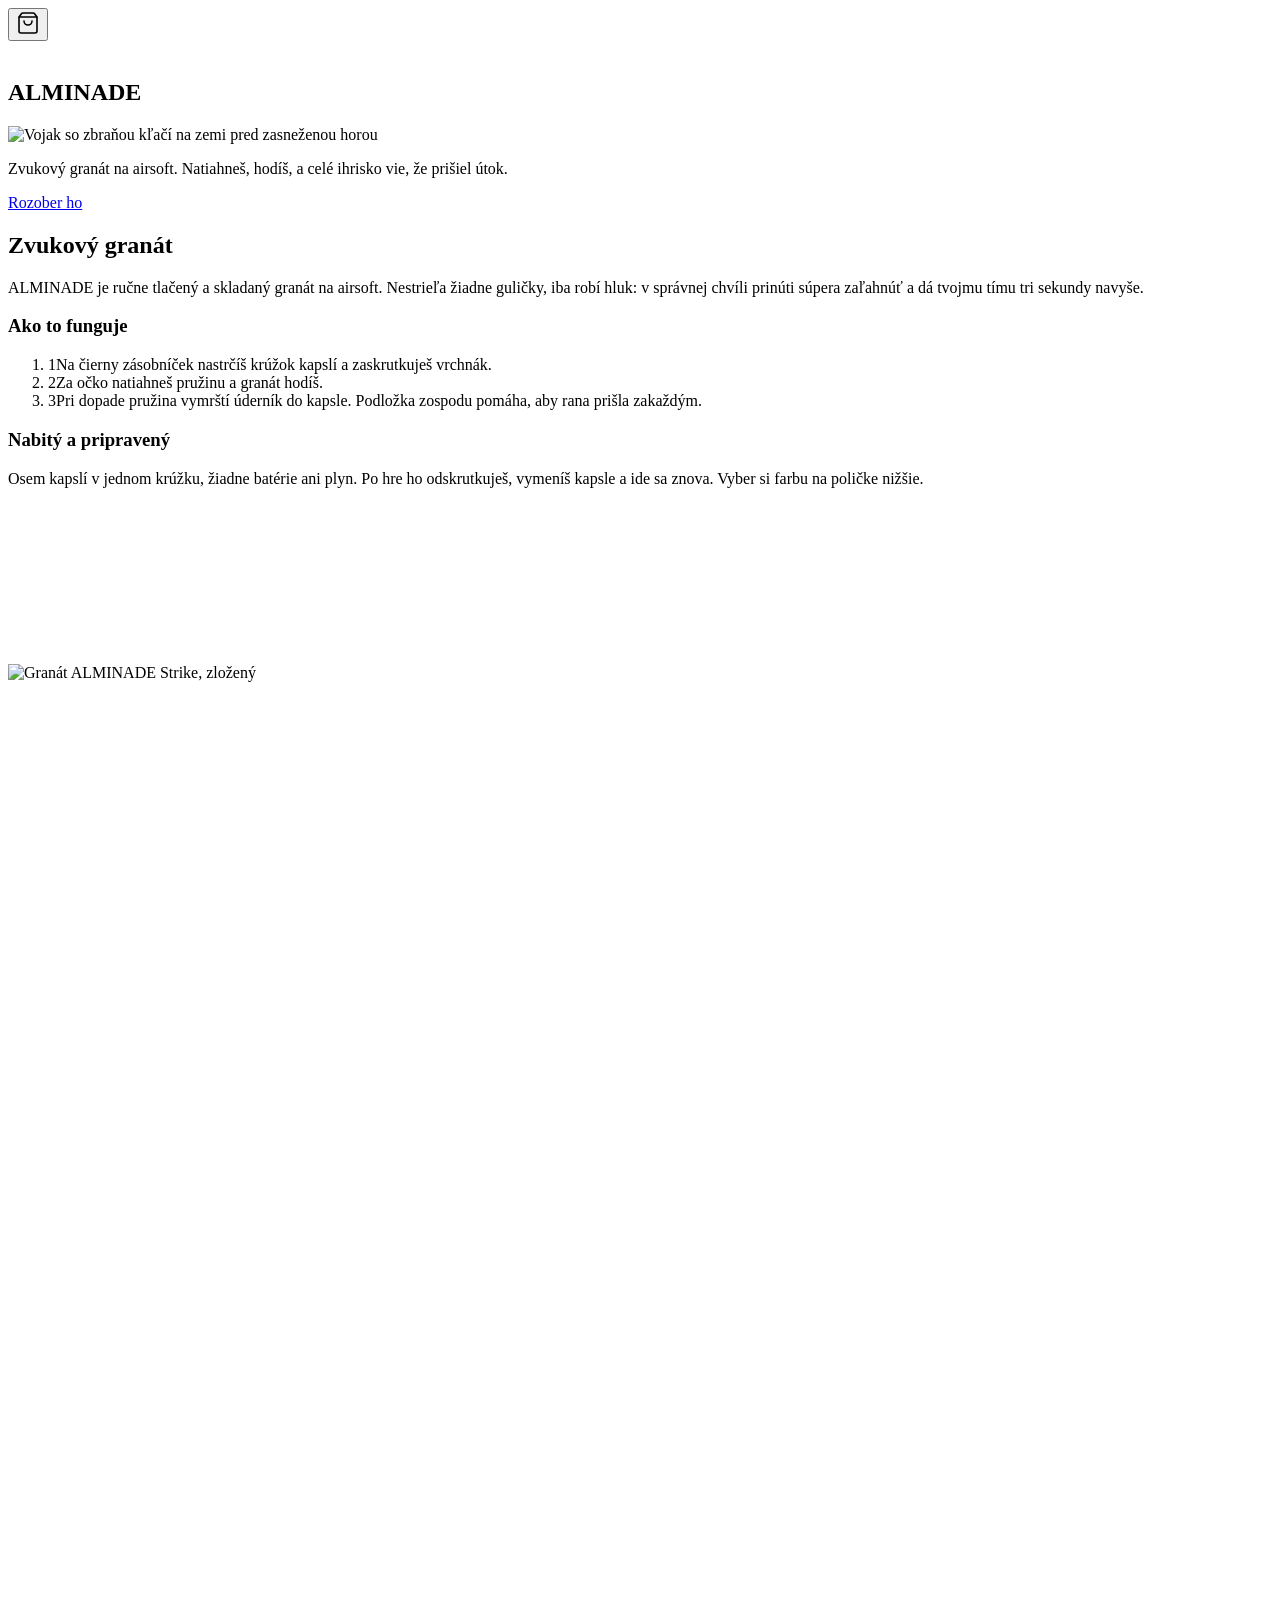
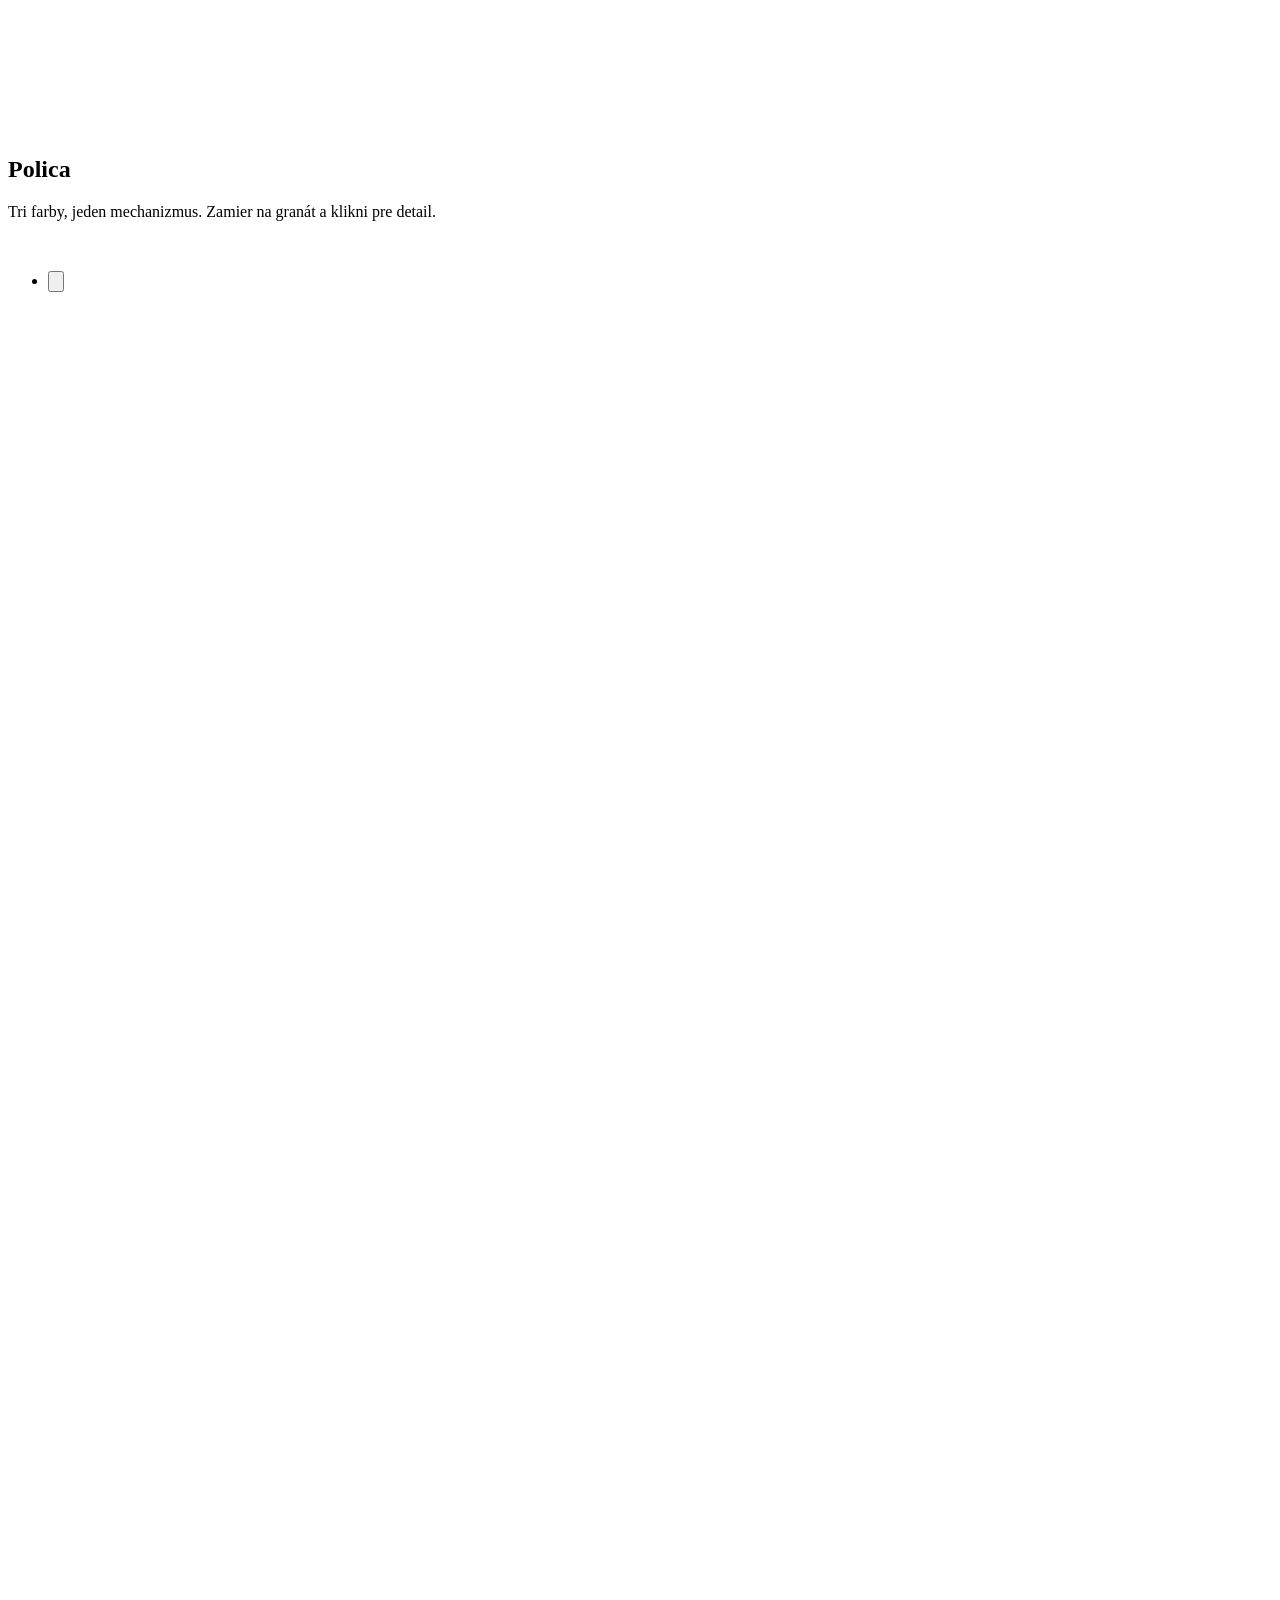
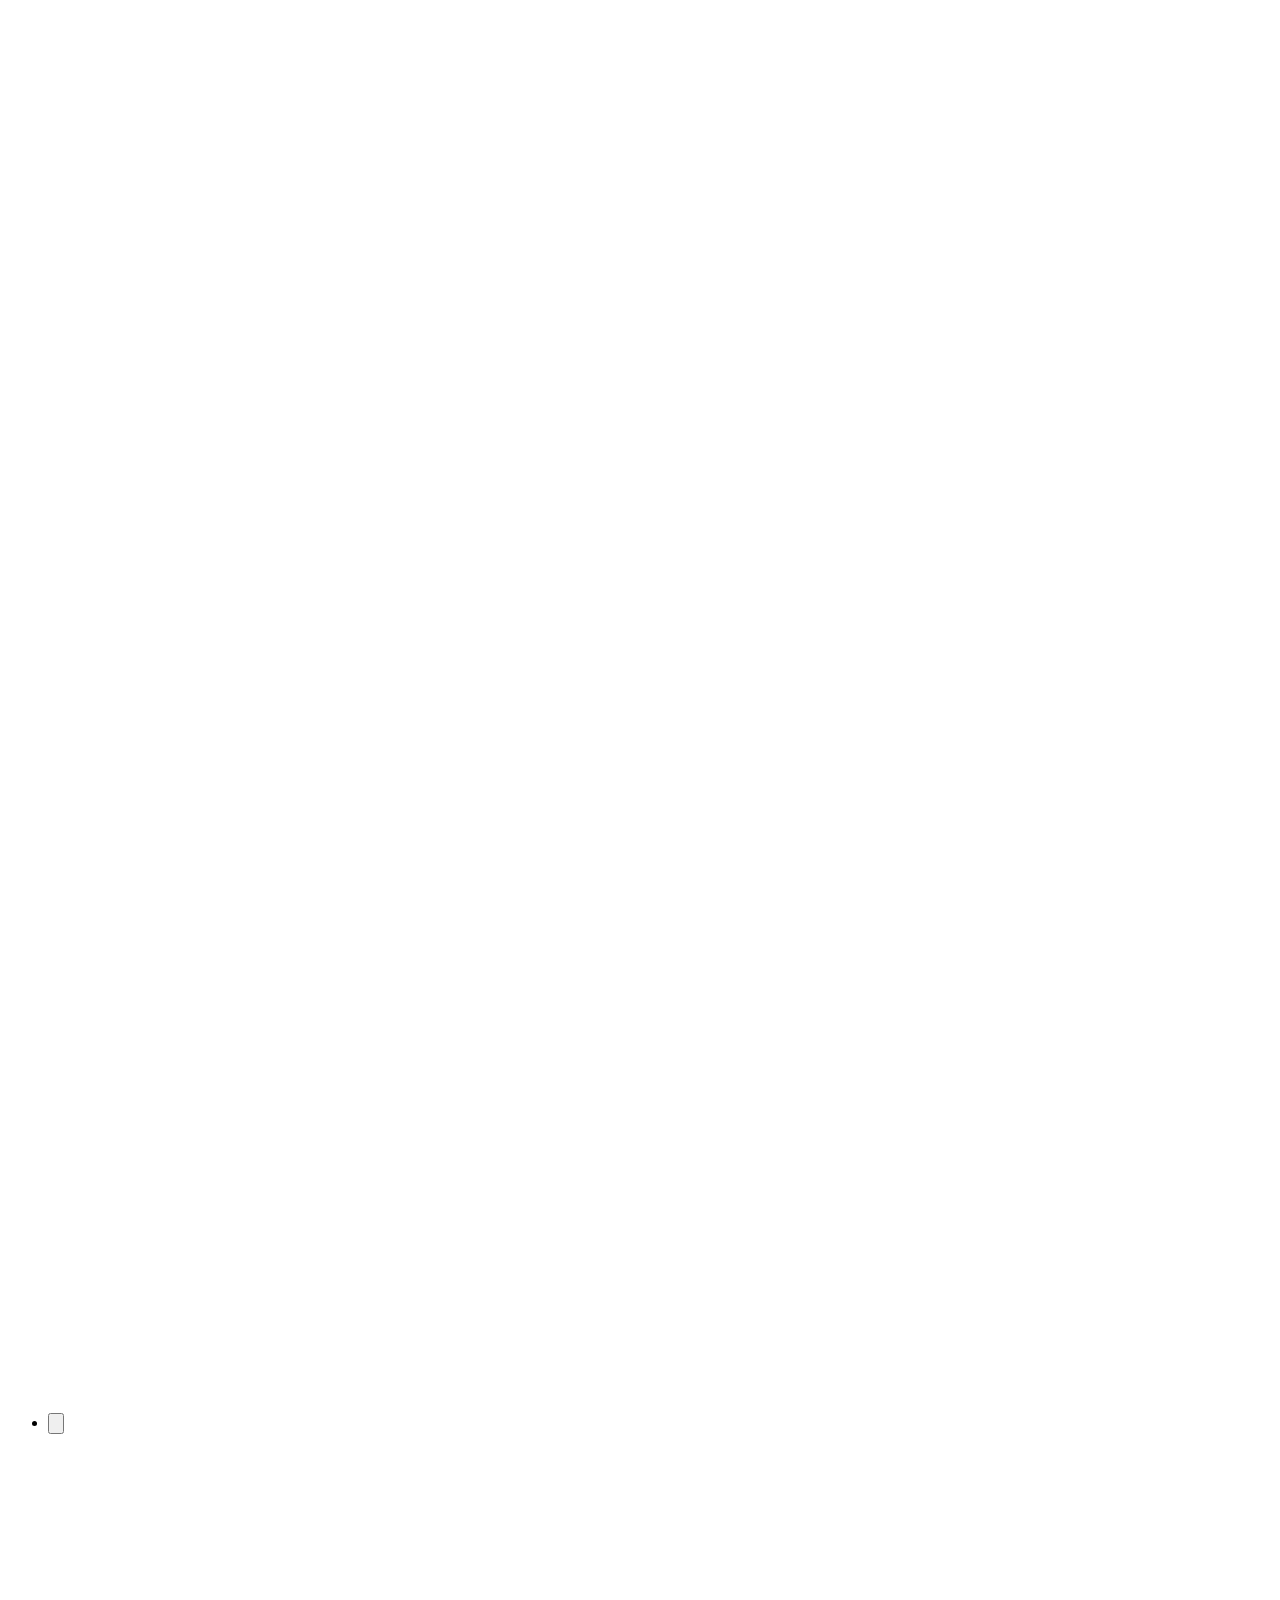
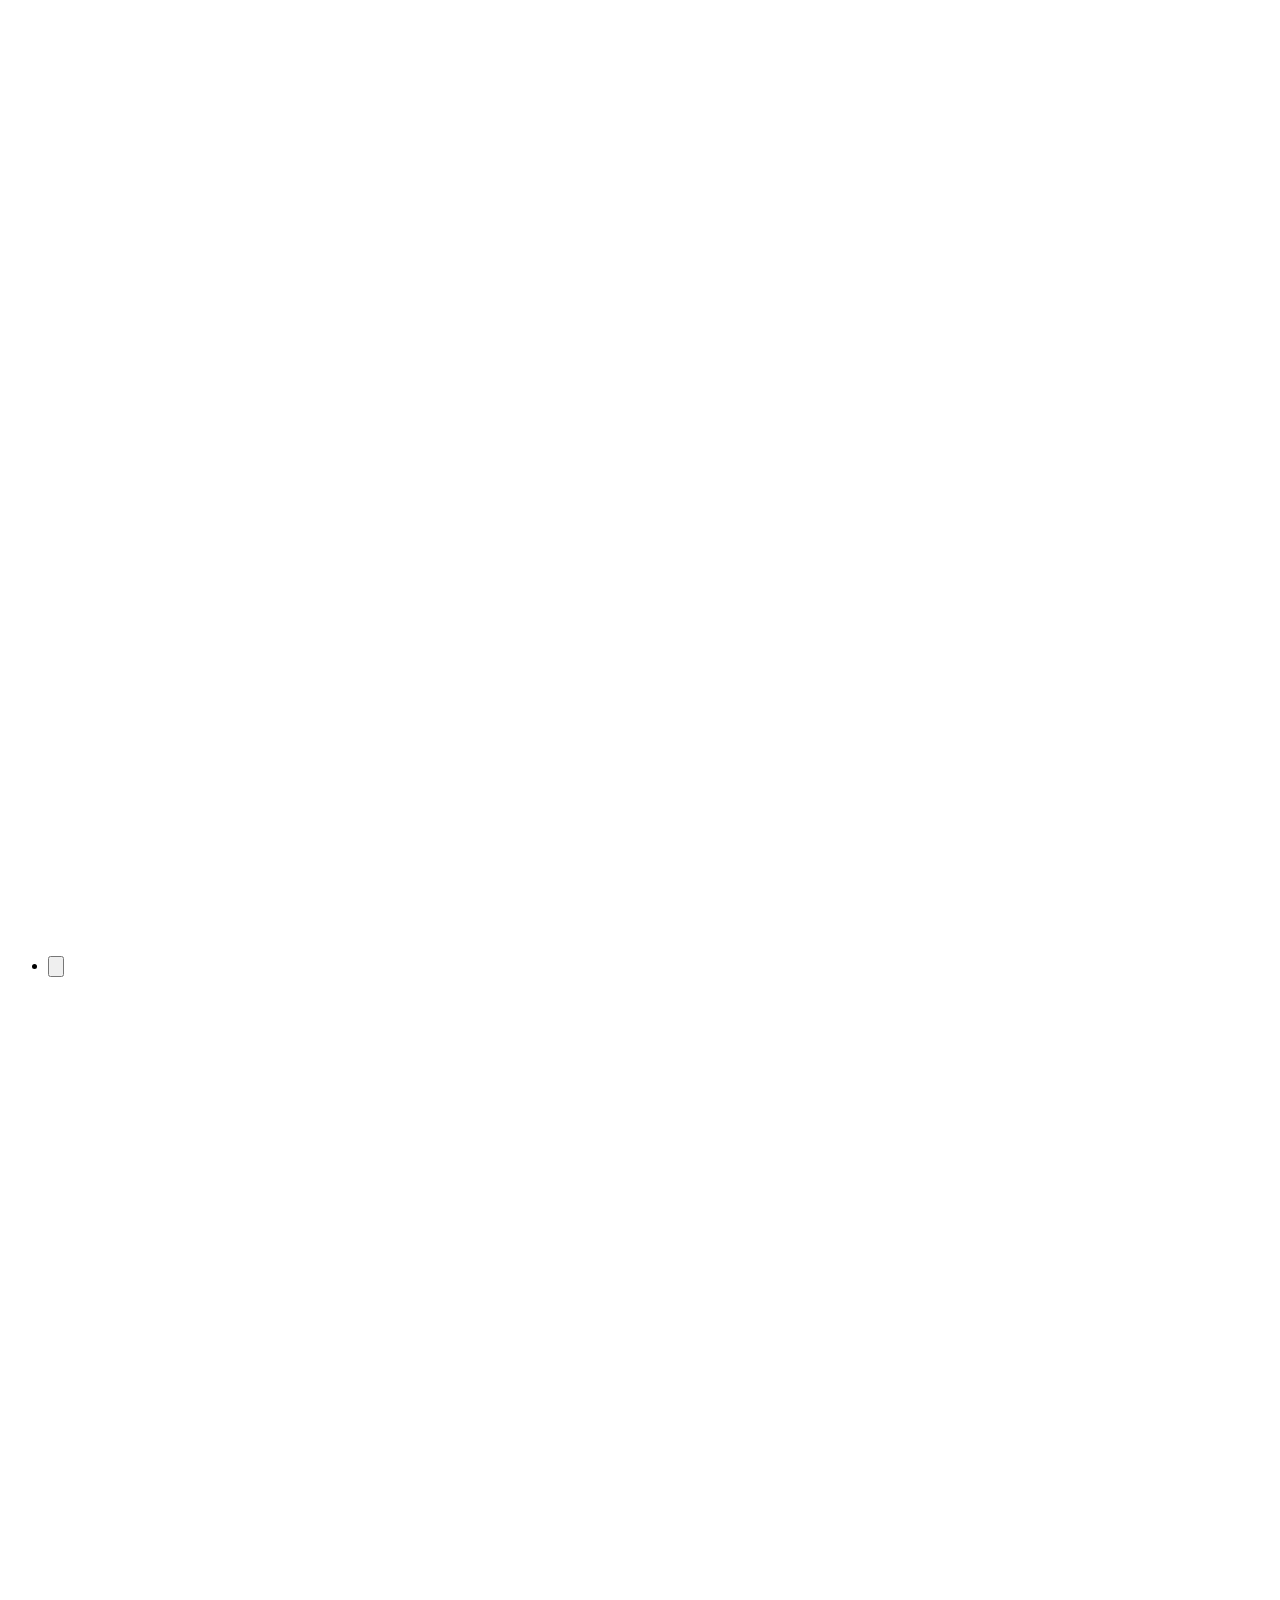
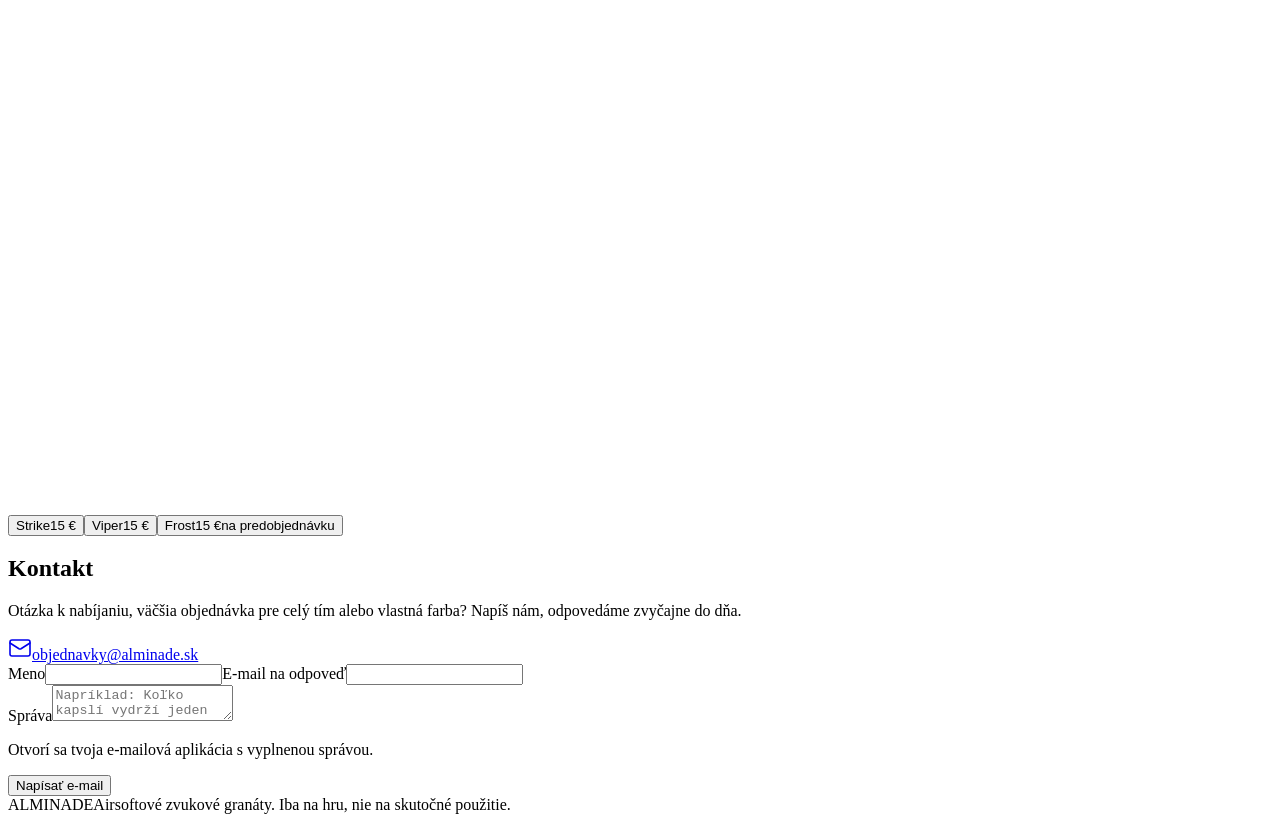
==== index.html @ 91741cf7 "Deploy ALMINADE landing page (static build) Co-Authored-By: Claude Opus 5.5 <noreply@anthropic.com>" ====
<!DOCTYPE html><!--CR1zdid3I3HmDBgrgogEn--><html lang="sk" class="__variable_69c6bf __variable_b97855"><head><meta charSet="utf-8"/><meta name="viewport" content="width=device-width, initial-scale=1"/><link rel="preload" as="image" href="/alminade/media/hero/mountain.jpg" fetchPriority="high"/><link rel="preload" as="image" href="/alminade/media/hero/soldier-ground.webp"/><link rel="preload" as="image" href="/alminade/media/products/red.webp"/><link rel="preload" as="image" href="/alminade/media/shelf/armory.jpg"/><link rel="preload" as="image" href="/alminade/media/products/green.webp"/><link rel="preload" as="image" href="/alminade/media/products/blue.webp"/><link rel="stylesheet" href="/alminade/_next/static/css/a4b4ba1336900523.css" data-precedence="next"/><link rel="preload" as="script" fetchPriority="low" href="/alminade/_next/static/chunks/webpack-f6d2db0e3f34db57.js"/><script src="/alminade/_next/static/chunks/4bd1b696-c023c6e3521b1417.js" async=""></script><script src="/alminade/_next/static/chunks/255-fcf812c8cbb3af9f.js" async=""></script><script src="/alminade/_next/static/chunks/main-app-2da6c411d63e79f9.js" async=""></script><script src="/alminade/_next/static/chunks/c15bf2b0-23b96f27db3d4449.js" async=""></script><script src="/alminade/_next/static/chunks/180-8b35d0f03385f5e8.js" async=""></script><script src="/alminade/_next/static/chunks/app/page-5b1e5374d3307e9a.js" async=""></script><meta name="theme-color" content="#081014"/><title>ALMINADE · Zvukový granát na airsoft</title><meta name="description" content="Ručne vyrobený zvukový granát na airsoft s pružinovým úderníkom a kapslami. 15 € za kus."/><link rel="icon" href="/alminade/favicon.ico" type="image/x-icon" sizes="16x16"/><script src="/alminade/_next/static/chunks/polyfills-42372ed130431b0a.js" noModule=""></script></head><body class="antialiased"><div hidden=""><!--$--><!--/$--></div><div id="top" class="grain relative"><button type="button" aria-label="Košík, 0 kusov" class="fixed top-4 right-4 z-50 grid size-12 place-items-center rounded-full border border-fog/15 bg-night/70 text-fog shadow-[0_8px_24px_rgba(0,0,0,0.35)] backdrop-blur-md transition-colors hover:border-amber/60 hover:text-amber sm:top-6 sm:right-6"><svg xmlns="http://www.w3.org/2000/svg" width="24" height="24" viewBox="0 0 24 24" fill="none" stroke="currentColor" stroke-width="1.6" stroke-linecap="round" stroke-linejoin="round" class="lucide lucide-shopping-bag size-[20px]" aria-hidden="true"><path d="M16 10a4 4 0 0 1-8 0"></path><path d="M3.103 6.034h17.794"></path><path d="M3.4 5.467a2 2 0 0 0-.4 1.2V20a2 2 0 0 0 2 2h14a2 2 0 0 0 2-2V6.667a2 2 0 0 0-.4-1.2l-2-2.667A2 2 0 0 0 17 2H7a2 2 0 0 0-1.6.8z"></path></svg></button><main><div class="parallax"><section class="parallax__header"><div class="parallax__visuals"><div data-parallax-layers="true" class="parallax__layers"><img src="/alminade/media/hero/mountain.jpg" alt="" loading="eager" fetchPriority="high" data-parallax-layer="1" class="parallax__layer-img "/><div data-parallax-layer="2" class="absolute inset-0"><div class="absolute inset-x-0 top-[38%] h-[22%] bg-[radial-gradient(60%_50%_at_45%_50%,rgba(225,230,232,0.35),transparent_70%)] blur-2xl"></div></div><div data-parallax-layer="3" class="parallax__layer-title mix-blend-multiply"><h1 class="font-display text-[clamp(2.6rem,10.4vw,13rem)] leading-none tracking-[0.04em] text-[#1c2428]/90">ALMINADE</h1></div><img src="/alminade/media/hero/soldier-ground.webp" alt="Vojak so zbraňou kľačí na zemi pred zasneženou horou" loading="eager" data-parallax-layer="4" class="parallax__layer-img "/></div><div class="parallax__fade"></div></div><div class="absolute inset-x-0 bottom-0 z-10 mx-auto flex max-w-[1280px] items-end justify-between gap-6 px-5 pb-8 sm:px-8 sm:pb-10"><p class="max-w-[28ch] text-[clamp(1rem,1.4vw,1.2rem)] leading-snug text-fog/90 [text-shadow:0_1px_12px_rgba(8,16,20,0.7)]">Zvukový granát na airsoft. Natiahneš, hodíš, a celé ihrisko vie, že prišiel útok.</p><a href="#anatomia" class="group hidden items-center gap-3 text-sm text-fog/80 transition-colors hover:text-amber sm:flex">Rozober ho<span aria-hidden="true" class="relative block h-10 w-px overflow-hidden bg-fog/25"><span class="absolute inset-x-0 top-0 h-1/2 animate-[scrollcue_1.8s_ease-in-out_infinite] bg-amber"></span></span></a></div></section></div><section id="anatomia" aria-labelledby="anatomia-title" class="relative h-[460svh]"><div data-travel-sticky="true" class="sticky top-0 h-svh overflow-hidden"><div aria-hidden="true" class="pointer-events-none absolute inset-0 bg-[radial-gradient(70%_60%_at_72%_50%,rgba(79,107,120,0.16),transparent_70%)]"></div><div class="relative mx-auto grid h-full max-w-[1280px] grid-cols-1 items-center gap-4 px-5 pt-16 sm:px-8 md:grid-cols-[minmax(0,0.9fr)_minmax(0,1.1fr)] md:gap-10 md:pt-0"><div class="relative z-10 min-h-[236px] self-end pb-2 md:min-h-[420px] md:self-center md:pb-0"><div data-story-pos="true" class="absolute inset-x-0 bottom-0 md:top-1/2 md:bottom-auto md:-translate-y-1/2"><div data-story="true"><h2 id="anatomia-title" class="font-display text-[clamp(1.5rem,3vw,2.6rem)] leading-[1.1] tracking-[0.02em] text-fog">Zvukový granát</h2><p class="mt-4 max-w-[46ch] text-[clamp(1rem,1.25vw,1.15rem)] leading-relaxed text-fog/80">ALMINADE je ručne tlačený a skladaný granát na airsoft. Nestrieľa žiadne guličky, iba robí hluk: v správnej chvíli prinúti súpera zaľahnúť a dá tvojmu tímu tri sekundy navyše.</p></div></div><div data-story-pos="true" class="absolute inset-x-0 bottom-0 md:top-1/2 md:bottom-auto md:-translate-y-1/2"><div data-story="true" class="anatomy-hidden"><h3 class="font-display text-[clamp(1.25rem,2.4vw,2rem)] leading-[1.15] tracking-[0.02em] text-fog">Ako to funguje</h3><ol class="mt-5 max-w-[44ch] space-y-4 text-[clamp(0.98rem,1.15vw,1.08rem)] leading-relaxed text-fog/80"><li class="grid grid-cols-[1.75rem_1fr] gap-2"><span class="font-display text-amber">1</span>Na čierny zásobníček nastrčíš krúžok kapslí a zaskrutkuješ vrchnák.</li><li class="grid grid-cols-[1.75rem_1fr] gap-2"><span class="font-display text-amber">2</span>Za očko natiahneš pružinu a granát hodíš.</li><li class="grid grid-cols-[1.75rem_1fr] gap-2"><span class="font-display text-amber">3</span>Pri dopade pružina vymrští úderník do kapsle. Podložka zospodu pomáha, aby rana prišla zakaždým.</li></ol></div></div><div data-story-pos="true" class="absolute inset-x-0 bottom-0 md:top-1/2 md:bottom-auto md:-translate-y-1/2"><div data-story="true" class="anatomy-hidden"><h3 class="font-display text-[clamp(1.25rem,2.4vw,2rem)] leading-[1.15] tracking-[0.02em] text-fog">Nabitý a pripravený</h3><p class="mt-4 max-w-[44ch] text-[clamp(1rem,1.25vw,1.15rem)] leading-relaxed text-fog/80">Osem kapslí v jednom krúžku, žiadne batérie ani plyn. Po hre ho odskrutkuješ, vymeníš kapsle a ide sa znova. Vyber si farbu na poličke nižšie.</p></div></div></div><div class="relative flex h-[54svh] items-center justify-center md:h-[86svh]"><div aria-hidden="true" class="absolute top-1/2 left-[42%] h-[70%] w-[60%] -translate-x-1/2 -translate-y-1/2"><div data-glow="true" class="h-full w-full rounded-full bg-[radial-gradient(closest-side,rgba(200,38,31,0.22),transparent)] opacity-50 blur-2xl"></div></div><div class="relative mr-[clamp(6rem,16vw,15rem)] h-[84%]" style="aspect-ratio:324 / 726"><div data-scene="true" class="anatomy-hidden absolute -inset-x-[70%] -inset-y-[8%]"><!--$!--><template data-dgst="BAILOUT_TO_CLIENT_SIDE_RENDERING"></template><!--/$--><ul class="pointer-events-none absolute inset-0" aria-label="Súčiastky granátu"><li class="absolute top-0 left-0 w-[clamp(9rem,22vw,16rem)]" style="transform:translate3d(-200vw, 0, 0)"><div data-label="true" class="anatomy-hidden flex items-start gap-3"><span data-label-line="true" aria-hidden="true" class="mt-[0.6em] block h-px w-6 shrink-0 bg-amber/70 sm:w-10"></span><span><span class="block text-[13px] leading-tight font-semibold text-fog sm:text-[15px]">Ťahacie očko</span><span class="mt-0.5 hidden text-[13px] leading-snug text-fog-dim [@media(min-width:640px)_and_(min-height:821px)]:block">Za očko natiahneš pružinu pred hodom.</span></span></div></li><li class="absolute top-0 left-0 w-[clamp(9rem,22vw,16rem)]" style="transform:translate3d(-200vw, 0, 0)"><div data-label="true" class="anatomy-hidden flex items-start gap-3"><span data-label-line="true" aria-hidden="true" class="mt-[0.6em] block h-px w-6 shrink-0 bg-amber/70 sm:w-10"></span><span><span class="block text-[13px] leading-tight font-semibold text-fog sm:text-[15px]">Skrutkovací vrchnák</span><span class="mt-0.5 hidden text-[13px] leading-snug text-fog-dim [@media(min-width:640px)_and_(min-height:821px)]:block">Drží mechanizmus pokope, odskrutkuješ ho pri nabíjaní.</span></span></div></li><li class="absolute top-0 left-0 w-[clamp(9rem,22vw,16rem)]" style="transform:translate3d(-200vw, 0, 0)"><div data-label="true" class="anatomy-hidden flex items-start gap-3"><span data-label-line="true" aria-hidden="true" class="mt-[0.6em] block h-px w-6 shrink-0 bg-amber/70 sm:w-10"></span><span><span class="block text-[13px] leading-tight font-semibold text-fog sm:text-[15px]">Pružina</span><span class="mt-0.5 hidden text-[13px] leading-snug text-fog-dim [@media(min-width:640px)_and_(min-height:821px)]:block">Po natiahnutí a hode vymrští úderník.</span></span></div></li><li class="absolute top-0 left-0 w-[clamp(9rem,22vw,16rem)]" style="transform:translate3d(-200vw, 0, 0)"><div data-label="true" class="anatomy-hidden flex items-start gap-3"><span data-label-line="true" aria-hidden="true" class="mt-[0.6em] block h-px w-6 shrink-0 bg-amber/70 sm:w-10"></span><span><span class="block text-[13px] leading-tight font-semibold text-fog sm:text-[15px]">Úderník</span><span class="mt-0.5 hidden text-[13px] leading-snug text-fog-dim [@media(min-width:640px)_and_(min-height:821px)]:block">Oceľový čap, ktorý udrie do kapsle.</span></span></div></li><li class="absolute top-0 left-0 w-[clamp(9rem,22vw,16rem)]" style="transform:translate3d(-200vw, 0, 0)"><div data-label="true" class="anatomy-hidden flex items-start gap-3"><span data-label-line="true" aria-hidden="true" class="mt-[0.6em] block h-px w-6 shrink-0 bg-amber/70 sm:w-10"></span><span><span class="block text-[13px] leading-tight font-semibold text-fog sm:text-[15px]">Telo granátu</span><span class="mt-0.5 hidden text-[13px] leading-snug text-fog-dim [@media(min-width:640px)_and_(min-height:821px)]:block">3D tlačený plášť s prieduchmi, cez ktoré ide zvuk von.</span></span></div></li><li class="absolute top-0 left-0 w-[clamp(9rem,22vw,16rem)]" style="transform:translate3d(-200vw, 0, 0)"><div data-label="true" class="anatomy-hidden flex items-start gap-3"><span data-label-line="true" aria-hidden="true" class="mt-[0.6em] block h-px w-6 shrink-0 bg-amber/70 sm:w-10"></span><span><span class="block text-[13px] leading-tight font-semibold text-fog sm:text-[15px]">Krúžok kapslí</span><span class="mt-0.5 hidden text-[13px] leading-snug text-fog-dim [@media(min-width:640px)_and_(min-height:821px)]:block">8 kapslí, 8 výbuchov.</span></span></div></li><li class="absolute top-0 left-0 w-[clamp(9rem,22vw,16rem)]" style="transform:translate3d(-200vw, 0, 0)"><div data-label="true" class="anatomy-hidden flex items-start gap-3"><span data-label-line="true" aria-hidden="true" class="mt-[0.6em] block h-px w-6 shrink-0 bg-amber/70 sm:w-10"></span><span><span class="block text-[13px] leading-tight font-semibold text-fog sm:text-[15px]">Zásobníček</span><span class="mt-0.5 hidden text-[13px] leading-snug text-fog-dim [@media(min-width:640px)_and_(min-height:821px)]:block">Sem sa nastrčia kapsle.</span></span></div></li><li class="absolute top-0 left-0 w-[clamp(9rem,22vw,16rem)]" style="transform:translate3d(-200vw, 0, 0)"><div data-label="true" class="anatomy-hidden flex items-start gap-3"><span data-label-line="true" aria-hidden="true" class="mt-[0.6em] block h-px w-6 shrink-0 bg-amber/70 sm:w-10"></span><span><span class="block text-[13px] leading-tight font-semibold text-fog sm:text-[15px]">Podložka</span><span class="mt-0.5 hidden text-[13px] leading-snug text-fog-dim [@media(min-width:640px)_and_(min-height:821px)]:block">Pre spoľahlivé odpálenie.</span></span></div></li></ul></div><img data-closed="true" data-travel-from="true" src="/alminade/media/products/red.webp" alt="Granát ALMINADE Strike, zložený" draggable="false" class="absolute inset-0 h-full w-full max-w-none select-none"/></div></div></div></div></section><section id="arzenal" data-travel-section="true" aria-labelledby="arzenal-title" class="relative bg-night"><div class="pointer-events-none absolute inset-x-0 top-0 z-10 mx-auto max-w-[1280px] px-5 pt-24 sm:px-8 md:pt-28"><h2 id="arzenal-title" class="font-display text-[clamp(1.6rem,3.2vw,2.6rem)] leading-[1.1] tracking-[0.02em] text-fog">Polica</h2><p class="mt-3 max-w-[38ch] text-[clamp(0.98rem,1.2vw,1.1rem)] text-fog/75">Tri farby, jeden mechanizmus. Zamier na granát a klikni pre detail.</p></div><div class="relative h-[max(100svh,56.25vw)] w-full overflow-hidden"><img src="/alminade/media/shelf/armory.jpg" alt="" aria-hidden="true" class="absolute inset-0 h-full w-full object-cover object-center"/><div aria-hidden="true" class="absolute inset-0 bg-[radial-gradient(90%_70%_at_50%_45%,transparent_40%,rgba(8,16,20,0.85))]"></div><div aria-hidden="true" class="absolute inset-x-0 top-0 h-[22%] bg-gradient-to-b from-night to-transparent"></div><div aria-hidden="true" class="absolute inset-x-0 bottom-0 h-[18%] bg-gradient-to-t from-night to-transparent"></div><ul class="absolute inset-0" aria-label="Granáty na predaj"><li class="absolute h-[26%] -translate-x-1/2 translate-y-[4%] max-sm:h-[21%]" style="left:27%;bottom:41.8%;aspect-ratio:324 / 726"><button type="button" data-product-button="alminade-red" aria-label="ALMINADE Strike, 15 €" class="group relative block h-full w-full cursor-pointer rounded-sm outline-none"><span aria-hidden="true" class="absolute -bottom-[3%] left-1/2 h-[6%] w-[120%] -translate-x-1/2 rounded-[50%] bg-black/70 blur-md transition-opacity duration-300 group-hover:opacity-40"></span><span aria-hidden="true" class="absolute -bottom-[10%] left-1/2 h-[40%] w-[160%] -translate-x-1/2 rounded-[50%] bg-[radial-gradient(closest-side,rgba(227,163,74,0.35),transparent)] opacity-0 blur-xl transition-opacity duration-300 group-hover:opacity-100 group-focus-visible:opacity-100"></span><img src="/alminade/media/products/red.webp" alt="" draggable="false" data-travel-to="" class="relative h-full w-full select-none object-contain drop-shadow-[0_18px_24px_rgba(0,0,0,0.6)]"/></button></li><li class="absolute h-[26%] -translate-x-1/2 translate-y-[4%] max-sm:h-[21%]" style="left:50%;bottom:41.8%;aspect-ratio:324 / 726"><button type="button" data-product-button="alminade-green" aria-label="ALMINADE Viper, 15 €" class="group relative block h-full w-full cursor-pointer rounded-sm outline-none"><span aria-hidden="true" class="absolute -bottom-[3%] left-1/2 h-[6%] w-[120%] -translate-x-1/2 rounded-[50%] bg-black/70 blur-md transition-opacity duration-300 group-hover:opacity-40"></span><span aria-hidden="true" class="absolute -bottom-[10%] left-1/2 h-[40%] w-[160%] -translate-x-1/2 rounded-[50%] bg-[radial-gradient(closest-side,rgba(227,163,74,0.35),transparent)] opacity-0 blur-xl transition-opacity duration-300 group-hover:opacity-100 group-focus-visible:opacity-100"></span><img src="/alminade/media/products/green.webp" alt="" draggable="false" class="relative h-full w-full select-none object-contain drop-shadow-[0_18px_24px_rgba(0,0,0,0.6)]"/></button></li><li class="absolute h-[26%] -translate-x-1/2 translate-y-[4%] max-sm:h-[21%]" style="left:73%;bottom:41.8%;aspect-ratio:324 / 726"><button type="button" data-product-button="alminade-blue" aria-label="ALMINADE Frost, 15 €, na predobjednávku" class="group relative block h-full w-full cursor-pointer rounded-sm outline-none"><span aria-hidden="true" class="absolute -bottom-[3%] left-1/2 h-[6%] w-[120%] -translate-x-1/2 rounded-[50%] bg-black/70 blur-md transition-opacity duration-300 group-hover:opacity-40"></span><span aria-hidden="true" class="absolute -bottom-[10%] left-1/2 h-[40%] w-[160%] -translate-x-1/2 rounded-[50%] bg-[radial-gradient(closest-side,rgba(227,163,74,0.35),transparent)] opacity-0 blur-xl transition-opacity duration-300 group-hover:opacity-100 group-focus-visible:opacity-100"></span><img src="/alminade/media/products/blue.webp" alt="" draggable="false" class="relative h-full w-full select-none object-contain drop-shadow-[0_18px_24px_rgba(0,0,0,0.6)]"/></button></li></ul><div class="absolute inset-x-0" style="top:63.6%"><button type="button" tabindex="-1" class="absolute -translate-x-1/2 border border-olive bg-night/80 px-3 py-2 text-center backdrop-blur-sm transition-colors hover:border-amber/70" style="left:27%"><span class="block font-display text-[clamp(0.62rem,1vw,0.85rem)] tracking-[0.06em] text-fog">Strike</span><span class="mt-1 block text-[clamp(0.8rem,1.1vw,0.95rem)] font-semibold text-amber tabular-nums">15<!-- --> <!-- -->€</span></button><button type="button" tabindex="-1" class="absolute -translate-x-1/2 border border-olive bg-night/80 px-3 py-2 text-center backdrop-blur-sm transition-colors hover:border-amber/70" style="left:50%"><span class="block font-display text-[clamp(0.62rem,1vw,0.85rem)] tracking-[0.06em] text-fog">Viper</span><span class="mt-1 block text-[clamp(0.8rem,1.1vw,0.95rem)] font-semibold text-amber tabular-nums">15<!-- --> <!-- -->€</span></button><button type="button" tabindex="-1" class="absolute -translate-x-1/2 border border-olive bg-night/80 px-3 py-2 text-center backdrop-blur-sm transition-colors hover:border-amber/70" style="left:73%"><span class="block font-display text-[clamp(0.62rem,1vw,0.85rem)] tracking-[0.06em] text-fog">Frost</span><span class="mt-1 block text-[clamp(0.8rem,1.1vw,0.95rem)] font-semibold text-amber tabular-nums">15<!-- --> <!-- -->€</span><span class="mt-0.5 block text-[11px] text-fog-dim">na predobjednávku</span></button></div></div></section><section id="kontakt" aria-labelledby="kontakt-title" class="relative border-t border-fog/10 bg-night"><div class="mx-auto grid max-w-[1180px] gap-12 px-5 py-24 sm:px-8 md:grid-cols-[1fr_1.15fr] md:gap-20 md:py-32"><div><h2 id="kontakt-title" class="font-display text-[clamp(1.6rem,3.2vw,2.6rem)] leading-[1.1] tracking-[0.02em] text-fog">Kontakt</h2><p class="mt-5 max-w-[40ch] text-[17px] leading-relaxed text-fog/80">Otázka k nabíjaniu, väčšia objednávka pre celý tím alebo vlastná farba? Napíš nám, odpovedáme zvyčajne do dňa.</p><a href="mailto:objednavky@alminade.sk" class="mt-8 inline-flex items-center gap-3 text-[clamp(1.05rem,1.6vw,1.3rem)] text-amber underline-offset-4 hover:underline"><svg xmlns="http://www.w3.org/2000/svg" width="24" height="24" viewBox="0 0 24 24" fill="none" stroke="currentColor" stroke-width="1.6" stroke-linecap="round" stroke-linejoin="round" class="lucide lucide-mail size-5" aria-hidden="true"><path d="m22 7-8.991 5.727a2 2 0 0 1-2.009 0L2 7"></path><rect x="2" y="4" width="20" height="16" rx="2"></rect></svg>objednavky@alminade.sk</a></div><form noValidate="" class="grid gap-4"><div class="grid gap-4 sm:grid-cols-2"><label class="grid gap-1.5 text-[14px] text-fog-dim">Meno<input class="w-full rounded border border-fog/15 bg-night-2/70 px-4 py-3 text-[16px] text-fog placeholder:text-fog-dim/70 transition-colors focus:border-amber/70 focus:outline-none" autoComplete="name" value=""/></label><label class="grid gap-1.5 text-[14px] text-fog-dim">E-mail na odpoveď<input class="w-full rounded border border-fog/15 bg-night-2/70 px-4 py-3 text-[16px] text-fog placeholder:text-fog-dim/70 transition-colors focus:border-amber/70 focus:outline-none" type="email" autoComplete="email" value=""/></label></div><label class="grid gap-1.5 text-[14px] text-fog-dim">Správa<textarea class="w-full rounded border border-fog/15 bg-night-2/70 px-4 py-3 text-[16px] text-fog placeholder:text-fog-dim/70 transition-colors focus:border-amber/70 focus:outline-none min-h-[160px] resize-y" placeholder="Napríklad: Koľko kapslí vydrží jeden krúžok?"></textarea></label><div class="flex flex-wrap items-center justify-between gap-4"><p class="text-[13px] text-fog-dim">Otvorí sa tvoja e-mailová aplikácia s vyplnenou správou.</p><button type="submit" class="h-12 rounded bg-amber px-6 text-[16px] font-semibold text-night transition-colors hover:bg-[#efb562]">Napísať e-mail</button></div></form></div><footer class="border-t border-fog/10"><div class="mx-auto flex max-w-[1180px] flex-wrap items-center justify-between gap-4 px-5 py-8 text-[13px] text-fog-dim sm:px-8"><span class="font-display tracking-[0.12em] text-fog/70">ALMINADE</span><span>Airsoftové zvukové granáty. Iba na hru, nie na skutočné použitie.</span></div></footer></section></main><img src="/alminade/media/products/red.webp" alt="" aria-hidden="true" class="pointer-events-none fixed top-0 left-0 z-30 max-w-none object-contain opacity-0 drop-shadow-[0_30px_40px_rgba(0,0,0,0.65)] will-change-transform"/></div><!--$--><!--/$--><script src="/alminade/_next/static/chunks/webpack-f6d2db0e3f34db57.js" id="_R_" async=""></script><script>(self.__next_f=self.__next_f||[]).push([0])</script><script>self.__next_f.push([1,"1:\"$Sreact.fragment\"\n2:I[9766,[],\"\"]\n3:I[8924,[],\"\"]\n4:I[2966,[\"592\",\"static/chunks/c15bf2b0-23b96f27db3d4449.js\",\"180\",\"static/chunks/180-8b35d0f03385f5e8.js\",\"974\",\"static/chunks/app/page-5b1e5374d3307e9a.js\"],\"CartProvider\"]\n5:I[6753,[\"592\",\"static/chunks/c15bf2b0-23b96f27db3d4449.js\",\"180\",\"static/chunks/180-8b35d0f03385f5e8.js\",\"974\",\"static/chunks/app/page-5b1e5374d3307e9a.js\"],\"SmoothScroll\"]\n6:I[9361,[\"592\",\"static/chunks/c15bf2b0-23b96f27db3d4449.js\",\"180\",\"static/chunks/180-8b35d0f03385f5e8.js\",\"974\",\"static/chunks/app/page-5b1e5374d3307e9a.js\"],\"CartButton\"]\n7:I[2481,[\"592\",\"static/chunks/c15bf2b0-23b96f27db3d4449.js\",\"180\",\"static/chunks/180-8b35d0f03385f5e8.js\",\"974\",\"static/chunks/app/page-5b1e5374d3307e9a.js\"],\"Hero\"]\n8:I[8942,[\"592\",\"static/chunks/c15bf2b0-23b96f27db3d4449.js\",\"180\",\"static/chunks/180-8b35d0f03385f5e8.js\",\"974\",\"static/chunks/app/page-5b1e5374d3307e9a.js\"],\"Anatomy\"]\n9:I[2809,[\"592\",\"static/chunks/c15bf2b0-23b96f27db3d4449.js\",\"180\",\"static/chunks/180-8b35d0f03385f5e8.js\",\"974\",\"static/chunks/app/page-5b1e5374d3307e9a.js\"],\"Arsenal\"]\na:I[6377,[\"592\",\"static/chunks/c15bf2b0-23b96f27db3d4449.js\",\"180\",\"static/chunks/180-8b35d0f03385f5e8.js\",\"974\",\"static/chunks/app/page-5b1e5374d3307e9a.js\"],\"Contact\"]\nb:I[2517,[\"592\",\"static/chunks/c15bf2b0-23b96f27db3d4449.js\",\"180\",\"static/chunks/180-8b35d0f03385f5e8.js\",\"974\",\"static/chunks/app/page-5b1e5374d3307e9a.js\"],\"GrenadeTraveler\"]\nc:I[9690,[\"592\",\"static/chunks/c15bf2b0-23b96f27db3d4449.js\",\"180\",\"static/chunks/180-8b35d0f03385f5e8.js\",\"974\",\"static/chunks/app/page-5b1e5374d3307e9a.js\"],\"CartDrawer\"]\nd:I[4431,[],\"OutletBoundary\"]\nf:I[5278,[],\"AsyncMetadataOutlet\"]\n11:I[4431,[],\"ViewportBoundary\"]\n13:I[4431,[],\"MetadataBoundary\"]\n14:\"$Sreact.suspense\"\n16:I[7150,[],\"\"]\n:HL[\"/alminade/_next/static/css/a4b4ba1336900523.css\",\"style\"]\n"])</script><script>self.__next_f.push([1,"0:{\"P\":null,\"b\":\"CR1zdid3I3HmDBgrgogEn\",\"p\":\"/alminade\",\"c\":[\"\",\"\"],\"i\":false,\"f\":[[[\"\",{\"children\":[\"__PAGE__\",{}]},\"$undefined\",\"$undefined\",true],[\"\",[\"$\",\"$1\",\"c\",{\"children\":[[[\"$\",\"link\",\"0\",{\"rel\":\"stylesheet\",\"href\":\"/alminade/_next/static/css/a4b4ba1336900523.css\",\"precedence\":\"next\",\"crossOrigin\":\"$undefined\",\"nonce\":\"$undefined\"}]],[\"$\",\"html\",null,{\"lang\":\"sk\",\"className\":\"__variable_69c6bf __variable_b97855\",\"children\":[\"$\",\"body\",null,{\"className\":\"antialiased\",\"children\":[\"$\",\"$L2\",null,{\"parallelRouterKey\":\"children\",\"error\":\"$undefined\",\"errorStyles\":\"$undefined\",\"errorScripts\":\"$undefined\",\"template\":[\"$\",\"$L3\",null,{}],\"templateStyles\":\"$undefined\",\"templateScripts\":\"$undefined\",\"notFound\":[[[\"$\",\"title\",null,{\"children\":\"404: This page could not be found.\"}],[\"$\",\"div\",null,{\"style\":{\"fontFamily\":\"system-ui,\\\"Segoe UI\\\",Roboto,Helvetica,Arial,sans-serif,\\\"Apple Color Emoji\\\",\\\"Segoe UI Emoji\\\"\",\"height\":\"100vh\",\"textAlign\":\"center\",\"display\":\"flex\",\"flexDirection\":\"column\",\"alignItems\":\"center\",\"justifyContent\":\"center\"},\"children\":[\"$\",\"div\",null,{\"children\":[[\"$\",\"style\",null,{\"dangerouslySetInnerHTML\":{\"__html\":\"body{color:#000;background:#fff;margin:0}.next-error-h1{border-right:1px solid rgba(0,0,0,.3)}@media (prefers-color-scheme:dark){body{color:#fff;background:#000}.next-error-h1{border-right:1px solid rgba(255,255,255,.3)}}\"}}],[\"$\",\"h1\",null,{\"className\":\"next-error-h1\",\"style\":{\"display\":\"inline-block\",\"margin\":\"0 20px 0 0\",\"padding\":\"0 23px 0 0\",\"fontSize\":24,\"fontWeight\":500,\"verticalAlign\":\"top\",\"lineHeight\":\"49px\"},\"children\":404}],[\"$\",\"div\",null,{\"style\":{\"display\":\"inline-block\"},\"children\":[\"$\",\"h2\",null,{\"style\":{\"fontSize\":14,\"fontWeight\":400,\"lineHeight\":\"49px\",\"margin\":0},\"children\":\"This page could not be found.\"}]}]]}]}]],[]],\"forbidden\":\"$undefined\",\"unauthorized\":\"$undefined\"}]}]}]]}],{\"children\":[\"__PAGE__\",[\"$\",\"$1\",\"c\",{\"children\":[[\"$\",\"$L4\",null,{\"children\":[\"$\",\"$L5\",null,{\"children\":[\"$\",\"div\",null,{\"id\":\"top\",\"className\":\"grain relative\",\"children\":[[\"$\",\"$L6\",null,{}],[\"$\",\"main\",null,{\"children\":[[\"$\",\"$L7\",null,{}],[\"$\",\"$L8\",null,{}],[\"$\",\"$L9\",null,{}],[\"$\",\"$La\",null,{}]]}],[\"$\",\"$Lb\",null,{\"src\":\"/alminade/media/products/red.webp\"}],[\"$\",\"$Lc\",null,{}]]}]}]}],null,[\"$\",\"$Ld\",null,{\"children\":[\"$Le\",[\"$\",\"$Lf\",null,{\"promise\":\"$@10\"}]]}]]}],{},null,false]},null,false],[\"$\",\"$1\",\"h\",{\"children\":[null,[[\"$\",\"$L11\",null,{\"children\":\"$L12\"}],null],[\"$\",\"$L13\",null,{\"children\":[\"$\",\"div\",null,{\"hidden\":true,\"children\":[\"$\",\"$14\",null,{\"fallback\":null,\"children\":\"$L15\"}]}]}]]}],false]],\"m\":\"$undefined\",\"G\":[\"$16\",[]],\"s\":false,\"S\":true}\n"])</script><script>self.__next_f.push([1,"12:[[\"$\",\"meta\",\"0\",{\"charSet\":\"utf-8\"}],[\"$\",\"meta\",\"1\",{\"name\":\"viewport\",\"content\":\"width=device-width, initial-scale=1\"}],[\"$\",\"meta\",\"2\",{\"name\":\"theme-color\",\"content\":\"#081014\"}]]\ne:null\n"])</script><script>self.__next_f.push([1,"17:I[622,[],\"IconMark\"]\n10:{\"metadata\":[[\"$\",\"title\",\"0\",{\"children\":\"ALMINADE · Zvukový granát na airsoft\"}],[\"$\",\"meta\",\"1\",{\"name\":\"description\",\"content\":\"Ručne vyrobený zvukový granát na airsoft s pružinovým úderníkom a kapslami. 15 € za kus.\"}],[\"$\",\"link\",\"2\",{\"rel\":\"icon\",\"href\":\"/alminade/favicon.ico\",\"type\":\"image/x-icon\",\"sizes\":\"16x16\"}],[\"$\",\"$L17\",\"3\",{}]],\"error\":null,\"digest\":\"$undefined\"}\n"])</script><script>self.__next_f.push([1,"15:\"$10:metadata\"\n"])</script></body></html>
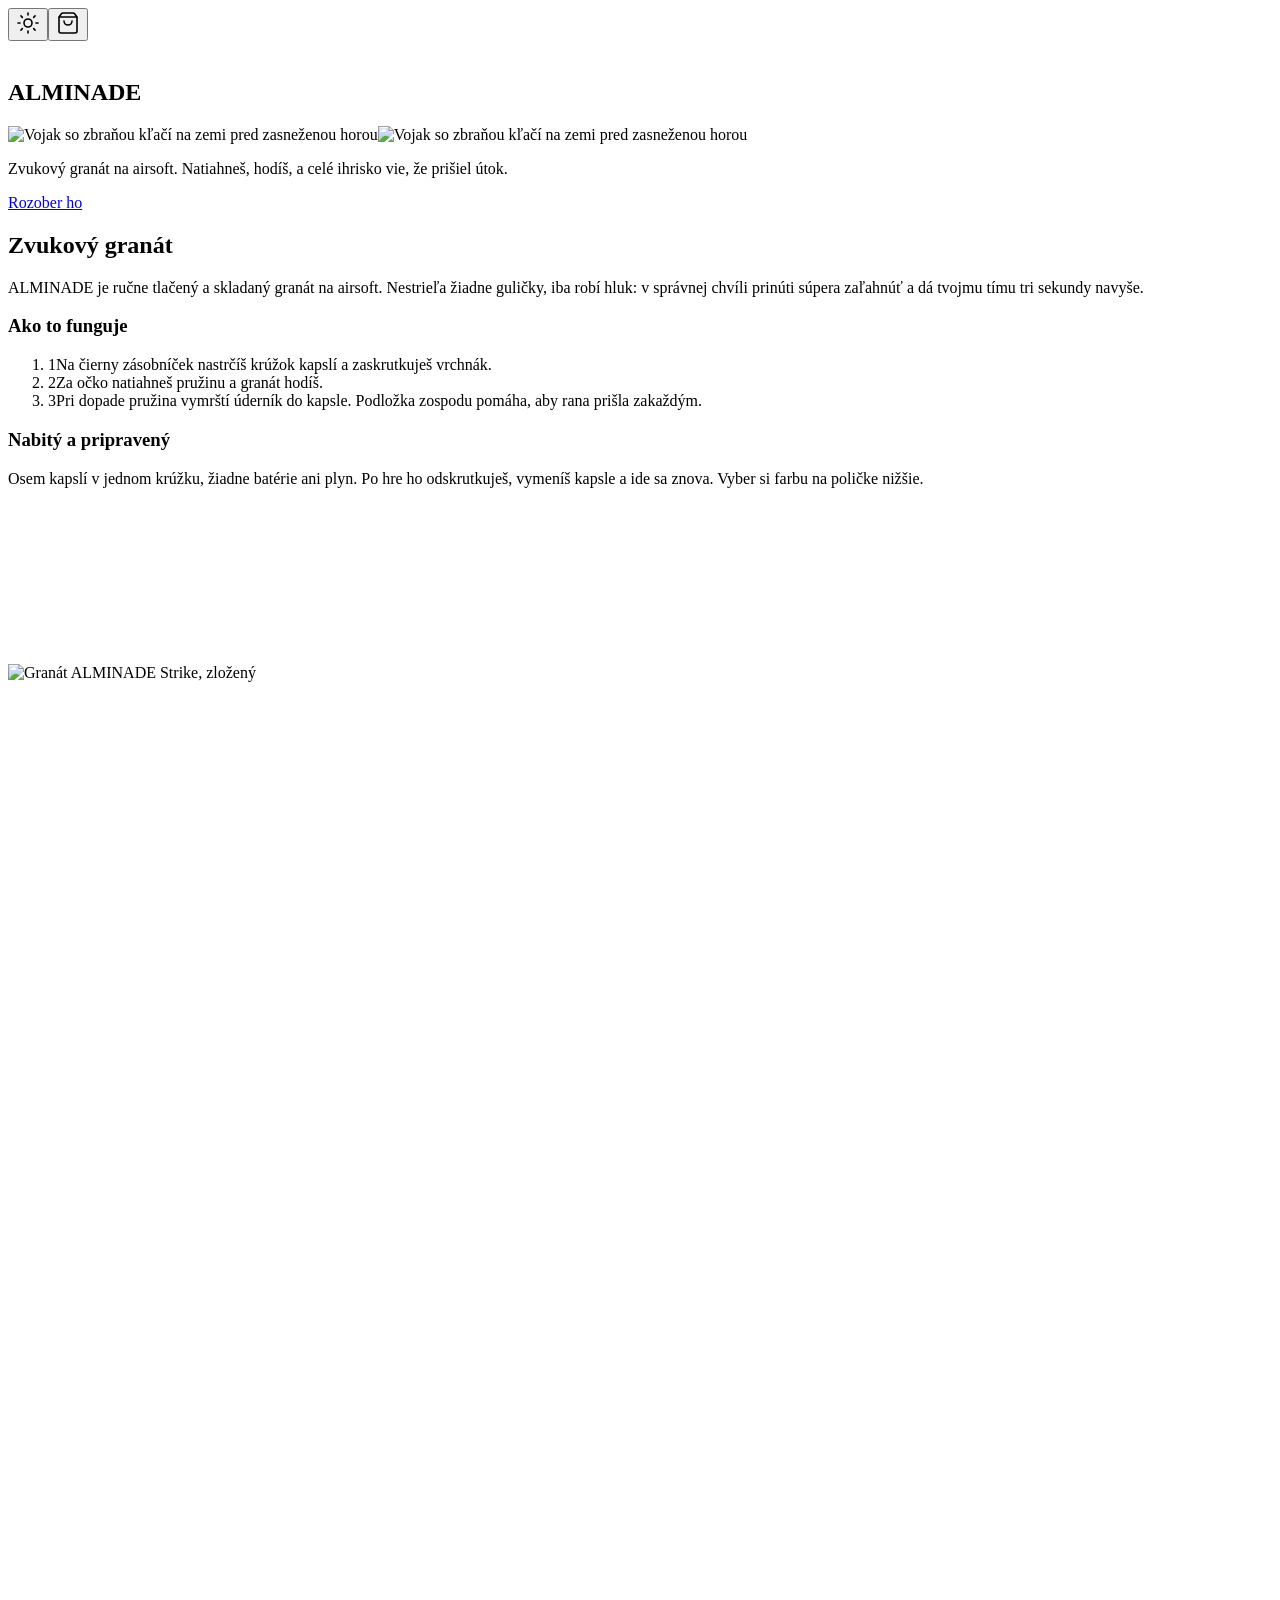
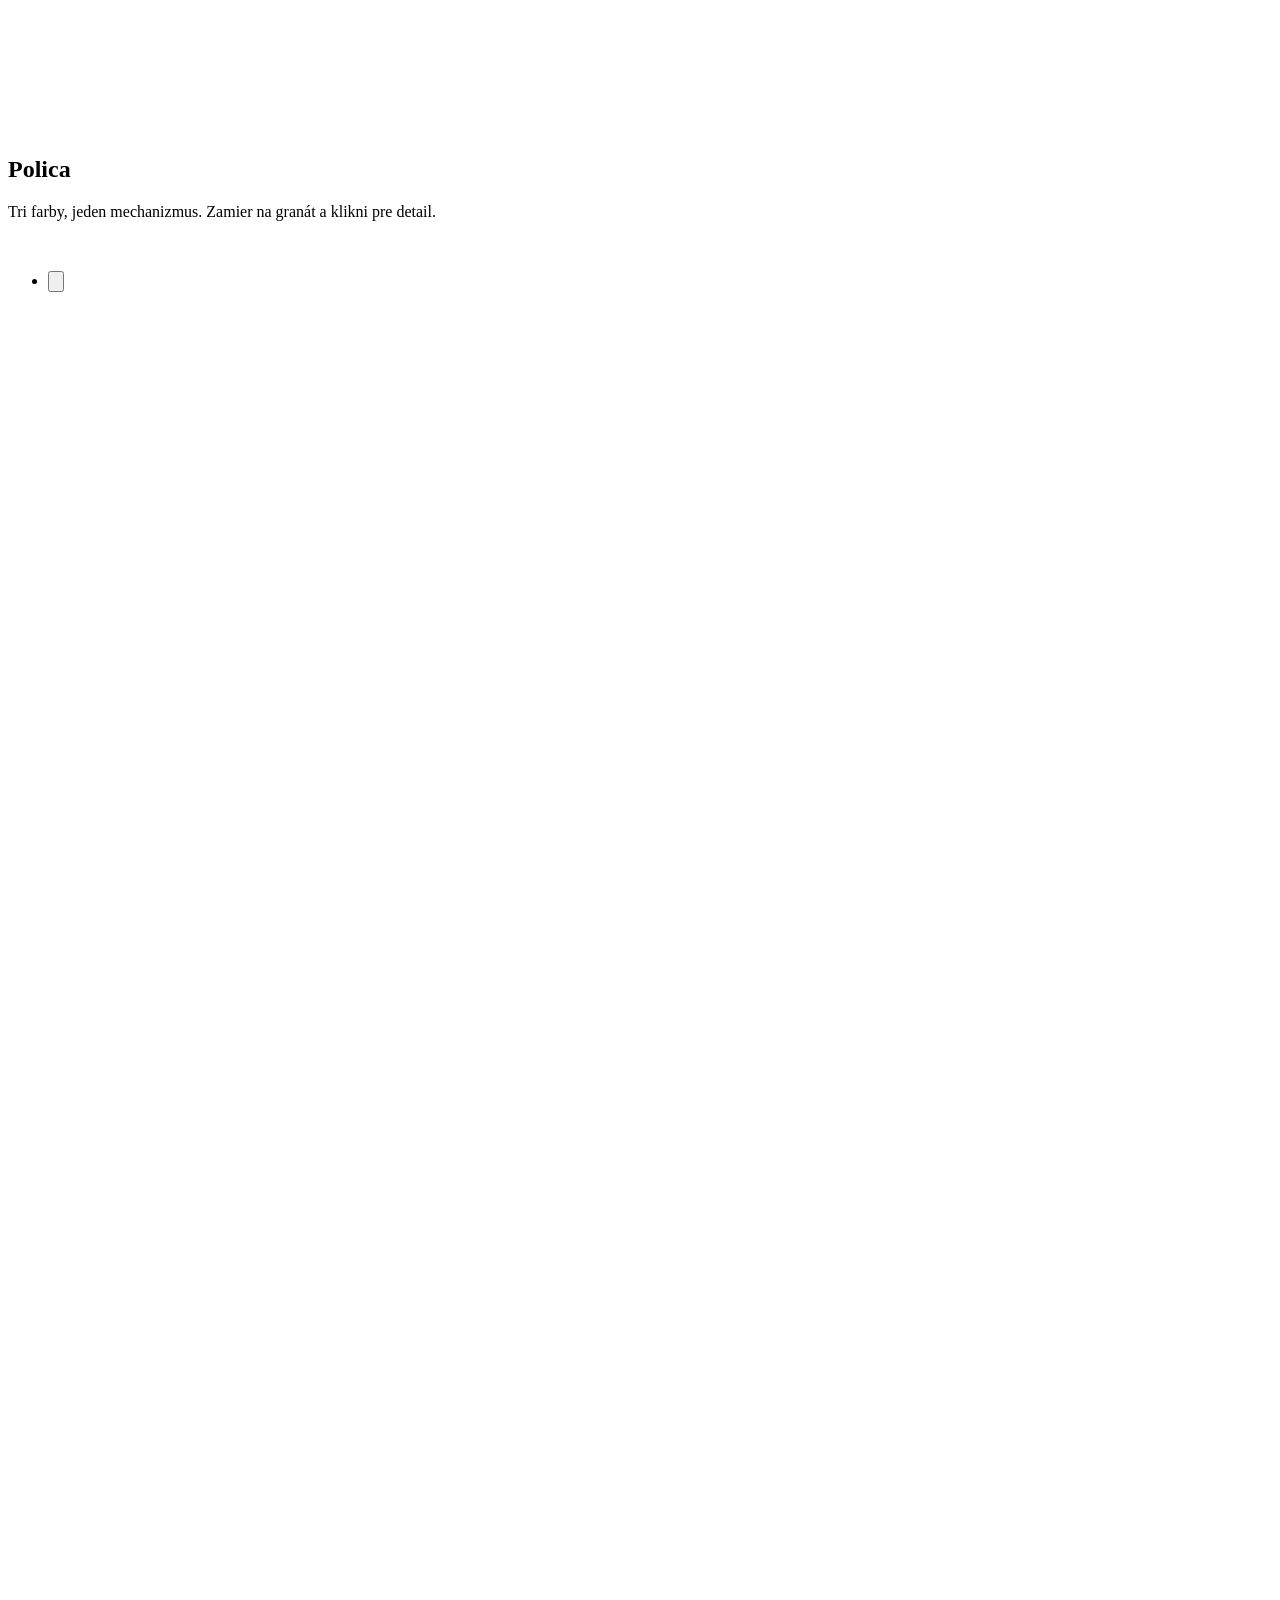
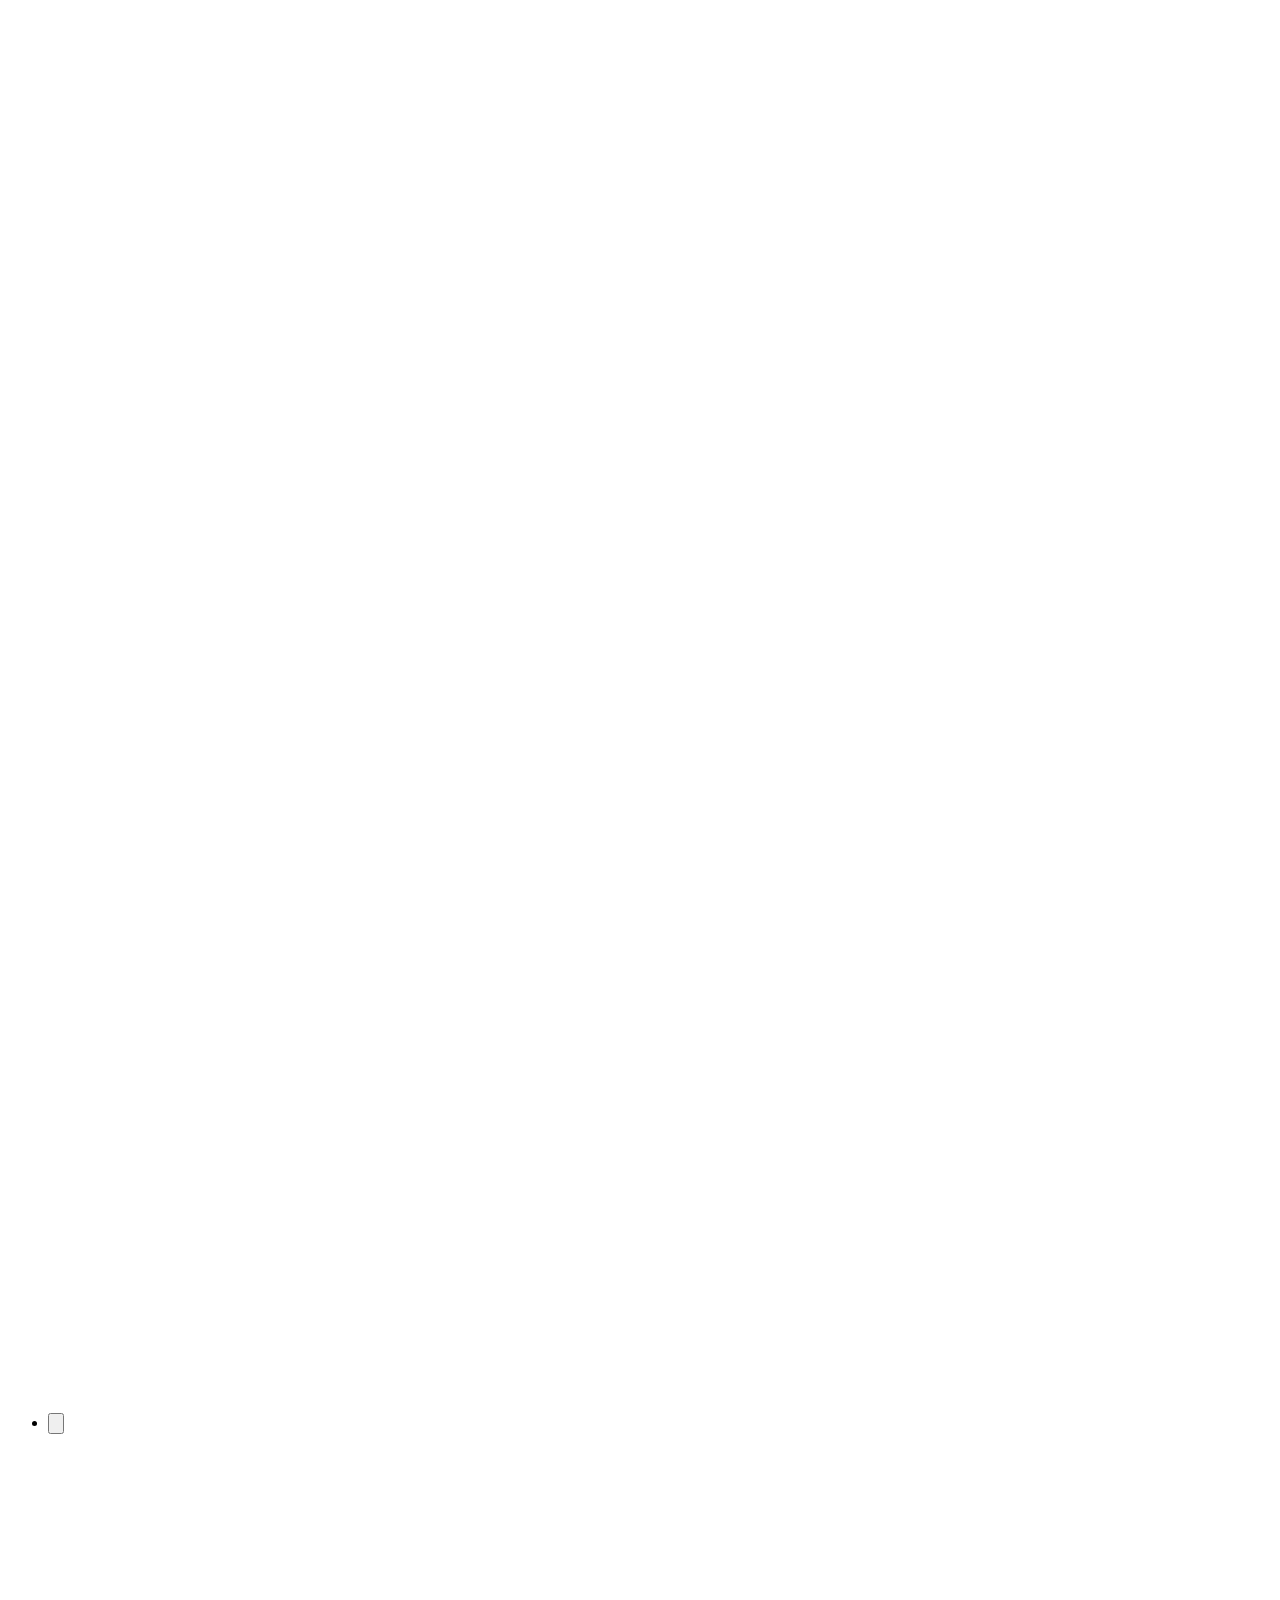
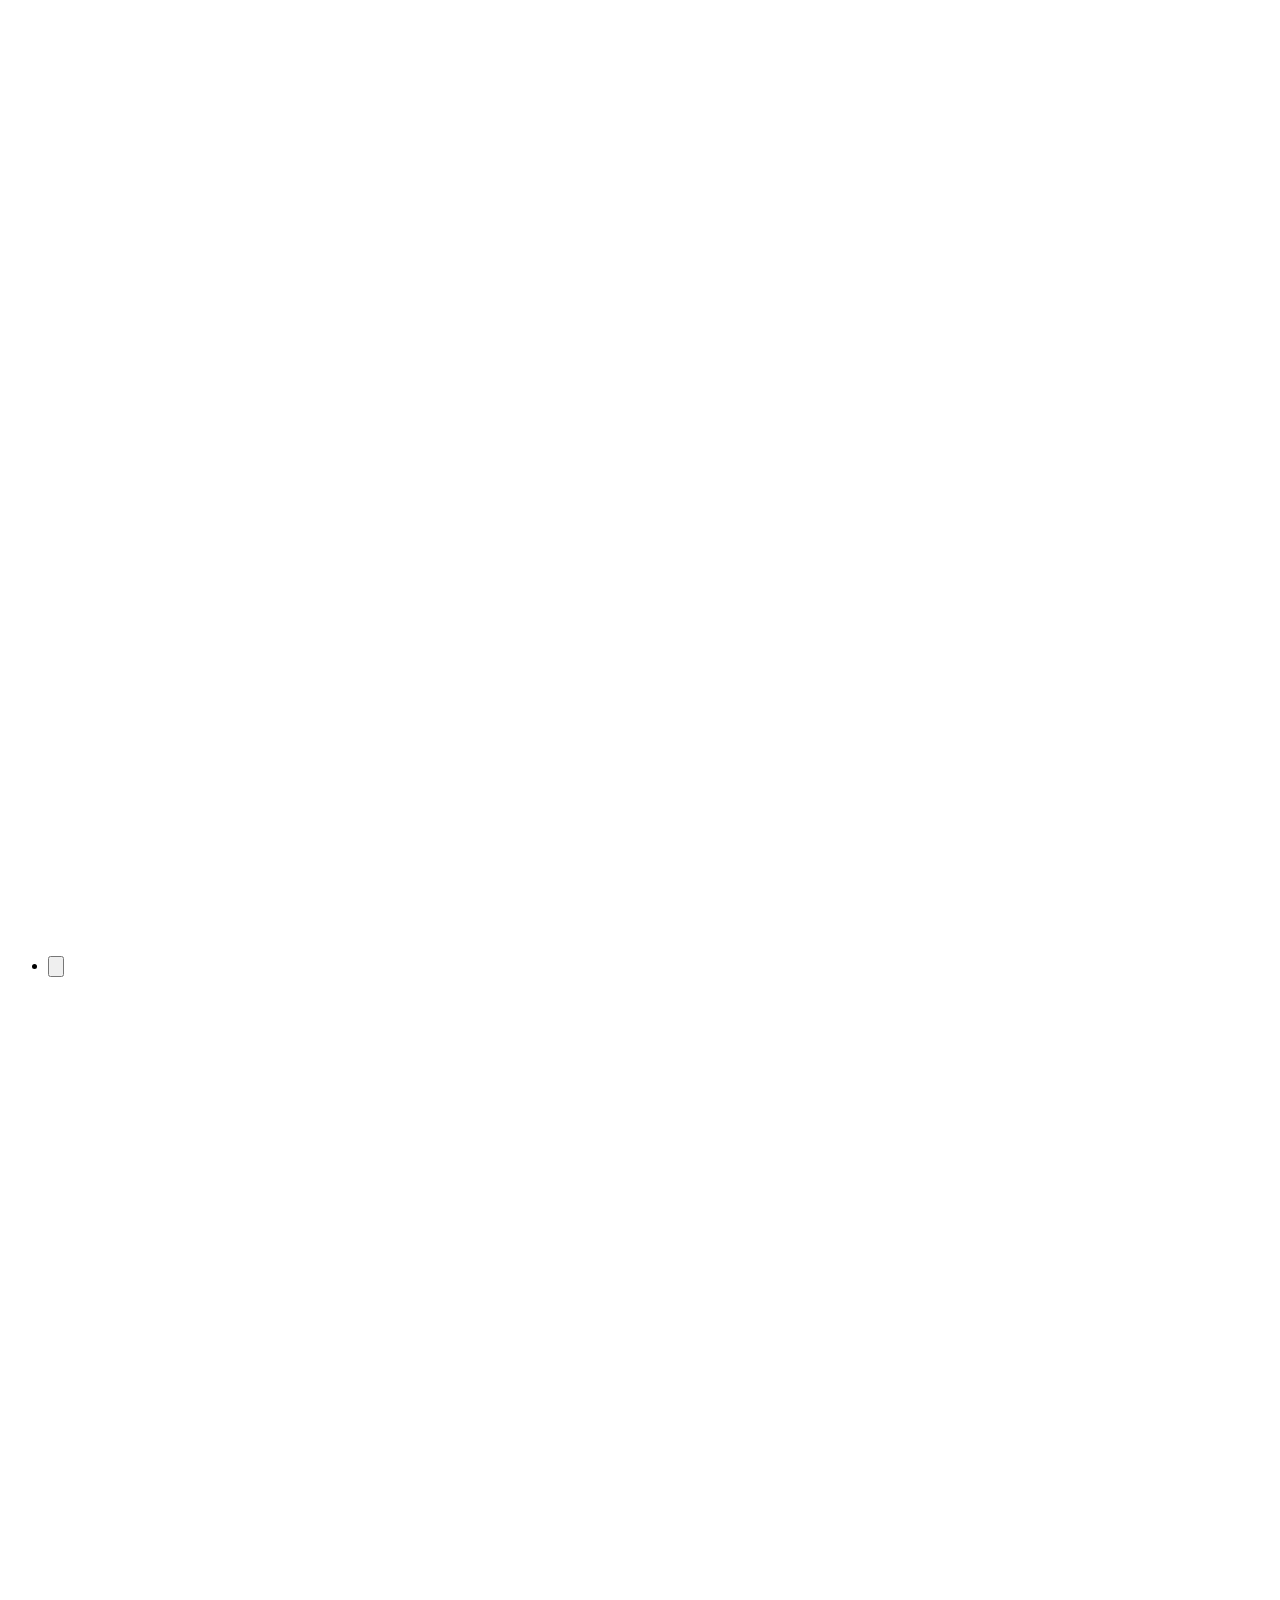
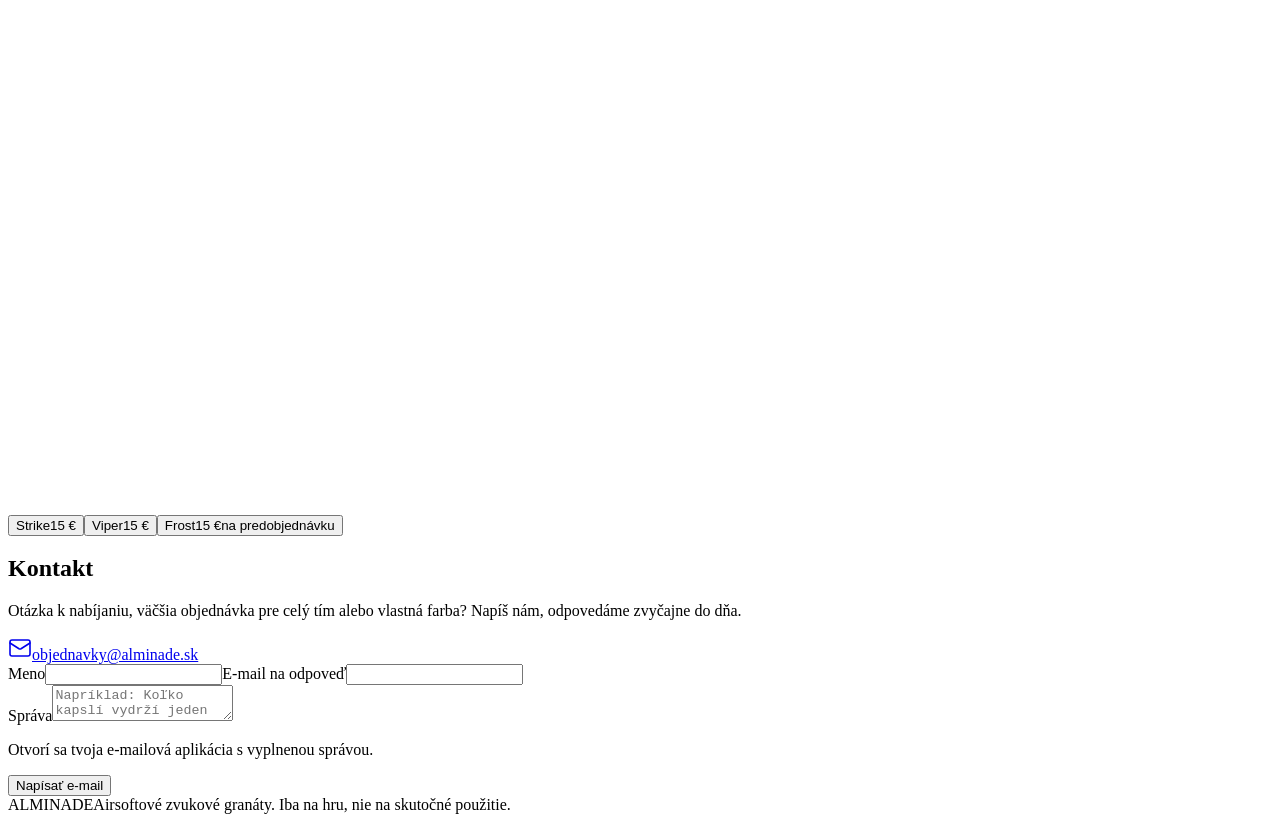
==== commit 17e825e7: "Dark and light mode, night hero, dark barracks Co-Authored-By: Claude Opus 5.5 <noreply@anthropic.co" ====
--- a/index.html
+++ b/index.html
@@ -1 +1 @@
-<!DOCTYPE html><!--CR1zdid3I3HmDBgrgogEn--><html lang="sk" class="__variable_69c6bf __variable_b97855"><head><meta charSet="utf-8"/><meta name="viewport" content="width=device-width, initial-scale=1"/><link rel="preload" as="image" href="/alminade/media/hero/mountain.jpg" fetchPriority="high"/><link rel="preload" as="image" href="/alminade/media/hero/soldier-ground.webp"/><link rel="preload" as="image" href="/alminade/media/products/red.webp"/><link rel="preload" as="image" href="/alminade/media/shelf/armory.jpg"/><link rel="preload" as="image" href="/alminade/media/products/green.webp"/><link rel="preload" as="image" href="/alminade/media/products/blue.webp"/><link rel="stylesheet" href="/alminade/_next/static/css/a4b4ba1336900523.css" data-precedence="next"/><link rel="preload" as="script" fetchPriority="low" href="/alminade/_next/static/chunks/webpack-f6d2db0e3f34db57.js"/><script src="/alminade/_next/static/chunks/4bd1b696-c023c6e3521b1417.js" async=""></script><script src="/alminade/_next/static/chunks/255-fcf812c8cbb3af9f.js" async=""></script><script src="/alminade/_next/static/chunks/main-app-2da6c411d63e79f9.js" async=""></script><script src="/alminade/_next/static/chunks/c15bf2b0-23b96f27db3d4449.js" async=""></script><script src="/alminade/_next/static/chunks/180-8b35d0f03385f5e8.js" async=""></script><script src="/alminade/_next/static/chunks/app/page-5b1e5374d3307e9a.js" async=""></script><meta name="theme-color" content="#081014"/><title>ALMINADE · Zvukový granát na airsoft</title><meta name="description" content="Ručne vyrobený zvukový granát na airsoft s pružinovým úderníkom a kapslami. 15 € za kus."/><link rel="icon" href="/alminade/favicon.ico" type="image/x-icon" sizes="16x16"/><script src="/alminade/_next/static/chunks/polyfills-42372ed130431b0a.js" noModule=""></script></head><body class="antialiased"><div hidden=""><!--$--><!--/$--></div><div id="top" class="grain relative"><button type="button" aria-label="Košík, 0 kusov" class="fixed top-4 right-4 z-50 grid size-12 place-items-center rounded-full border border-fog/15 bg-night/70 text-fog shadow-[0_8px_24px_rgba(0,0,0,0.35)] backdrop-blur-md transition-colors hover:border-amber/60 hover:text-amber sm:top-6 sm:right-6"><svg xmlns="http://www.w3.org/2000/svg" width="24" height="24" viewBox="0 0 24 24" fill="none" stroke="currentColor" stroke-width="1.6" stroke-linecap="round" stroke-linejoin="round" class="lucide lucide-shopping-bag size-[20px]" aria-hidden="true"><path d="M16 10a4 4 0 0 1-8 0"></path><path d="M3.103 6.034h17.794"></path><path d="M3.4 5.467a2 2 0 0 0-.4 1.2V20a2 2 0 0 0 2 2h14a2 2 0 0 0 2-2V6.667a2 2 0 0 0-.4-1.2l-2-2.667A2 2 0 0 0 17 2H7a2 2 0 0 0-1.6.8z"></path></svg></button><main><div class="parallax"><section class="parallax__header"><div class="parallax__visuals"><div data-parallax-layers="true" class="parallax__layers"><img src="/alminade/media/hero/mountain.jpg" alt="" loading="eager" fetchPriority="high" data-parallax-layer="1" class="parallax__layer-img "/><div data-parallax-layer="2" class="absolute inset-0"><div class="absolute inset-x-0 top-[38%] h-[22%] bg-[radial-gradient(60%_50%_at_45%_50%,rgba(225,230,232,0.35),transparent_70%)] blur-2xl"></div></div><div data-parallax-layer="3" class="parallax__layer-title mix-blend-multiply"><h1 class="font-display text-[clamp(2.6rem,10.4vw,13rem)] leading-none tracking-[0.04em] text-[#1c2428]/90">ALMINADE</h1></div><img src="/alminade/media/hero/soldier-ground.webp" alt="Vojak so zbraňou kľačí na zemi pred zasneženou horou" loading="eager" data-parallax-layer="4" class="parallax__layer-img "/></div><div class="parallax__fade"></div></div><div class="absolute inset-x-0 bottom-0 z-10 mx-auto flex max-w-[1280px] items-end justify-between gap-6 px-5 pb-8 sm:px-8 sm:pb-10"><p class="max-w-[28ch] text-[clamp(1rem,1.4vw,1.2rem)] leading-snug text-fog/90 [text-shadow:0_1px_12px_rgba(8,16,20,0.7)]">Zvukový granát na airsoft. Natiahneš, hodíš, a celé ihrisko vie, že prišiel útok.</p><a href="#anatomia" class="group hidden items-center gap-3 text-sm text-fog/80 transition-colors hover:text-amber sm:flex">Rozober ho<span aria-hidden="true" class="relative block h-10 w-px overflow-hidden bg-fog/25"><span class="absolute inset-x-0 top-0 h-1/2 animate-[scrollcue_1.8s_ease-in-out_infinite] bg-amber"></span></span></a></div></section></div><section id="anatomia" aria-labelledby="anatomia-title" class="relative h-[460svh]"><div data-travel-sticky="true" class="sticky top-0 h-svh overflow-hidden"><div aria-hidden="true" class="pointer-events-none absolute inset-0 bg-[radial-gradient(70%_60%_at_72%_50%,rgba(79,107,120,0.16),transparent_70%)]"></div><div class="relative mx-auto grid h-full max-w-[1280px] grid-cols-1 items-center gap-4 px-5 pt-16 sm:px-8 md:grid-cols-[minmax(0,0.9fr)_minmax(0,1.1fr)] md:gap-10 md:pt-0"><div class="relative z-10 min-h-[236px] self-end pb-2 md:min-h-[420px] md:self-center md:pb-0"><div data-story-pos="true" class="absolute inset-x-0 bottom-0 md:top-1/2 md:bottom-auto md:-translate-y-1/2"><div data-story="true"><h2 id="anatomia-title" class="font-display text-[clamp(1.5rem,3vw,2.6rem)] leading-[1.1] tracking-[0.02em] text-fog">Zvukový granát</h2><p class="mt-4 max-w-[46ch] text-[clamp(1rem,1.25vw,1.15rem)] leading-relaxed text-fog/80">ALMINADE je ručne tlačený a skladaný granát na airsoft. Nestrieľa žiadne guličky, iba robí hluk: v správnej chvíli prinúti súpera zaľahnúť a dá tvojmu tímu tri sekundy navyše.</p></div></div><div data-story-pos="true" class="absolute inset-x-0 bottom-0 md:top-1/2 md:bottom-auto md:-translate-y-1/2"><div data-story="true" class="anatomy-hidden"><h3 class="font-display text-[clamp(1.25rem,2.4vw,2rem)] leading-[1.15] tracking-[0.02em] text-fog">Ako to funguje</h3><ol class="mt-5 max-w-[44ch] space-y-4 text-[clamp(0.98rem,1.15vw,1.08rem)] leading-relaxed text-fog/80"><li class="grid grid-cols-[1.75rem_1fr] gap-2"><span class="font-display text-amber">1</span>Na čierny zásobníček nastrčíš krúžok kapslí a zaskrutkuješ vrchnák.</li><li class="grid grid-cols-[1.75rem_1fr] gap-2"><span class="font-display text-amber">2</span>Za očko natiahneš pružinu a granát hodíš.</li><li class="grid grid-cols-[1.75rem_1fr] gap-2"><span class="font-display text-amber">3</span>Pri dopade pružina vymrští úderník do kapsle. Podložka zospodu pomáha, aby rana prišla zakaždým.</li></ol></div></div><div data-story-pos="true" class="absolute inset-x-0 bottom-0 md:top-1/2 md:bottom-auto md:-translate-y-1/2"><div data-story="true" class="anatomy-hidden"><h3 class="font-display text-[clamp(1.25rem,2.4vw,2rem)] leading-[1.15] tracking-[0.02em] text-fog">Nabitý a pripravený</h3><p class="mt-4 max-w-[44ch] text-[clamp(1rem,1.25vw,1.15rem)] leading-relaxed text-fog/80">Osem kapslí v jednom krúžku, žiadne batérie ani plyn. Po hre ho odskrutkuješ, vymeníš kapsle a ide sa znova. Vyber si farbu na poličke nižšie.</p></div></div></div><div class="relative flex h-[54svh] items-center justify-center md:h-[86svh]"><div aria-hidden="true" class="absolute top-1/2 left-[42%] h-[70%] w-[60%] -translate-x-1/2 -translate-y-1/2"><div data-glow="true" class="h-full w-full rounded-full bg-[radial-gradient(closest-side,rgba(200,38,31,0.22),transparent)] opacity-50 blur-2xl"></div></div><div class="relative mr-[clamp(6rem,16vw,15rem)] h-[84%]" style="aspect-ratio:324 / 726"><div data-scene="true" class="anatomy-hidden absolute -inset-x-[70%] -inset-y-[8%]"><!--$!--><template data-dgst="BAILOUT_TO_CLIENT_SIDE_RENDERING"></template><!--/$--><ul class="pointer-events-none absolute inset-0" aria-label="Súčiastky granátu"><li class="absolute top-0 left-0 w-[clamp(9rem,22vw,16rem)]" style="transform:translate3d(-200vw, 0, 0)"><div data-label="true" class="anatomy-hidden flex items-start gap-3"><span data-label-line="true" aria-hidden="true" class="mt-[0.6em] block h-px w-6 shrink-0 bg-amber/70 sm:w-10"></span><span><span class="block text-[13px] leading-tight font-semibold text-fog sm:text-[15px]">Ťahacie očko</span><span class="mt-0.5 hidden text-[13px] leading-snug text-fog-dim [@media(min-width:640px)_and_(min-height:821px)]:block">Za očko natiahneš pružinu pred hodom.</span></span></div></li><li class="absolute top-0 left-0 w-[clamp(9rem,22vw,16rem)]" style="transform:translate3d(-200vw, 0, 0)"><div data-label="true" class="anatomy-hidden flex items-start gap-3"><span data-label-line="true" aria-hidden="true" class="mt-[0.6em] block h-px w-6 shrink-0 bg-amber/70 sm:w-10"></span><span><span class="block text-[13px] leading-tight font-semibold text-fog sm:text-[15px]">Skrutkovací vrchnák</span><span class="mt-0.5 hidden text-[13px] leading-snug text-fog-dim [@media(min-width:640px)_and_(min-height:821px)]:block">Drží mechanizmus pokope, odskrutkuješ ho pri nabíjaní.</span></span></div></li><li class="absolute top-0 left-0 w-[clamp(9rem,22vw,16rem)]" style="transform:translate3d(-200vw, 0, 0)"><div data-label="true" class="anatomy-hidden flex items-start gap-3"><span data-label-line="true" aria-hidden="true" class="mt-[0.6em] block h-px w-6 shrink-0 bg-amber/70 sm:w-10"></span><span><span class="block text-[13px] leading-tight font-semibold text-fog sm:text-[15px]">Pružina</span><span class="mt-0.5 hidden text-[13px] leading-snug text-fog-dim [@media(min-width:640px)_and_(min-height:821px)]:block">Po natiahnutí a hode vymrští úderník.</span></span></div></li><li class="absolute top-0 left-0 w-[clamp(9rem,22vw,16rem)]" style="transform:translate3d(-200vw, 0, 0)"><div data-label="true" class="anatomy-hidden flex items-start gap-3"><span data-label-line="true" aria-hidden="true" class="mt-[0.6em] block h-px w-6 shrink-0 bg-amber/70 sm:w-10"></span><span><span class="block text-[13px] leading-tight font-semibold text-fog sm:text-[15px]">Úderník</span><span class="mt-0.5 hidden text-[13px] leading-snug text-fog-dim [@media(min-width:640px)_and_(min-height:821px)]:block">Oceľový čap, ktorý udrie do kapsle.</span></span></div></li><li class="absolute top-0 left-0 w-[clamp(9rem,22vw,16rem)]" style="transform:translate3d(-200vw, 0, 0)"><div data-label="true" class="anatomy-hidden flex items-start gap-3"><span data-label-line="true" aria-hidden="true" class="mt-[0.6em] block h-px w-6 shrink-0 bg-amber/70 sm:w-10"></span><span><span class="block text-[13px] leading-tight font-semibold text-fog sm:text-[15px]">Telo granátu</span><span class="mt-0.5 hidden text-[13px] leading-snug text-fog-dim [@media(min-width:640px)_and_(min-height:821px)]:block">3D tlačený plášť s prieduchmi, cez ktoré ide zvuk von.</span></span></div></li><li class="absolute top-0 left-0 w-[clamp(9rem,22vw,16rem)]" style="transform:translate3d(-200vw, 0, 0)"><div data-label="true" class="anatomy-hidden flex items-start gap-3"><span data-label-line="true" aria-hidden="true" class="mt-[0.6em] block h-px w-6 shrink-0 bg-amber/70 sm:w-10"></span><span><span class="block text-[13px] leading-tight font-semibold text-fog sm:text-[15px]">Krúžok kapslí</span><span class="mt-0.5 hidden text-[13px] leading-snug text-fog-dim [@media(min-width:640px)_and_(min-height:821px)]:block">8 kapslí, 8 výbuchov.</span></span></div></li><li class="absolute top-0 left-0 w-[clamp(9rem,22vw,16rem)]" style="transform:translate3d(-200vw, 0, 0)"><div data-label="true" class="anatomy-hidden flex items-start gap-3"><span data-label-line="true" aria-hidden="true" class="mt-[0.6em] block h-px w-6 shrink-0 bg-amber/70 sm:w-10"></span><span><span class="block text-[13px] leading-tight font-semibold text-fog sm:text-[15px]">Zásobníček</span><span class="mt-0.5 hidden text-[13px] leading-snug text-fog-dim [@media(min-width:640px)_and_(min-height:821px)]:block">Sem sa nastrčia kapsle.</span></span></div></li><li class="absolute top-0 left-0 w-[clamp(9rem,22vw,16rem)]" style="transform:translate3d(-200vw, 0, 0)"><div data-label="true" class="anatomy-hidden flex items-start gap-3"><span data-label-line="true" aria-hidden="true" class="mt-[0.6em] block h-px w-6 shrink-0 bg-amber/70 sm:w-10"></span><span><span class="block text-[13px] leading-tight font-semibold text-fog sm:text-[15px]">Podložka</span><span class="mt-0.5 hidden text-[13px] leading-snug text-fog-dim [@media(min-width:640px)_and_(min-height:821px)]:block">Pre spoľahlivé odpálenie.</span></span></div></li></ul></div><img data-closed="true" data-travel-from="true" src="/alminade/media/products/red.webp" alt="Granát ALMINADE Strike, zložený" draggable="false" class="absolute inset-0 h-full w-full max-w-none select-none"/></div></div></div></div></section><section id="arzenal" data-travel-section="true" aria-labelledby="arzenal-title" class="relative bg-night"><div class="pointer-events-none absolute inset-x-0 top-0 z-10 mx-auto max-w-[1280px] px-5 pt-24 sm:px-8 md:pt-28"><h2 id="arzenal-title" class="font-display text-[clamp(1.6rem,3.2vw,2.6rem)] leading-[1.1] tracking-[0.02em] text-fog">Polica</h2><p class="mt-3 max-w-[38ch] text-[clamp(0.98rem,1.2vw,1.1rem)] text-fog/75">Tri farby, jeden mechanizmus. Zamier na granát a klikni pre detail.</p></div><div class="relative h-[max(100svh,56.25vw)] w-full overflow-hidden"><img src="/alminade/media/shelf/armory.jpg" alt="" aria-hidden="true" class="absolute inset-0 h-full w-full object-cover object-center"/><div aria-hidden="true" class="absolute inset-0 bg-[radial-gradient(90%_70%_at_50%_45%,transparent_40%,rgba(8,16,20,0.85))]"></div><div aria-hidden="true" class="absolute inset-x-0 top-0 h-[22%] bg-gradient-to-b from-night to-transparent"></div><div aria-hidden="true" class="absolute inset-x-0 bottom-0 h-[18%] bg-gradient-to-t from-night to-transparent"></div><ul class="absolute inset-0" aria-label="Granáty na predaj"><li class="absolute h-[26%] -translate-x-1/2 translate-y-[4%] max-sm:h-[21%]" style="left:27%;bottom:41.8%;aspect-ratio:324 / 726"><button type="button" data-product-button="alminade-red" aria-label="ALMINADE Strike, 15 €" class="group relative block h-full w-full cursor-pointer rounded-sm outline-none"><span aria-hidden="true" class="absolute -bottom-[3%] left-1/2 h-[6%] w-[120%] -translate-x-1/2 rounded-[50%] bg-black/70 blur-md transition-opacity duration-300 group-hover:opacity-40"></span><span aria-hidden="true" class="absolute -bottom-[10%] left-1/2 h-[40%] w-[160%] -translate-x-1/2 rounded-[50%] bg-[radial-gradient(closest-side,rgba(227,163,74,0.35),transparent)] opacity-0 blur-xl transition-opacity duration-300 group-hover:opacity-100 group-focus-visible:opacity-100"></span><img src="/alminade/media/products/red.webp" alt="" draggable="false" data-travel-to="" class="relative h-full w-full select-none object-contain drop-shadow-[0_18px_24px_rgba(0,0,0,0.6)]"/></button></li><li class="absolute h-[26%] -translate-x-1/2 translate-y-[4%] max-sm:h-[21%]" style="left:50%;bottom:41.8%;aspect-ratio:324 / 726"><button type="button" data-product-button="alminade-green" aria-label="ALMINADE Viper, 15 €" class="group relative block h-full w-full cursor-pointer rounded-sm outline-none"><span aria-hidden="true" class="absolute -bottom-[3%] left-1/2 h-[6%] w-[120%] -translate-x-1/2 rounded-[50%] bg-black/70 blur-md transition-opacity duration-300 group-hover:opacity-40"></span><span aria-hidden="true" class="absolute -bottom-[10%] left-1/2 h-[40%] w-[160%] -translate-x-1/2 rounded-[50%] bg-[radial-gradient(closest-side,rgba(227,163,74,0.35),transparent)] opacity-0 blur-xl transition-opacity duration-300 group-hover:opacity-100 group-focus-visible:opacity-100"></span><img src="/alminade/media/products/green.webp" alt="" draggable="false" class="relative h-full w-full select-none object-contain drop-shadow-[0_18px_24px_rgba(0,0,0,0.6)]"/></button></li><li class="absolute h-[26%] -translate-x-1/2 translate-y-[4%] max-sm:h-[21%]" style="left:73%;bottom:41.8%;aspect-ratio:324 / 726"><button type="button" data-product-button="alminade-blue" aria-label="ALMINADE Frost, 15 €, na predobjednávku" class="group relative block h-full w-full cursor-pointer rounded-sm outline-none"><span aria-hidden="true" class="absolute -bottom-[3%] left-1/2 h-[6%] w-[120%] -translate-x-1/2 rounded-[50%] bg-black/70 blur-md transition-opacity duration-300 group-hover:opacity-40"></span><span aria-hidden="true" class="absolute -bottom-[10%] left-1/2 h-[40%] w-[160%] -translate-x-1/2 rounded-[50%] bg-[radial-gradient(closest-side,rgba(227,163,74,0.35),transparent)] opacity-0 blur-xl transition-opacity duration-300 group-hover:opacity-100 group-focus-visible:opacity-100"></span><img src="/alminade/media/products/blue.webp" alt="" draggable="false" class="relative h-full w-full select-none object-contain drop-shadow-[0_18px_24px_rgba(0,0,0,0.6)]"/></button></li></ul><div class="absolute inset-x-0" style="top:63.6%"><button type="button" tabindex="-1" class="absolute -translate-x-1/2 border border-olive bg-night/80 px-3 py-2 text-center backdrop-blur-sm transition-colors hover:border-amber/70" style="left:27%"><span class="block font-display text-[clamp(0.62rem,1vw,0.85rem)] tracking-[0.06em] text-fog">Strike</span><span class="mt-1 block text-[clamp(0.8rem,1.1vw,0.95rem)] font-semibold text-amber tabular-nums">15<!-- --> <!-- -->€</span></button><button type="button" tabindex="-1" class="absolute -translate-x-1/2 border border-olive bg-night/80 px-3 py-2 text-center backdrop-blur-sm transition-colors hover:border-amber/70" style="left:50%"><span class="block font-display text-[clamp(0.62rem,1vw,0.85rem)] tracking-[0.06em] text-fog">Viper</span><span class="mt-1 block text-[clamp(0.8rem,1.1vw,0.95rem)] font-semibold text-amber tabular-nums">15<!-- --> <!-- -->€</span></button><button type="button" tabindex="-1" class="absolute -translate-x-1/2 border border-olive bg-night/80 px-3 py-2 text-center backdrop-blur-sm transition-colors hover:border-amber/70" style="left:73%"><span class="block font-display text-[clamp(0.62rem,1vw,0.85rem)] tracking-[0.06em] text-fog">Frost</span><span class="mt-1 block text-[clamp(0.8rem,1.1vw,0.95rem)] font-semibold text-amber tabular-nums">15<!-- --> <!-- -->€</span><span class="mt-0.5 block text-[11px] text-fog-dim">na predobjednávku</span></button></div></div></section><section id="kontakt" aria-labelledby="kontakt-title" class="relative border-t border-fog/10 bg-night"><div class="mx-auto grid max-w-[1180px] gap-12 px-5 py-24 sm:px-8 md:grid-cols-[1fr_1.15fr] md:gap-20 md:py-32"><div><h2 id="kontakt-title" class="font-display text-[clamp(1.6rem,3.2vw,2.6rem)] leading-[1.1] tracking-[0.02em] text-fog">Kontakt</h2><p class="mt-5 max-w-[40ch] text-[17px] leading-relaxed text-fog/80">Otázka k nabíjaniu, väčšia objednávka pre celý tím alebo vlastná farba? Napíš nám, odpovedáme zvyčajne do dňa.</p><a href="mailto:objednavky@alminade.sk" class="mt-8 inline-flex items-center gap-3 text-[clamp(1.05rem,1.6vw,1.3rem)] text-amber underline-offset-4 hover:underline"><svg xmlns="http://www.w3.org/2000/svg" width="24" height="24" viewBox="0 0 24 24" fill="none" stroke="currentColor" stroke-width="1.6" stroke-linecap="round" stroke-linejoin="round" class="lucide lucide-mail size-5" aria-hidden="true"><path d="m22 7-8.991 5.727a2 2 0 0 1-2.009 0L2 7"></path><rect x="2" y="4" width="20" height="16" rx="2"></rect></svg>objednavky@alminade.sk</a></div><form noValidate="" class="grid gap-4"><div class="grid gap-4 sm:grid-cols-2"><label class="grid gap-1.5 text-[14px] text-fog-dim">Meno<input class="w-full rounded border border-fog/15 bg-night-2/70 px-4 py-3 text-[16px] text-fog placeholder:text-fog-dim/70 transition-colors focus:border-amber/70 focus:outline-none" autoComplete="name" value=""/></label><label class="grid gap-1.5 text-[14px] text-fog-dim">E-mail na odpoveď<input class="w-full rounded border border-fog/15 bg-night-2/70 px-4 py-3 text-[16px] text-fog placeholder:text-fog-dim/70 transition-colors focus:border-amber/70 focus:outline-none" type="email" autoComplete="email" value=""/></label></div><label class="grid gap-1.5 text-[14px] text-fog-dim">Správa<textarea class="w-full rounded border border-fog/15 bg-night-2/70 px-4 py-3 text-[16px] text-fog placeholder:text-fog-dim/70 transition-colors focus:border-amber/70 focus:outline-none min-h-[160px] resize-y" placeholder="Napríklad: Koľko kapslí vydrží jeden krúžok?"></textarea></label><div class="flex flex-wrap items-center justify-between gap-4"><p class="text-[13px] text-fog-dim">Otvorí sa tvoja e-mailová aplikácia s vyplnenou správou.</p><button type="submit" class="h-12 rounded bg-amber px-6 text-[16px] font-semibold text-night transition-colors hover:bg-[#efb562]">Napísať e-mail</button></div></form></div><footer class="border-t border-fog/10"><div class="mx-auto flex max-w-[1180px] flex-wrap items-center justify-between gap-4 px-5 py-8 text-[13px] text-fog-dim sm:px-8"><span class="font-display tracking-[0.12em] text-fog/70">ALMINADE</span><span>Airsoftové zvukové granáty. Iba na hru, nie na skutočné použitie.</span></div></footer></section></main><img src="/alminade/media/products/red.webp" alt="" aria-hidden="true" class="pointer-events-none fixed top-0 left-0 z-30 max-w-none object-contain opacity-0 drop-shadow-[0_30px_40px_rgba(0,0,0,0.65)] will-change-transform"/></div><!--$--><!--/$--><script src="/alminade/_next/static/chunks/webpack-f6d2db0e3f34db57.js" id="_R_" async=""></script><script>(self.__next_f=self.__next_f||[]).push([0])</script><script>self.__next_f.push([1,"1:\"$Sreact.fragment\"\n2:I[9766,[],\"\"]\n3:I[8924,[],\"\"]\n4:I[2966,[\"592\",\"static/chunks/c15bf2b0-23b96f27db3d4449.js\",\"180\",\"static/chunks/180-8b35d0f03385f5e8.js\",\"974\",\"static/chunks/app/page-5b1e5374d3307e9a.js\"],\"CartProvider\"]\n5:I[6753,[\"592\",\"static/chunks/c15bf2b0-23b96f27db3d4449.js\",\"180\",\"static/chunks/180-8b35d0f03385f5e8.js\",\"974\",\"static/chunks/app/page-5b1e5374d3307e9a.js\"],\"SmoothScroll\"]\n6:I[9361,[\"592\",\"static/chunks/c15bf2b0-23b96f27db3d4449.js\",\"180\",\"static/chunks/180-8b35d0f03385f5e8.js\",\"974\",\"static/chunks/app/page-5b1e5374d3307e9a.js\"],\"CartButton\"]\n7:I[2481,[\"592\",\"static/chunks/c15bf2b0-23b96f27db3d4449.js\",\"180\",\"static/chunks/180-8b35d0f03385f5e8.js\",\"974\",\"static/chunks/app/page-5b1e5374d3307e9a.js\"],\"Hero\"]\n8:I[8942,[\"592\",\"static/chunks/c15bf2b0-23b96f27db3d4449.js\",\"180\",\"static/chunks/180-8b35d0f03385f5e8.js\",\"974\",\"static/chunks/app/page-5b1e5374d3307e9a.js\"],\"Anatomy\"]\n9:I[2809,[\"592\",\"static/chunks/c15bf2b0-23b96f27db3d4449.js\",\"180\",\"static/chunks/180-8b35d0f03385f5e8.js\",\"974\",\"static/chunks/app/page-5b1e5374d3307e9a.js\"],\"Arsenal\"]\na:I[6377,[\"592\",\"static/chunks/c15bf2b0-23b96f27db3d4449.js\",\"180\",\"static/chunks/180-8b35d0f03385f5e8.js\",\"974\",\"static/chunks/app/page-5b1e5374d3307e9a.js\"],\"Contact\"]\nb:I[2517,[\"592\",\"static/chunks/c15bf2b0-23b96f27db3d4449.js\",\"180\",\"static/chunks/180-8b35d0f03385f5e8.js\",\"974\",\"static/chunks/app/page-5b1e5374d3307e9a.js\"],\"GrenadeTraveler\"]\nc:I[9690,[\"592\",\"static/chunks/c15bf2b0-23b96f27db3d4449.js\",\"180\",\"static/chunks/180-8b35d0f03385f5e8.js\",\"974\",\"static/chunks/app/page-5b1e5374d3307e9a.js\"],\"CartDrawer\"]\nd:I[4431,[],\"OutletBoundary\"]\nf:I[5278,[],\"AsyncMetadataOutlet\"]\n11:I[4431,[],\"ViewportBoundary\"]\n13:I[4431,[],\"MetadataBoundary\"]\n14:\"$Sreact.suspense\"\n16:I[7150,[],\"\"]\n:HL[\"/alminade/_next/static/css/a4b4ba1336900523.css\",\"style\"]\n"])</script><script>self.__next_f.push([1,"0:{\"P\":null,\"b\":\"CR1zdid3I3HmDBgrgogEn\",\"p\":\"/alminade\",\"c\":[\"\",\"\"],\"i\":false,\"f\":[[[\"\",{\"children\":[\"__PAGE__\",{}]},\"$undefined\",\"$undefined\",true],[\"\",[\"$\",\"$1\",\"c\",{\"children\":[[[\"$\",\"link\",\"0\",{\"rel\":\"stylesheet\",\"href\":\"/alminade/_next/static/css/a4b4ba1336900523.css\",\"precedence\":\"next\",\"crossOrigin\":\"$undefined\",\"nonce\":\"$undefined\"}]],[\"$\",\"html\",null,{\"lang\":\"sk\",\"className\":\"__variable_69c6bf __variable_b97855\",\"children\":[\"$\",\"body\",null,{\"className\":\"antialiased\",\"children\":[\"$\",\"$L2\",null,{\"parallelRouterKey\":\"children\",\"error\":\"$undefined\",\"errorStyles\":\"$undefined\",\"errorScripts\":\"$undefined\",\"template\":[\"$\",\"$L3\",null,{}],\"templateStyles\":\"$undefined\",\"templateScripts\":\"$undefined\",\"notFound\":[[[\"$\",\"title\",null,{\"children\":\"404: This page could not be found.\"}],[\"$\",\"div\",null,{\"style\":{\"fontFamily\":\"system-ui,\\\"Segoe UI\\\",Roboto,Helvetica,Arial,sans-serif,\\\"Apple Color Emoji\\\",\\\"Segoe UI Emoji\\\"\",\"height\":\"100vh\",\"textAlign\":\"center\",\"display\":\"flex\",\"flexDirection\":\"column\",\"alignItems\":\"center\",\"justifyContent\":\"center\"},\"children\":[\"$\",\"div\",null,{\"children\":[[\"$\",\"style\",null,{\"dangerouslySetInnerHTML\":{\"__html\":\"body{color:#000;background:#fff;margin:0}.next-error-h1{border-right:1px solid rgba(0,0,0,.3)}@media (prefers-color-scheme:dark){body{color:#fff;background:#000}.next-error-h1{border-right:1px solid rgba(255,255,255,.3)}}\"}}],[\"$\",\"h1\",null,{\"className\":\"next-error-h1\",\"style\":{\"display\":\"inline-block\",\"margin\":\"0 20px 0 0\",\"padding\":\"0 23px 0 0\",\"fontSize\":24,\"fontWeight\":500,\"verticalAlign\":\"top\",\"lineHeight\":\"49px\"},\"children\":404}],[\"$\",\"div\",null,{\"style\":{\"display\":\"inline-block\"},\"children\":[\"$\",\"h2\",null,{\"style\":{\"fontSize\":14,\"fontWeight\":400,\"lineHeight\":\"49px\",\"margin\":0},\"children\":\"This page could not be found.\"}]}]]}]}]],[]],\"forbidden\":\"$undefined\",\"unauthorized\":\"$undefined\"}]}]}]]}],{\"children\":[\"__PAGE__\",[\"$\",\"$1\",\"c\",{\"children\":[[\"$\",\"$L4\",null,{\"children\":[\"$\",\"$L5\",null,{\"children\":[\"$\",\"div\",null,{\"id\":\"top\",\"className\":\"grain relative\",\"children\":[[\"$\",\"$L6\",null,{}],[\"$\",\"main\",null,{\"children\":[[\"$\",\"$L7\",null,{}],[\"$\",\"$L8\",null,{}],[\"$\",\"$L9\",null,{}],[\"$\",\"$La\",null,{}]]}],[\"$\",\"$Lb\",null,{\"src\":\"/alminade/media/products/red.webp\"}],[\"$\",\"$Lc\",null,{}]]}]}]}],null,[\"$\",\"$Ld\",null,{\"children\":[\"$Le\",[\"$\",\"$Lf\",null,{\"promise\":\"$@10\"}]]}]]}],{},null,false]},null,false],[\"$\",\"$1\",\"h\",{\"children\":[null,[[\"$\",\"$L11\",null,{\"children\":\"$L12\"}],null],[\"$\",\"$L13\",null,{\"children\":[\"$\",\"div\",null,{\"hidden\":true,\"children\":[\"$\",\"$14\",null,{\"fallback\":null,\"children\":\"$L15\"}]}]}]]}],false]],\"m\":\"$undefined\",\"G\":[\"$16\",[]],\"s\":false,\"S\":true}\n"])</script><script>self.__next_f.push([1,"12:[[\"$\",\"meta\",\"0\",{\"charSet\":\"utf-8\"}],[\"$\",\"meta\",\"1\",{\"name\":\"viewport\",\"content\":\"width=device-width, initial-scale=1\"}],[\"$\",\"meta\",\"2\",{\"name\":\"theme-color\",\"content\":\"#081014\"}]]\ne:null\n"])</script><script>self.__next_f.push([1,"17:I[622,[],\"IconMark\"]\n10:{\"metadata\":[[\"$\",\"title\",\"0\",{\"children\":\"ALMINADE · Zvukový granát na airsoft\"}],[\"$\",\"meta\",\"1\",{\"name\":\"description\",\"content\":\"Ručne vyrobený zvukový granát na airsoft s pružinovým úderníkom a kapslami. 15 € za kus.\"}],[\"$\",\"link\",\"2\",{\"rel\":\"icon\",\"href\":\"/alminade/favicon.ico\",\"type\":\"image/x-icon\",\"sizes\":\"16x16\"}],[\"$\",\"$L17\",\"3\",{}]],\"error\":null,\"digest\":\"$undefined\"}\n"])</script><script>self.__next_f.push([1,"15:\"$10:metadata\"\n"])</script></body></html>+<!DOCTYPE html><!--VLDZ8JQhpbMvm5B2JRJqp--><html lang="sk" data-theme="dark" class="__variable_69c6bf __variable_b97855"><head><meta charSet="utf-8"/><meta name="viewport" content="width=device-width, initial-scale=1"/><link rel="preload" as="image" href="/alminade/media/hero/mountain.jpg" fetchPriority="high"/><link rel="preload" as="image" href="/alminade/media/hero/mountain-night.jpg" fetchPriority="high"/><link rel="preload" as="image" href="/alminade/media/hero/soldier-ground.webp"/><link rel="preload" as="image" href="/alminade/media/hero/soldier-ground-night.webp"/><link rel="preload" as="image" href="/alminade/media/products/red.webp"/><link rel="preload" as="image" href="/alminade/media/shelf/armory.jpg"/><link rel="preload" as="image" href="/alminade/media/products/green.webp"/><link rel="preload" as="image" href="/alminade/media/products/blue.webp"/><link rel="stylesheet" href="/alminade/_next/static/css/5d0fe4115949b3c2.css" data-precedence="next"/><link rel="preload" as="script" fetchPriority="low" href="/alminade/_next/static/chunks/webpack-8f2a63040b54310b.js"/><script src="/alminade/_next/static/chunks/4bd1b696-c023c6e3521b1417.js" async=""></script><script src="/alminade/_next/static/chunks/255-fcf812c8cbb3af9f.js" async=""></script><script src="/alminade/_next/static/chunks/main-app-2da6c411d63e79f9.js" async=""></script><script src="/alminade/_next/static/chunks/c15bf2b0-23b96f27db3d4449.js" async=""></script><script src="/alminade/_next/static/chunks/993-bd5b50b594fe57f1.js" async=""></script><script src="/alminade/_next/static/chunks/app/page-cf9a75060766081e.js" async=""></script><meta name="theme-color" content="#081014"/><title>ALMINADE · Zvukový granát na airsoft</title><meta name="description" content="Ručne vyrobený zvukový granát na airsoft s pružinovým úderníkom a kapslami. 15 € za kus."/><link rel="icon" href="/alminade/favicon.ico" type="image/x-icon" sizes="16x16"/><script>(function(){try{var t=localStorage.getItem("alminade-theme");document.documentElement.dataset.theme=t==="light"?"light":"dark"}catch(e){document.documentElement.dataset.theme="dark"}})()</script><script src="/alminade/_next/static/chunks/polyfills-42372ed130431b0a.js" noModule=""></script></head><body class="antialiased"><div hidden=""><!--$--><!--/$--></div><div id="top" class="grain relative"><button type="button" aria-label="Prepnúť na svetlý režim" title="Prepnúť na svetlý režim" class="fixed top-4 right-[4.75rem] z-50 grid size-12 place-items-center rounded-full border border-fog/15 bg-night/70 text-fog shadow-[0_8px_24px_rgba(0,0,0,0.25)] backdrop-blur-md transition-colors hover:border-amber/60 hover:text-amber sm:top-6 sm:right-[5.5rem]"><svg xmlns="http://www.w3.org/2000/svg" width="24" height="24" viewBox="0 0 24 24" fill="none" stroke="currentColor" stroke-width="1.6" stroke-linecap="round" stroke-linejoin="round" class="lucide lucide-sun size-[19px]" aria-hidden="true"><circle cx="12" cy="12" r="4"></circle><path d="M12 2v2"></path><path d="M12 20v2"></path><path d="m4.93 4.93 1.41 1.41"></path><path d="m17.66 17.66 1.41 1.41"></path><path d="M2 12h2"></path><path d="M20 12h2"></path><path d="m6.34 17.66-1.41 1.41"></path><path d="m19.07 4.93-1.41 1.41"></path></svg></button><button type="button" aria-label="Košík, 0 kusov" class="fixed top-4 right-4 z-50 grid size-12 place-items-center rounded-full border border-fog/15 bg-night/70 text-fog shadow-[0_8px_24px_rgba(0,0,0,0.35)] backdrop-blur-md transition-colors hover:border-amber/60 hover:text-amber sm:top-6 sm:right-6"><svg xmlns="http://www.w3.org/2000/svg" width="24" height="24" viewBox="0 0 24 24" fill="none" stroke="currentColor" stroke-width="1.6" stroke-linecap="round" stroke-linejoin="round" class="lucide lucide-shopping-bag size-[20px]" aria-hidden="true"><path d="M16 10a4 4 0 0 1-8 0"></path><path d="M3.103 6.034h17.794"></path><path d="M3.4 5.467a2 2 0 0 0-.4 1.2V20a2 2 0 0 0 2 2h14a2 2 0 0 0 2-2V6.667a2 2 0 0 0-.4-1.2l-2-2.667A2 2 0 0 0 17 2H7a2 2 0 0 0-1.6.8z"></path></svg></button><main><div class="parallax"><section class="parallax__header"><div class="parallax__visuals"><div data-parallax-layers="true" class="parallax__layers"><img src="/alminade/media/hero/mountain.jpg" alt="" loading="eager" fetchPriority="high" data-parallax-layer="1" class="parallax__layer-img theme-light-only "/><img src="/alminade/media/hero/mountain-night.jpg" alt="" loading="eager" fetchPriority="high" data-parallax-layer="1" class="parallax__layer-img theme-dark-only "/><div data-parallax-layer="2" class="absolute inset-0"><div class="absolute inset-x-0 top-[38%] h-[22%] bg-[radial-gradient(60%_50%_at_45%_50%,rgba(225,230,232,0.35),transparent_70%)] blur-2xl"></div></div><div data-parallax-layer="3" class="parallax__layer-title hero-title-layer"><h1 class="font-display text-[clamp(2.6rem,10.4vw,13rem)] leading-none tracking-[0.04em] text-[color:var(--hero-title)]">ALMINADE</h1></div><img src="/alminade/media/hero/soldier-ground.webp" alt="Vojak so zbraňou kľačí na zemi pred zasneženou horou" loading="eager" data-parallax-layer="4" class="parallax__layer-img theme-light-only "/><img src="/alminade/media/hero/soldier-ground-night.webp" alt="Vojak so zbraňou kľačí na zemi pred zasneženou horou" loading="eager" data-parallax-layer="4" class="parallax__layer-img theme-dark-only "/></div><div class="parallax__fade"></div></div><div class="absolute inset-x-0 bottom-0 z-10 mx-auto flex max-w-[1280px] items-end justify-between gap-6 px-5 pb-8 sm:px-8 sm:pb-10"><p class="max-w-[28ch] text-[clamp(1rem,1.4vw,1.2rem)] leading-snug text-fog/90 [text-shadow:0_1px_14px_var(--color-page)]">Zvukový granát na airsoft. Natiahneš, hodíš, a celé ihrisko vie, že prišiel útok.</p><a href="#anatomia" class="group hidden items-center gap-3 text-sm text-fog/80 transition-colors hover:text-amber sm:flex">Rozober ho<span aria-hidden="true" class="relative block h-10 w-px overflow-hidden bg-fog/25"><span class="absolute inset-x-0 top-0 h-1/2 animate-[scrollcue_1.8s_ease-in-out_infinite] bg-amber"></span></span></a></div></section></div><section id="anatomia" aria-labelledby="anatomia-title" class="relative h-[460svh]"><div data-travel-sticky="true" class="sticky top-0 h-svh overflow-hidden"><div aria-hidden="true" class="pointer-events-none absolute inset-0 bg-[radial-gradient(70%_60%_at_72%_50%,rgba(79,107,120,0.16),transparent_70%)]"></div><div class="relative mx-auto grid h-full max-w-[1280px] grid-cols-1 items-center gap-4 px-5 pt-16 sm:px-8 md:grid-cols-[minmax(0,0.9fr)_minmax(0,1.1fr)] md:gap-10 md:pt-0"><div class="relative z-10 min-h-[236px] self-end pb-2 md:min-h-[420px] md:self-center md:pb-0"><div data-story-pos="true" class="absolute inset-x-0 bottom-0 md:top-1/2 md:bottom-auto md:-translate-y-1/2"><div data-story="true"><h2 id="anatomia-title" class="font-display text-[clamp(1.5rem,3vw,2.6rem)] leading-[1.1] tracking-[0.02em] text-fog">Zvukový granát</h2><p class="mt-4 max-w-[46ch] text-[clamp(1rem,1.25vw,1.15rem)] leading-relaxed text-fog/80">ALMINADE je ručne tlačený a skladaný granát na airsoft. Nestrieľa žiadne guličky, iba robí hluk: v správnej chvíli prinúti súpera zaľahnúť a dá tvojmu tímu tri sekundy navyše.</p></div></div><div data-story-pos="true" class="absolute inset-x-0 bottom-0 md:top-1/2 md:bottom-auto md:-translate-y-1/2"><div data-story="true" class="anatomy-hidden"><h3 class="font-display text-[clamp(1.25rem,2.4vw,2rem)] leading-[1.15] tracking-[0.02em] text-fog">Ako to funguje</h3><ol class="mt-5 max-w-[44ch] space-y-4 text-[clamp(0.98rem,1.15vw,1.08rem)] leading-relaxed text-fog/80"><li class="grid grid-cols-[1.75rem_1fr] gap-2"><span class="font-display text-amber">1</span>Na čierny zásobníček nastrčíš krúžok kapslí a zaskrutkuješ vrchnák.</li><li class="grid grid-cols-[1.75rem_1fr] gap-2"><span class="font-display text-amber">2</span>Za očko natiahneš pružinu a granát hodíš.</li><li class="grid grid-cols-[1.75rem_1fr] gap-2"><span class="font-display text-amber">3</span>Pri dopade pružina vymrští úderník do kapsle. Podložka zospodu pomáha, aby rana prišla zakaždým.</li></ol></div></div><div data-story-pos="true" class="absolute inset-x-0 bottom-0 md:top-1/2 md:bottom-auto md:-translate-y-1/2"><div data-story="true" class="anatomy-hidden"><h3 class="font-display text-[clamp(1.25rem,2.4vw,2rem)] leading-[1.15] tracking-[0.02em] text-fog">Nabitý a pripravený</h3><p class="mt-4 max-w-[44ch] text-[clamp(1rem,1.25vw,1.15rem)] leading-relaxed text-fog/80">Osem kapslí v jednom krúžku, žiadne batérie ani plyn. Po hre ho odskrutkuješ, vymeníš kapsle a ide sa znova. Vyber si farbu na poličke nižšie.</p></div></div></div><div class="relative flex h-[54svh] items-center justify-center md:h-[86svh]"><div aria-hidden="true" class="absolute top-1/2 left-[42%] h-[70%] w-[60%] -translate-x-1/2 -translate-y-1/2"><div data-glow="true" class="h-full w-full rounded-full bg-[radial-gradient(closest-side,rgba(200,38,31,0.22),transparent)] opacity-50 blur-2xl"></div></div><div class="relative mr-[clamp(6rem,16vw,15rem)] h-[84%]" style="aspect-ratio:324 / 726"><div data-scene="true" data-travel-hide="true" class="anatomy-hidden absolute -inset-x-[70%] -inset-y-[8%]"><!--$!--><template data-dgst="BAILOUT_TO_CLIENT_SIDE_RENDERING"></template><!--/$--><ul class="pointer-events-none absolute inset-0" aria-label="Súčiastky granátu"><li class="absolute top-0 left-0 w-[clamp(9rem,22vw,16rem)]" style="transform:translate3d(-200vw, 0, 0)"><div data-label="true" class="anatomy-hidden flex items-start gap-3"><span data-label-line="true" aria-hidden="true" class="mt-[0.6em] block h-px w-6 shrink-0 bg-amber/70 sm:w-10"></span><span><span class="block text-[13px] leading-tight font-semibold text-fog sm:text-[15px]">Ťahacie očko</span><span class="mt-0.5 hidden text-[13px] leading-snug text-fog-dim [@media(min-width:640px)_and_(min-height:821px)]:block">Za očko natiahneš pružinu pred hodom.</span></span></div></li><li class="absolute top-0 left-0 w-[clamp(9rem,22vw,16rem)]" style="transform:translate3d(-200vw, 0, 0)"><div data-label="true" class="anatomy-hidden flex items-start gap-3"><span data-label-line="true" aria-hidden="true" class="mt-[0.6em] block h-px w-6 shrink-0 bg-amber/70 sm:w-10"></span><span><span class="block text-[13px] leading-tight font-semibold text-fog sm:text-[15px]">Skrutkovací vrchnák</span><span class="mt-0.5 hidden text-[13px] leading-snug text-fog-dim [@media(min-width:640px)_and_(min-height:821px)]:block">Drží mechanizmus pokope, odskrutkuješ ho pri nabíjaní.</span></span></div></li><li class="absolute top-0 left-0 w-[clamp(9rem,22vw,16rem)]" style="transform:translate3d(-200vw, 0, 0)"><div data-label="true" class="anatomy-hidden flex items-start gap-3"><span data-label-line="true" aria-hidden="true" class="mt-[0.6em] block h-px w-6 shrink-0 bg-amber/70 sm:w-10"></span><span><span class="block text-[13px] leading-tight font-semibold text-fog sm:text-[15px]">Pružina</span><span class="mt-0.5 hidden text-[13px] leading-snug text-fog-dim [@media(min-width:640px)_and_(min-height:821px)]:block">Po natiahnutí a hode vymrští úderník.</span></span></div></li><li class="absolute top-0 left-0 w-[clamp(9rem,22vw,16rem)]" style="transform:translate3d(-200vw, 0, 0)"><div data-label="true" class="anatomy-hidden flex items-start gap-3"><span data-label-line="true" aria-hidden="true" class="mt-[0.6em] block h-px w-6 shrink-0 bg-amber/70 sm:w-10"></span><span><span class="block text-[13px] leading-tight font-semibold text-fog sm:text-[15px]">Úderník</span><span class="mt-0.5 hidden text-[13px] leading-snug text-fog-dim [@media(min-width:640px)_and_(min-height:821px)]:block">Oceľový čap, ktorý udrie do kapsle.</span></span></div></li><li class="absolute top-0 left-0 w-[clamp(9rem,22vw,16rem)]" style="transform:translate3d(-200vw, 0, 0)"><div data-label="true" class="anatomy-hidden flex items-start gap-3"><span data-label-line="true" aria-hidden="true" class="mt-[0.6em] block h-px w-6 shrink-0 bg-amber/70 sm:w-10"></span><span><span class="block text-[13px] leading-tight font-semibold text-fog sm:text-[15px]">Telo granátu</span><span class="mt-0.5 hidden text-[13px] leading-snug text-fog-dim [@media(min-width:640px)_and_(min-height:821px)]:block">3D tlačený plášť s prieduchmi, cez ktoré ide zvuk von.</span></span></div></li><li class="absolute top-0 left-0 w-[clamp(9rem,22vw,16rem)]" style="transform:translate3d(-200vw, 0, 0)"><div data-label="true" class="anatomy-hidden flex items-start gap-3"><span data-label-line="true" aria-hidden="true" class="mt-[0.6em] block h-px w-6 shrink-0 bg-amber/70 sm:w-10"></span><span><span class="block text-[13px] leading-tight font-semibold text-fog sm:text-[15px]">Krúžok kapslí</span><span class="mt-0.5 hidden text-[13px] leading-snug text-fog-dim [@media(min-width:640px)_and_(min-height:821px)]:block">8 kapslí, 8 výbuchov.</span></span></div></li><li class="absolute top-0 left-0 w-[clamp(9rem,22vw,16rem)]" style="transform:translate3d(-200vw, 0, 0)"><div data-label="true" class="anatomy-hidden flex items-start gap-3"><span data-label-line="true" aria-hidden="true" class="mt-[0.6em] block h-px w-6 shrink-0 bg-amber/70 sm:w-10"></span><span><span class="block text-[13px] leading-tight font-semibold text-fog sm:text-[15px]">Zásobníček</span><span class="mt-0.5 hidden text-[13px] leading-snug text-fog-dim [@media(min-width:640px)_and_(min-height:821px)]:block">Sem sa nastrčia kapsle.</span></span></div></li><li class="absolute top-0 left-0 w-[clamp(9rem,22vw,16rem)]" style="transform:translate3d(-200vw, 0, 0)"><div data-label="true" class="anatomy-hidden flex items-start gap-3"><span data-label-line="true" aria-hidden="true" class="mt-[0.6em] block h-px w-6 shrink-0 bg-amber/70 sm:w-10"></span><span><span class="block text-[13px] leading-tight font-semibold text-fog sm:text-[15px]">Podložka</span><span class="mt-0.5 hidden text-[13px] leading-snug text-fog-dim [@media(min-width:640px)_and_(min-height:821px)]:block">Pre spoľahlivé odpálenie.</span></span></div></li></ul></div><img data-closed="true" data-travel-from="true" src="/alminade/media/products/red.webp" alt="Granát ALMINADE Strike, zložený" draggable="false" class="absolute inset-0 h-full w-full max-w-none select-none"/></div></div></div></div></section><section id="arzenal" data-travel-section="true" aria-labelledby="arzenal-title" class="keep-dark relative bg-page"><div class="pointer-events-none absolute inset-x-0 top-0 z-10 mx-auto max-w-[1280px] px-5 pt-24 sm:px-8 md:pt-28"><h2 id="arzenal-title" class="font-display text-[clamp(1.6rem,3.2vw,2.6rem)] leading-[1.1] tracking-[0.02em] text-fog">Polica</h2><p class="mt-3 max-w-[38ch] text-[clamp(0.98rem,1.2vw,1.1rem)] text-fog/75">Tri farby, jeden mechanizmus. Zamier na granát a klikni pre detail.</p></div><div class="relative h-[max(100svh,56.25vw)] w-full overflow-hidden"><img src="/alminade/media/shelf/armory.jpg" alt="" aria-hidden="true" class="barracks-photo absolute inset-0 h-full w-full object-cover object-center"/><div aria-hidden="true" class="absolute inset-0 bg-[radial-gradient(90%_70%_at_50%_45%,transparent_40%,rgba(8,16,20,0.85))]"></div><div aria-hidden="true" class="absolute inset-x-0 top-0 h-[22%] bg-gradient-to-b from-page to-transparent"></div><div aria-hidden="true" class="absolute inset-x-0 bottom-0 h-[18%] bg-gradient-to-t from-page to-transparent"></div><ul class="absolute inset-0" aria-label="Granáty na predaj"><li class="absolute h-[26%] -translate-x-1/2 translate-y-[4%] max-sm:h-[21%]" style="left:27%;bottom:41.8%;aspect-ratio:324 / 726"><button type="button" data-product-button="alminade-red" aria-label="ALMINADE Strike, 15 €" class="group relative block h-full w-full cursor-pointer rounded-sm outline-none"><span aria-hidden="true" class="absolute -bottom-[3%] left-1/2 h-[6%] w-[120%] -translate-x-1/2 rounded-[50%] bg-black/70 blur-md transition-opacity duration-300 group-hover:opacity-40"></span><span aria-hidden="true" class="absolute -bottom-[10%] left-1/2 h-[40%] w-[160%] -translate-x-1/2 rounded-[50%] bg-[radial-gradient(closest-side,rgba(227,163,74,0.35),transparent)] opacity-0 blur-xl transition-opacity duration-300 group-hover:opacity-100 group-focus-visible:opacity-100"></span><img src="/alminade/media/products/red.webp" alt="" draggable="false" data-travel-to="" class="relative h-full w-full select-none object-contain drop-shadow-[0_18px_24px_rgba(0,0,0,0.6)]"/></button></li><li class="absolute h-[26%] -translate-x-1/2 translate-y-[4%] max-sm:h-[21%]" style="left:50%;bottom:41.8%;aspect-ratio:324 / 726"><button type="button" data-product-button="alminade-green" aria-label="ALMINADE Viper, 15 €" class="group relative block h-full w-full cursor-pointer rounded-sm outline-none"><span aria-hidden="true" class="absolute -bottom-[3%] left-1/2 h-[6%] w-[120%] -translate-x-1/2 rounded-[50%] bg-black/70 blur-md transition-opacity duration-300 group-hover:opacity-40"></span><span aria-hidden="true" class="absolute -bottom-[10%] left-1/2 h-[40%] w-[160%] -translate-x-1/2 rounded-[50%] bg-[radial-gradient(closest-side,rgba(227,163,74,0.35),transparent)] opacity-0 blur-xl transition-opacity duration-300 group-hover:opacity-100 group-focus-visible:opacity-100"></span><img src="/alminade/media/products/green.webp" alt="" draggable="false" class="relative h-full w-full select-none object-contain drop-shadow-[0_18px_24px_rgba(0,0,0,0.6)]"/></button></li><li class="absolute h-[26%] -translate-x-1/2 translate-y-[4%] max-sm:h-[21%]" style="left:73%;bottom:41.8%;aspect-ratio:324 / 726"><button type="button" data-product-button="alminade-blue" aria-label="ALMINADE Frost, 15 €, na predobjednávku" class="group relative block h-full w-full cursor-pointer rounded-sm outline-none"><span aria-hidden="true" class="absolute -bottom-[3%] left-1/2 h-[6%] w-[120%] -translate-x-1/2 rounded-[50%] bg-black/70 blur-md transition-opacity duration-300 group-hover:opacity-40"></span><span aria-hidden="true" class="absolute -bottom-[10%] left-1/2 h-[40%] w-[160%] -translate-x-1/2 rounded-[50%] bg-[radial-gradient(closest-side,rgba(227,163,74,0.35),transparent)] opacity-0 blur-xl transition-opacity duration-300 group-hover:opacity-100 group-focus-visible:opacity-100"></span><img src="/alminade/media/products/blue.webp" alt="" draggable="false" class="relative h-full w-full select-none object-contain drop-shadow-[0_18px_24px_rgba(0,0,0,0.6)]"/></button></li></ul><div class="absolute inset-x-0" style="top:63.6%"><button type="button" tabindex="-1" class="absolute -translate-x-1/2 border border-olive bg-night/80 px-3 py-2 text-center backdrop-blur-sm transition-colors hover:border-amber/70" style="left:27%"><span class="block font-display text-[clamp(0.62rem,1vw,0.85rem)] tracking-[0.06em] text-fog">Strike</span><span class="mt-1 block text-[clamp(0.8rem,1.1vw,0.95rem)] font-semibold text-amber tabular-nums">15<!-- --> <!-- -->€</span></button><button type="button" tabindex="-1" class="absolute -translate-x-1/2 border border-olive bg-night/80 px-3 py-2 text-center backdrop-blur-sm transition-colors hover:border-amber/70" style="left:50%"><span class="block font-display text-[clamp(0.62rem,1vw,0.85rem)] tracking-[0.06em] text-fog">Viper</span><span class="mt-1 block text-[clamp(0.8rem,1.1vw,0.95rem)] font-semibold text-amber tabular-nums">15<!-- --> <!-- -->€</span></button><button type="button" tabindex="-1" class="absolute -translate-x-1/2 border border-olive bg-night/80 px-3 py-2 text-center backdrop-blur-sm transition-colors hover:border-amber/70" style="left:73%"><span class="block font-display text-[clamp(0.62rem,1vw,0.85rem)] tracking-[0.06em] text-fog">Frost</span><span class="mt-1 block text-[clamp(0.8rem,1.1vw,0.95rem)] font-semibold text-amber tabular-nums">15<!-- --> <!-- -->€</span><span class="mt-0.5 block text-[11px] text-fog-dim">na predobjednávku</span></button></div></div></section><section id="kontakt" aria-labelledby="kontakt-title" class="relative border-t border-fog/10 bg-night"><div class="mx-auto grid max-w-[1180px] gap-12 px-5 py-24 sm:px-8 md:grid-cols-[1fr_1.15fr] md:gap-20 md:py-32"><div><h2 id="kontakt-title" class="font-display text-[clamp(1.6rem,3.2vw,2.6rem)] leading-[1.1] tracking-[0.02em] text-fog">Kontakt</h2><p class="mt-5 max-w-[40ch] text-[17px] leading-relaxed text-fog/80">Otázka k nabíjaniu, väčšia objednávka pre celý tím alebo vlastná farba? Napíš nám, odpovedáme zvyčajne do dňa.</p><a href="mailto:objednavky@alminade.sk" class="mt-8 inline-flex items-center gap-3 text-[clamp(1.05rem,1.6vw,1.3rem)] text-amber underline-offset-4 hover:underline"><svg xmlns="http://www.w3.org/2000/svg" width="24" height="24" viewBox="0 0 24 24" fill="none" stroke="currentColor" stroke-width="1.6" stroke-linecap="round" stroke-linejoin="round" class="lucide lucide-mail size-5" aria-hidden="true"><path d="m22 7-8.991 5.727a2 2 0 0 1-2.009 0L2 7"></path><rect x="2" y="4" width="20" height="16" rx="2"></rect></svg>objednavky@alminade.sk</a></div><form noValidate="" class="grid gap-4"><div class="grid gap-4 sm:grid-cols-2"><label class="grid gap-1.5 text-[14px] text-fog-dim">Meno<input class="w-full rounded border border-fog/15 bg-night-2/70 px-4 py-3 text-[16px] text-fog placeholder:text-fog-dim/70 transition-colors focus:border-amber/70 focus:outline-none" autoComplete="name" value=""/></label><label class="grid gap-1.5 text-[14px] text-fog-dim">E-mail na odpoveď<input class="w-full rounded border border-fog/15 bg-night-2/70 px-4 py-3 text-[16px] text-fog placeholder:text-fog-dim/70 transition-colors focus:border-amber/70 focus:outline-none" type="email" autoComplete="email" value=""/></label></div><label class="grid gap-1.5 text-[14px] text-fog-dim">Správa<textarea class="w-full rounded border border-fog/15 bg-night-2/70 px-4 py-3 text-[16px] text-fog placeholder:text-fog-dim/70 transition-colors focus:border-amber/70 focus:outline-none min-h-[160px] resize-y" placeholder="Napríklad: Koľko kapslí vydrží jeden krúžok?"></textarea></label><div class="flex flex-wrap items-center justify-between gap-4"><p class="text-[13px] text-fog-dim">Otvorí sa tvoja e-mailová aplikácia s vyplnenou správou.</p><button type="submit" class="h-12 rounded bg-amber px-6 text-[16px] font-semibold text-night transition-colors hover:bg-[#efb562]">Napísať e-mail</button></div></form></div><footer class="border-t border-fog/10"><div class="mx-auto flex max-w-[1180px] flex-wrap items-center justify-between gap-4 px-5 py-8 text-[13px] text-fog-dim sm:px-8"><span class="font-display tracking-[0.12em] text-fog/70">ALMINADE</span><span>Airsoftové zvukové granáty. Iba na hru, nie na skutočné použitie.</span></div></footer></section></main><img src="/alminade/media/products/red.webp" alt="" aria-hidden="true" class="pointer-events-none fixed top-0 left-0 z-30 max-w-none object-contain opacity-0 drop-shadow-[0_30px_40px_rgba(0,0,0,0.65)] will-change-transform"/></div><!--$--><!--/$--><script src="/alminade/_next/static/chunks/webpack-8f2a63040b54310b.js" id="_R_" async=""></script><script>(self.__next_f=self.__next_f||[]).push([0])</script><script>self.__next_f.push([1,"1:\"$Sreact.fragment\"\n2:I[9766,[],\"\"]\n3:I[8924,[],\"\"]\n4:I[2966,[\"592\",\"static/chunks/c15bf2b0-23b96f27db3d4449.js\",\"993\",\"static/chunks/993-bd5b50b594fe57f1.js\",\"974\",\"static/chunks/app/page-cf9a75060766081e.js\"],\"CartProvider\"]\n5:I[6753,[\"592\",\"static/chunks/c15bf2b0-23b96f27db3d4449.js\",\"993\",\"static/chunks/993-bd5b50b594fe57f1.js\",\"974\",\"static/chunks/app/page-cf9a75060766081e.js\"],\"SmoothScroll\"]\n6:I[8734,[\"592\",\"static/chunks/c15bf2b0-23b96f27db3d4449.js\",\"993\",\"static/chunks/993-bd5b50b594fe57f1.js\",\"974\",\"static/chunks/app/page-cf9a75060766081e.js\"],\"ThemeToggle\"]\n7:I[9361,[\"592\",\"static/chunks/c15bf2b0-23b96f27db3d4449.js\",\"993\",\"static/chunks/993-bd5b50b594fe57f1.js\",\"974\",\"static/chunks/app/page-cf9a75060766081e.js\"],\"CartButton\"]\n8:I[2481,[\"592\",\"static/chunks/c15bf2b0-23b96f27db3d4449.js\",\"993\",\"static/chunks/993-bd5b50b594fe57f1.js\",\"974\",\"static/chunks/app/page-cf9a75060766081e.js\"],\"Hero\"]\n9:I[8942,[\"592\",\"static/chunks/c15bf2b0-23b96f27db3d4449.js\",\"993\",\"static/chunks/993-bd5b50b594fe57f1.js\",\"974\",\"static/chunks/app/page-cf9a75060766081e.js\"],\"Anatomy\"]\na:I[2809,[\"592\",\"static/chunks/c15bf2b0-23b96f27db3d4449.js\",\"993\",\"static/chunks/993-bd5b50b594fe57f1.js\",\"974\",\"static/chunks/app/page-cf9a75060766081e.js\"],\"Arsenal\"]\nb:I[6377,[\"592\",\"static/chunks/c15bf2b0-23b96f27db3d4449.js\",\"993\",\"static/chunks/993-bd5b50b594fe57f1.js\",\"974\",\"static/chunks/app/page-cf9a75060766081e.js\"],\"Contact\"]\nc:I[2517,[\"592\",\"static/chunks/c15bf2b0-23b96f27db3d4449.js\",\"993\",\"static/chunks/993-bd5b50b594fe57f1.js\",\"974\",\"static/chunks/app/page-cf9a75060766081e.js\"],\"GrenadeTraveler\"]\nd:I[9690,[\"592\",\"static/chunks/c15bf2b0-23b96f27db3d4449.js\",\"993\",\"static/chunks/993-bd5b50b594fe57f1.js\",\"974\",\"static/chunks/app/page-cf9a75060766081e.js\"],\"CartDrawer\"]\ne:I[4431,[],\"OutletBoundary\"]\n10:I[5278,[],\"AsyncMetadataOutlet\"]\n12:I[4431,[],\"ViewportBoundary\"]\n14:I[4431,[],\"MetadataBoundary\"]\n15:\"$Sreact.suspense\"\n17:I[7150,[],\"\"]\n:HL[\"/alminade/_next/static/css/5d0fe4115949b3c2.css\",\"style\"]\n"])</script><script>self.__next_f.push([1,"0:{\"P\":null,\"b\":\"VLDZ8JQhpbMvm5B2JRJqp\",\"p\":\"/alminade\",\"c\":[\"\",\"\"],\"i\":false,\"f\":[[[\"\",{\"children\":[\"__PAGE__\",{}]},\"$undefined\",\"$undefined\",true],[\"\",[\"$\",\"$1\",\"c\",{\"children\":[[[\"$\",\"link\",\"0\",{\"rel\":\"stylesheet\",\"href\":\"/alminade/_next/static/css/5d0fe4115949b3c2.css\",\"precedence\":\"next\",\"crossOrigin\":\"$undefined\",\"nonce\":\"$undefined\"}]],[\"$\",\"html\",null,{\"lang\":\"sk\",\"data-theme\":\"dark\",\"className\":\"__variable_69c6bf __variable_b97855\",\"suppressHydrationWarning\":true,\"children\":[[\"$\",\"head\",null,{\"children\":[\"$\",\"script\",null,{\"dangerouslySetInnerHTML\":{\"__html\":\"(function(){try{var t=localStorage.getItem(\\\"alminade-theme\\\");document.documentElement.dataset.theme=t===\\\"light\\\"?\\\"light\\\":\\\"dark\\\"}catch(e){document.documentElement.dataset.theme=\\\"dark\\\"}})()\"}}]}],[\"$\",\"body\",null,{\"className\":\"antialiased\",\"children\":[\"$\",\"$L2\",null,{\"parallelRouterKey\":\"children\",\"error\":\"$undefined\",\"errorStyles\":\"$undefined\",\"errorScripts\":\"$undefined\",\"template\":[\"$\",\"$L3\",null,{}],\"templateStyles\":\"$undefined\",\"templateScripts\":\"$undefined\",\"notFound\":[[[\"$\",\"title\",null,{\"children\":\"404: This page could not be found.\"}],[\"$\",\"div\",null,{\"style\":{\"fontFamily\":\"system-ui,\\\"Segoe UI\\\",Roboto,Helvetica,Arial,sans-serif,\\\"Apple Color Emoji\\\",\\\"Segoe UI Emoji\\\"\",\"height\":\"100vh\",\"textAlign\":\"center\",\"display\":\"flex\",\"flexDirection\":\"column\",\"alignItems\":\"center\",\"justifyContent\":\"center\"},\"children\":[\"$\",\"div\",null,{\"children\":[[\"$\",\"style\",null,{\"dangerouslySetInnerHTML\":{\"__html\":\"body{color:#000;background:#fff;margin:0}.next-error-h1{border-right:1px solid rgba(0,0,0,.3)}@media (prefers-color-scheme:dark){body{color:#fff;background:#000}.next-error-h1{border-right:1px solid rgba(255,255,255,.3)}}\"}}],[\"$\",\"h1\",null,{\"className\":\"next-error-h1\",\"style\":{\"display\":\"inline-block\",\"margin\":\"0 20px 0 0\",\"padding\":\"0 23px 0 0\",\"fontSize\":24,\"fontWeight\":500,\"verticalAlign\":\"top\",\"lineHeight\":\"49px\"},\"children\":404}],[\"$\",\"div\",null,{\"style\":{\"display\":\"inline-block\"},\"children\":[\"$\",\"h2\",null,{\"style\":{\"fontSize\":14,\"fontWeight\":400,\"lineHeight\":\"49px\",\"margin\":0},\"children\":\"This page could not be found.\"}]}]]}]}]],[]],\"forbidden\":\"$undefined\",\"unauthorized\":\"$undefined\"}]}]]}]]}],{\"children\":[\"__PAGE__\",[\"$\",\"$1\",\"c\",{\"children\":[[\"$\",\"$L4\",null,{\"children\":[\"$\",\"$L5\",null,{\"children\":[\"$\",\"div\",null,{\"id\":\"top\",\"className\":\"grain relative\",\"children\":[[\"$\",\"$L6\",null,{}],[\"$\",\"$L7\",null,{}],[\"$\",\"main\",null,{\"children\":[[\"$\",\"$L8\",null,{}],[\"$\",\"$L9\",null,{}],[\"$\",\"$La\",null,{}],[\"$\",\"$Lb\",null,{}]]}],[\"$\",\"$Lc\",null,{\"src\":\"/alminade/media/products/red.webp\"}],[\"$\",\"$Ld\",null,{}]]}]}]}],null,[\"$\",\"$Le\",null,{\"children\":[\"$Lf\",[\"$\",\"$L10\",null,{\"promise\":\"$@11\"}]]}]]}],{},null,false]},null,false],[\"$\",\"$1\",\"h\",{\"children\":[null,[[\"$\",\"$L12\",null,{\"children\":\"$L13\"}],null],[\"$\",\"$L14\",null,{\"children\":[\"$\",\"div\",null,{\"hidden\":true,\"children\":[\"$\",\"$15\",null,{\"fallback\":null,\"children\":\"$L16\"}]}]}]]}],false]],\"m\":\"$undefined\",\"G\":[\"$17\",[]],\"s\":false,\"S\":true}\n"])</script><script>self.__next_f.push([1,"13:[[\"$\",\"meta\",\"0\",{\"charSet\":\"utf-8\"}],[\"$\",\"meta\",\"1\",{\"name\":\"viewport\",\"content\":\"width=device-width, initial-scale=1\"}],[\"$\",\"meta\",\"2\",{\"name\":\"theme-color\",\"content\":\"#081014\"}]]\nf:null\n"])</script><script>self.__next_f.push([1,"18:I[622,[],\"IconMark\"]\n11:{\"metadata\":[[\"$\",\"title\",\"0\",{\"children\":\"ALMINADE · Zvukový granát na airsoft\"}],[\"$\",\"meta\",\"1\",{\"name\":\"description\",\"content\":\"Ručne vyrobený zvukový granát na airsoft s pružinovým úderníkom a kapslami. 15 € za kus.\"}],[\"$\",\"link\",\"2\",{\"rel\":\"icon\",\"href\":\"/alminade/favicon.ico\",\"type\":\"image/x-icon\",\"sizes\":\"16x16\"}],[\"$\",\"$L18\",\"3\",{}]],\"error\":null,\"digest\":\"$undefined\"}\n"])</script><script>self.__next_f.push([1,"16:\"$11:metadata\"\n"])</script></body></html>
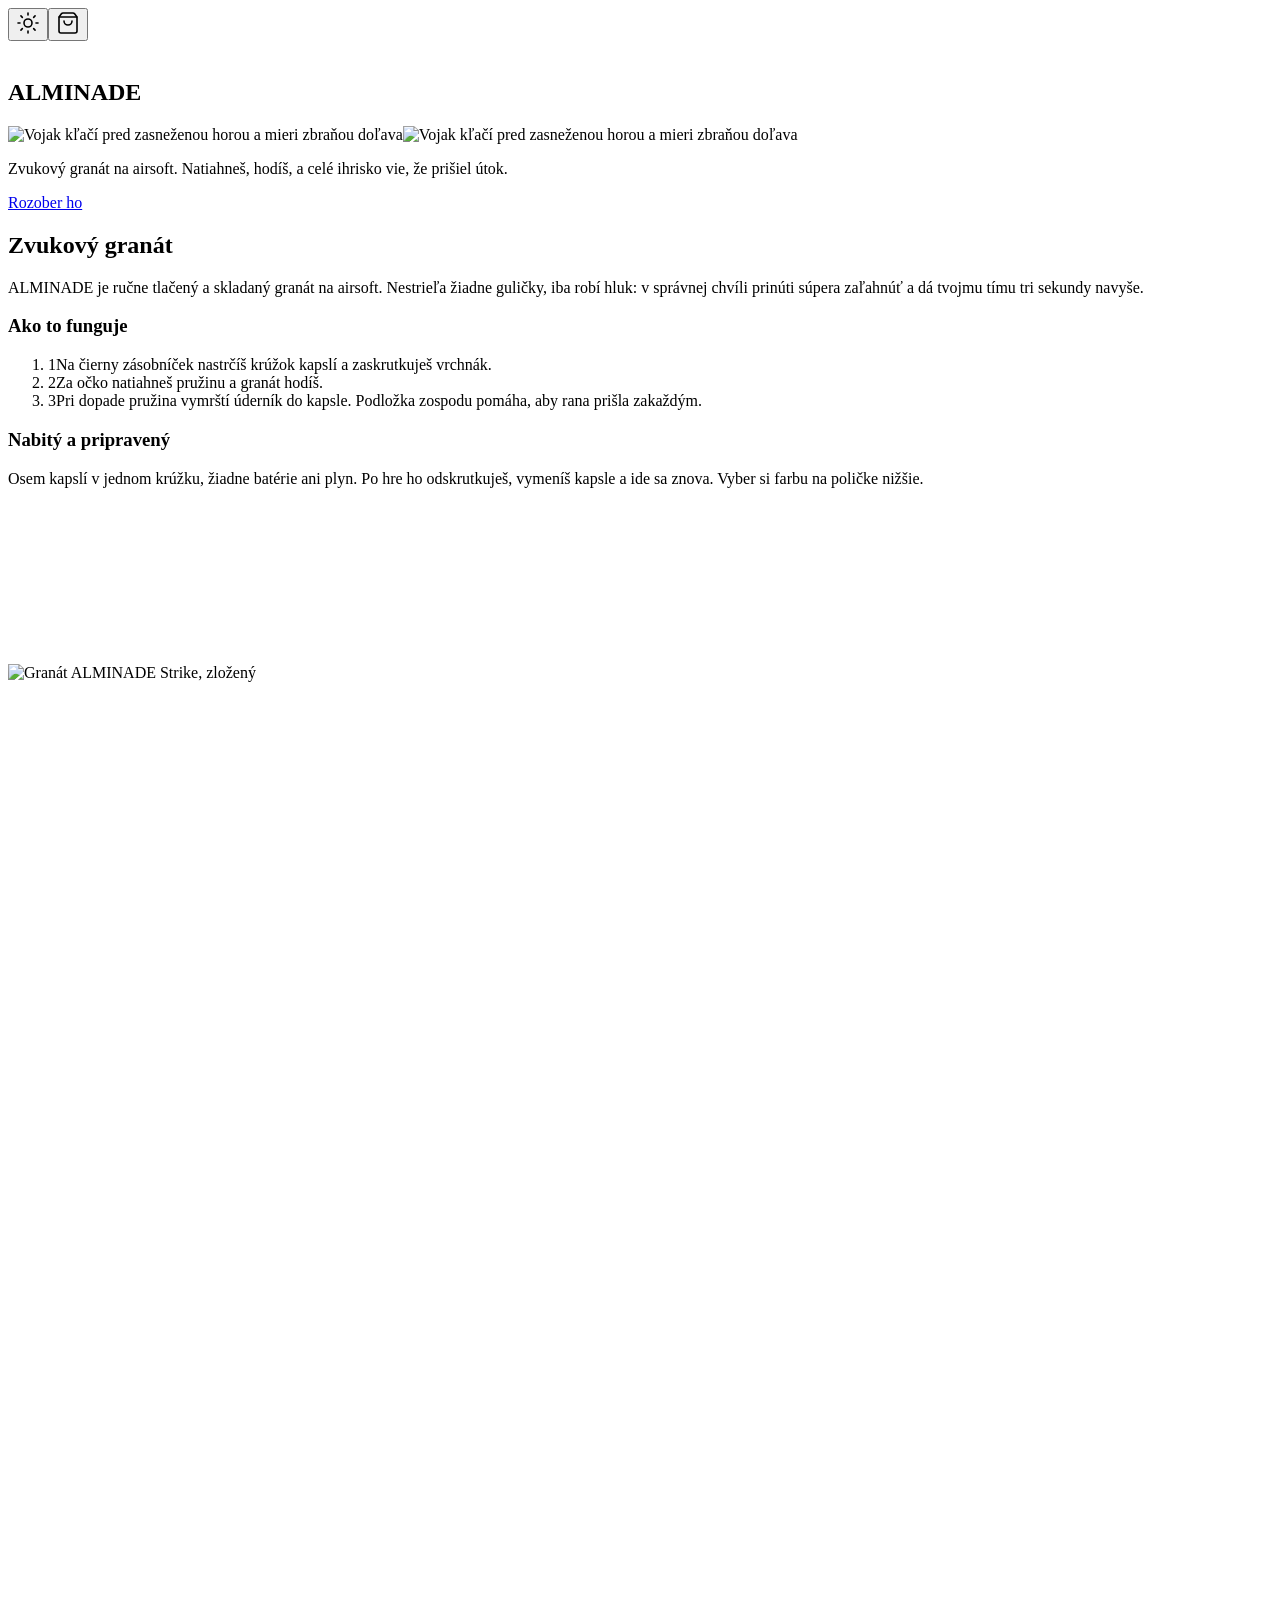
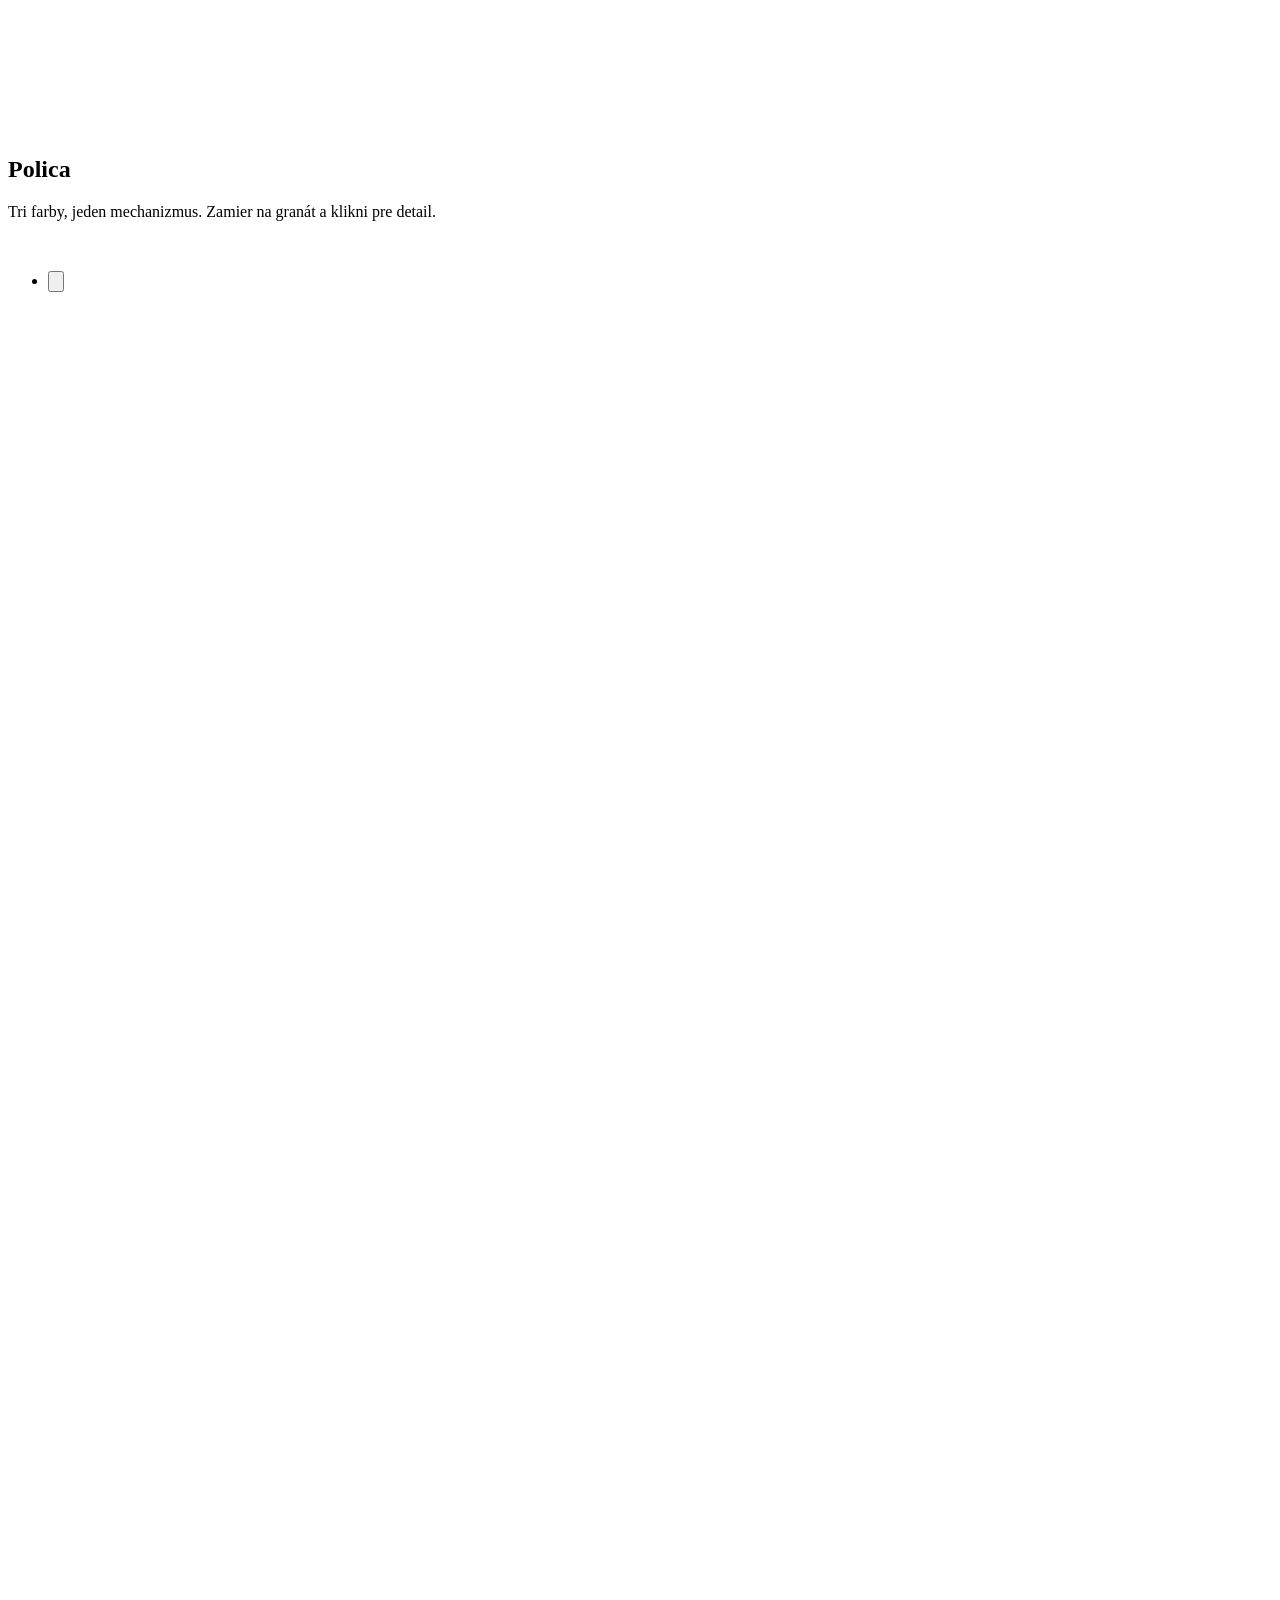
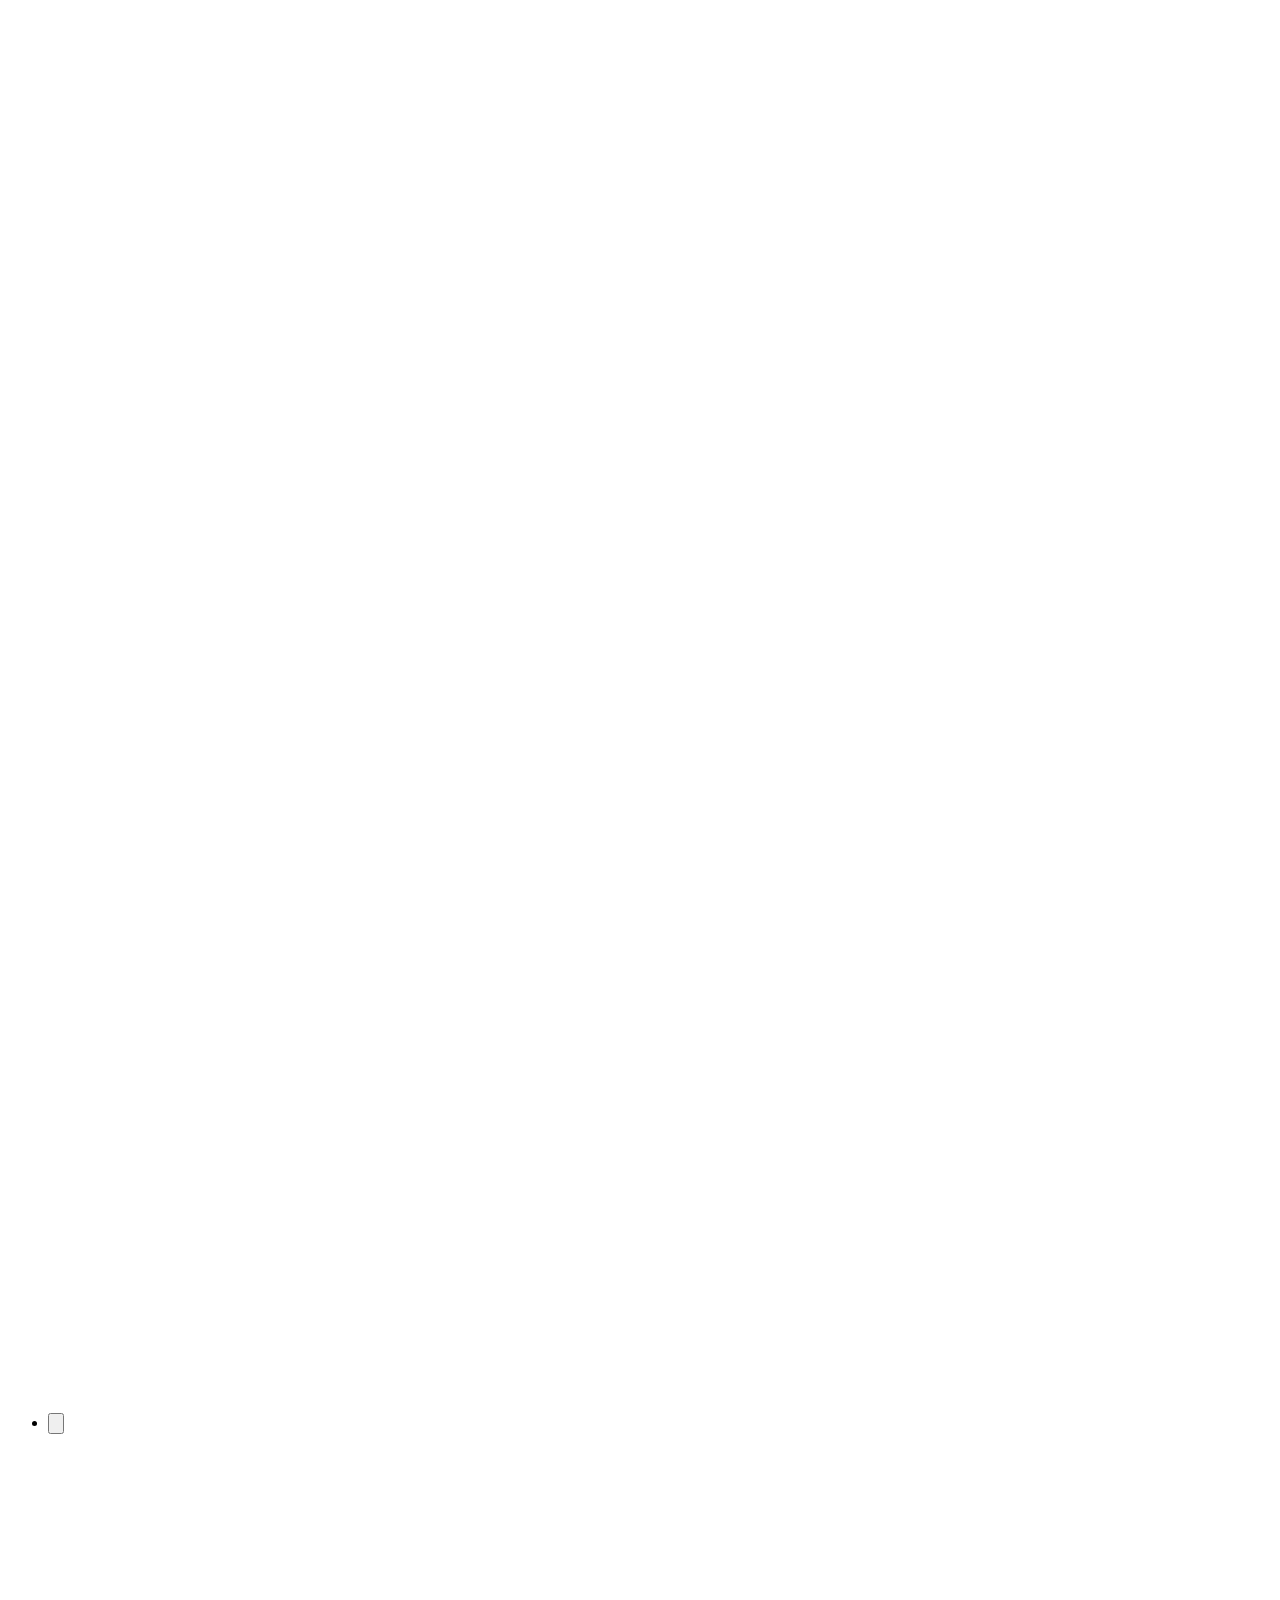
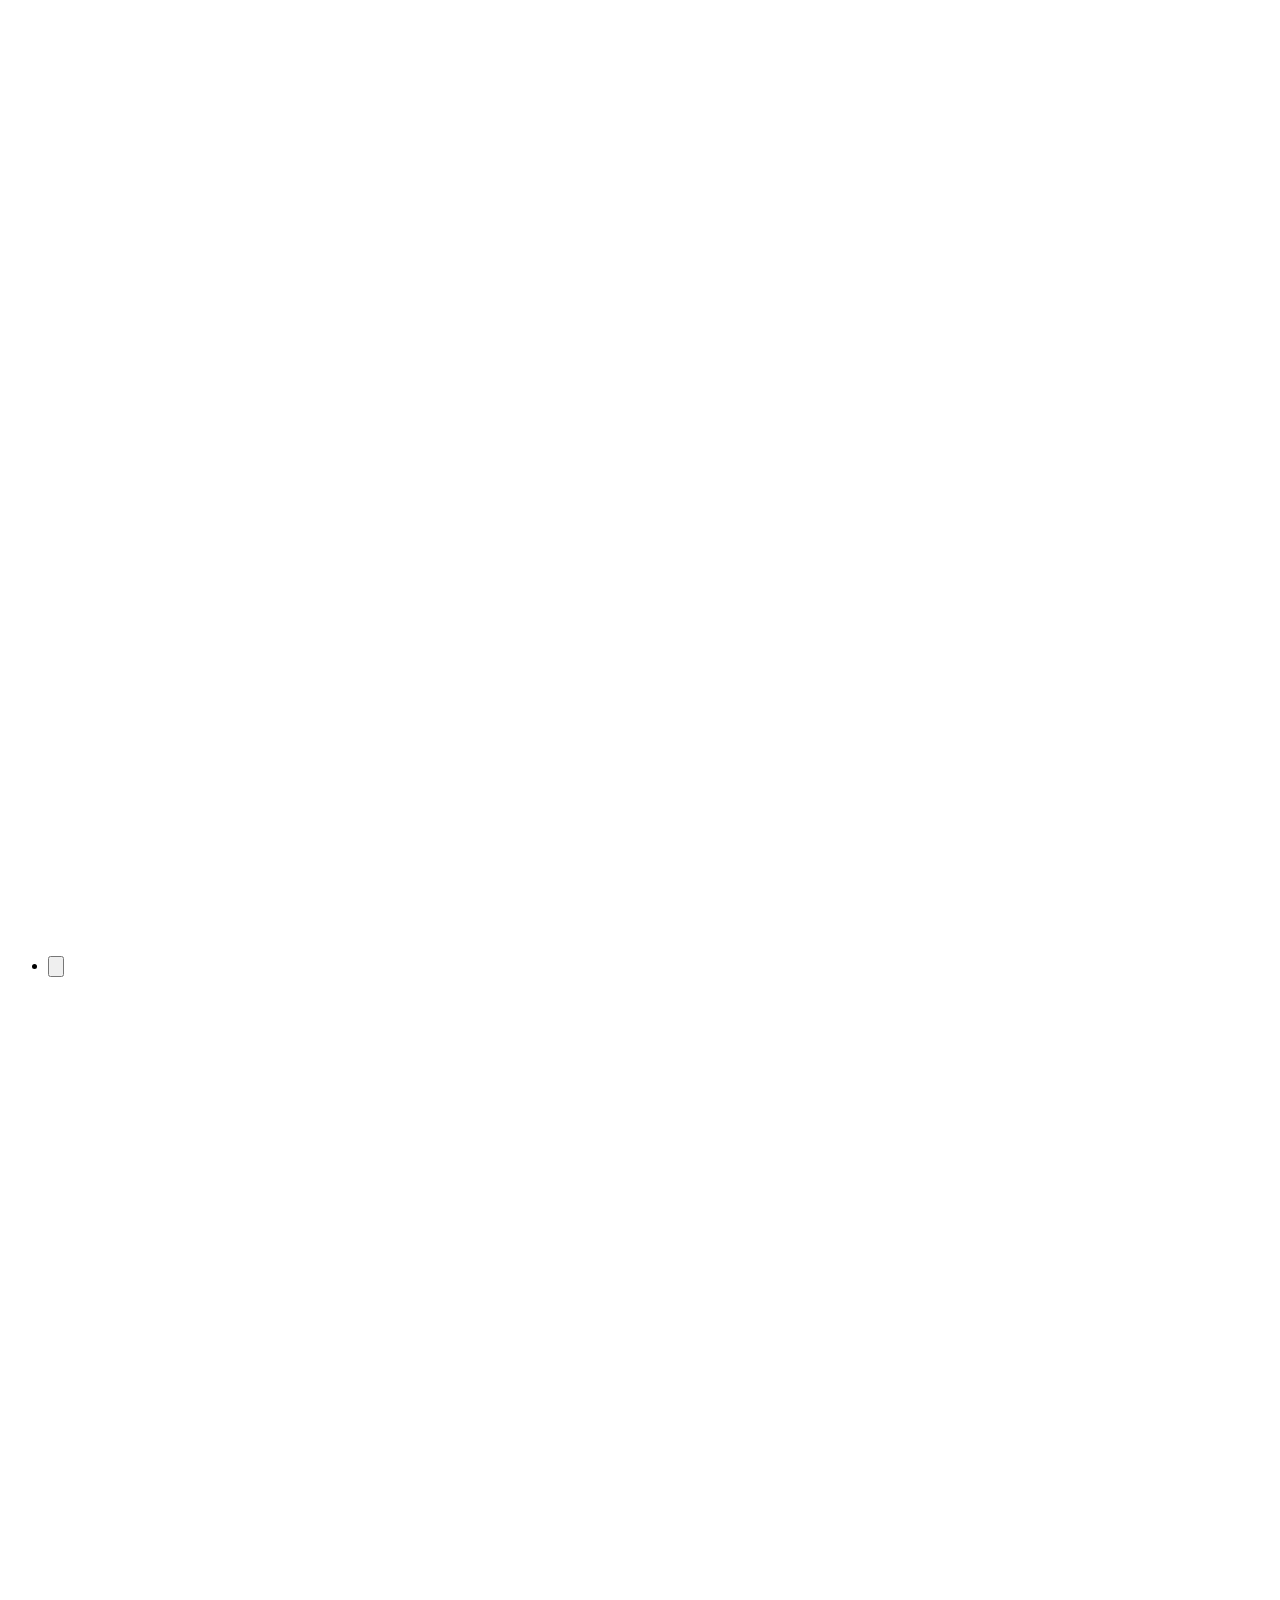
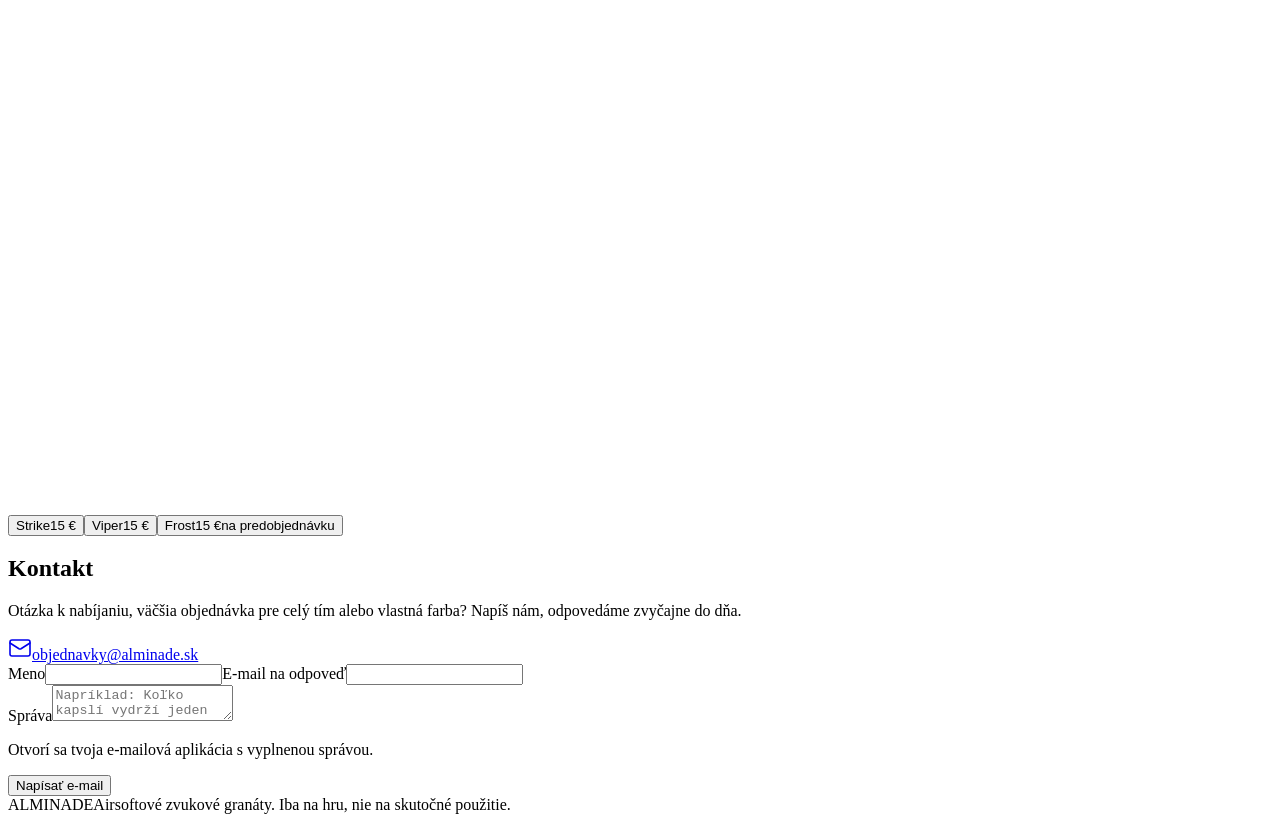
==== commit f39c47ee: "Hero: soldier aiming left, smaller in frame (day and night) Co-Authored-By: Claude Opus 5.5 <noreply" ====
--- a/index.html
+++ b/index.html
@@ -1 +1 @@
-<!DOCTYPE html><!--VLDZ8JQhpbMvm5B2JRJqp--><html lang="sk" data-theme="dark" class="__variable_69c6bf __variable_b97855"><head><meta charSet="utf-8"/><meta name="viewport" content="width=device-width, initial-scale=1"/><link rel="preload" as="image" href="/alminade/media/hero/mountain.jpg" fetchPriority="high"/><link rel="preload" as="image" href="/alminade/media/hero/mountain-night.jpg" fetchPriority="high"/><link rel="preload" as="image" href="/alminade/media/hero/soldier-ground.webp"/><link rel="preload" as="image" href="/alminade/media/hero/soldier-ground-night.webp"/><link rel="preload" as="image" href="/alminade/media/products/red.webp"/><link rel="preload" as="image" href="/alminade/media/shelf/armory.jpg"/><link rel="preload" as="image" href="/alminade/media/products/green.webp"/><link rel="preload" as="image" href="/alminade/media/products/blue.webp"/><link rel="stylesheet" href="/alminade/_next/static/css/5d0fe4115949b3c2.css" data-precedence="next"/><link rel="preload" as="script" fetchPriority="low" href="/alminade/_next/static/chunks/webpack-8f2a63040b54310b.js"/><script src="/alminade/_next/static/chunks/4bd1b696-c023c6e3521b1417.js" async=""></script><script src="/alminade/_next/static/chunks/255-fcf812c8cbb3af9f.js" async=""></script><script src="/alminade/_next/static/chunks/main-app-2da6c411d63e79f9.js" async=""></script><script src="/alminade/_next/static/chunks/c15bf2b0-23b96f27db3d4449.js" async=""></script><script src="/alminade/_next/static/chunks/993-bd5b50b594fe57f1.js" async=""></script><script src="/alminade/_next/static/chunks/app/page-cf9a75060766081e.js" async=""></script><meta name="theme-color" content="#081014"/><title>ALMINADE · Zvukový granát na airsoft</title><meta name="description" content="Ručne vyrobený zvukový granát na airsoft s pružinovým úderníkom a kapslami. 15 € za kus."/><link rel="icon" href="/alminade/favicon.ico" type="image/x-icon" sizes="16x16"/><script>(function(){try{var t=localStorage.getItem("alminade-theme");document.documentElement.dataset.theme=t==="light"?"light":"dark"}catch(e){document.documentElement.dataset.theme="dark"}})()</script><script src="/alminade/_next/static/chunks/polyfills-42372ed130431b0a.js" noModule=""></script></head><body class="antialiased"><div hidden=""><!--$--><!--/$--></div><div id="top" class="grain relative"><button type="button" aria-label="Prepnúť na svetlý režim" title="Prepnúť na svetlý režim" class="fixed top-4 right-[4.75rem] z-50 grid size-12 place-items-center rounded-full border border-fog/15 bg-night/70 text-fog shadow-[0_8px_24px_rgba(0,0,0,0.25)] backdrop-blur-md transition-colors hover:border-amber/60 hover:text-amber sm:top-6 sm:right-[5.5rem]"><svg xmlns="http://www.w3.org/2000/svg" width="24" height="24" viewBox="0 0 24 24" fill="none" stroke="currentColor" stroke-width="1.6" stroke-linecap="round" stroke-linejoin="round" class="lucide lucide-sun size-[19px]" aria-hidden="true"><circle cx="12" cy="12" r="4"></circle><path d="M12 2v2"></path><path d="M12 20v2"></path><path d="m4.93 4.93 1.41 1.41"></path><path d="m17.66 17.66 1.41 1.41"></path><path d="M2 12h2"></path><path d="M20 12h2"></path><path d="m6.34 17.66-1.41 1.41"></path><path d="m19.07 4.93-1.41 1.41"></path></svg></button><button type="button" aria-label="Košík, 0 kusov" class="fixed top-4 right-4 z-50 grid size-12 place-items-center rounded-full border border-fog/15 bg-night/70 text-fog shadow-[0_8px_24px_rgba(0,0,0,0.35)] backdrop-blur-md transition-colors hover:border-amber/60 hover:text-amber sm:top-6 sm:right-6"><svg xmlns="http://www.w3.org/2000/svg" width="24" height="24" viewBox="0 0 24 24" fill="none" stroke="currentColor" stroke-width="1.6" stroke-linecap="round" stroke-linejoin="round" class="lucide lucide-shopping-bag size-[20px]" aria-hidden="true"><path d="M16 10a4 4 0 0 1-8 0"></path><path d="M3.103 6.034h17.794"></path><path d="M3.4 5.467a2 2 0 0 0-.4 1.2V20a2 2 0 0 0 2 2h14a2 2 0 0 0 2-2V6.667a2 2 0 0 0-.4-1.2l-2-2.667A2 2 0 0 0 17 2H7a2 2 0 0 0-1.6.8z"></path></svg></button><main><div class="parallax"><section class="parallax__header"><div class="parallax__visuals"><div data-parallax-layers="true" class="parallax__layers"><img src="/alminade/media/hero/mountain.jpg" alt="" loading="eager" fetchPriority="high" data-parallax-layer="1" class="parallax__layer-img theme-light-only "/><img src="/alminade/media/hero/mountain-night.jpg" alt="" loading="eager" fetchPriority="high" data-parallax-layer="1" class="parallax__layer-img theme-dark-only "/><div data-parallax-layer="2" class="absolute inset-0"><div class="absolute inset-x-0 top-[38%] h-[22%] bg-[radial-gradient(60%_50%_at_45%_50%,rgba(225,230,232,0.35),transparent_70%)] blur-2xl"></div></div><div data-parallax-layer="3" class="parallax__layer-title hero-title-layer"><h1 class="font-display text-[clamp(2.6rem,10.4vw,13rem)] leading-none tracking-[0.04em] text-[color:var(--hero-title)]">ALMINADE</h1></div><img src="/alminade/media/hero/soldier-ground.webp" alt="Vojak so zbraňou kľačí na zemi pred zasneženou horou" loading="eager" data-parallax-layer="4" class="parallax__layer-img theme-light-only "/><img src="/alminade/media/hero/soldier-ground-night.webp" alt="Vojak so zbraňou kľačí na zemi pred zasneženou horou" loading="eager" data-parallax-layer="4" class="parallax__layer-img theme-dark-only "/></div><div class="parallax__fade"></div></div><div class="absolute inset-x-0 bottom-0 z-10 mx-auto flex max-w-[1280px] items-end justify-between gap-6 px-5 pb-8 sm:px-8 sm:pb-10"><p class="max-w-[28ch] text-[clamp(1rem,1.4vw,1.2rem)] leading-snug text-fog/90 [text-shadow:0_1px_14px_var(--color-page)]">Zvukový granát na airsoft. Natiahneš, hodíš, a celé ihrisko vie, že prišiel útok.</p><a href="#anatomia" class="group hidden items-center gap-3 text-sm text-fog/80 transition-colors hover:text-amber sm:flex">Rozober ho<span aria-hidden="true" class="relative block h-10 w-px overflow-hidden bg-fog/25"><span class="absolute inset-x-0 top-0 h-1/2 animate-[scrollcue_1.8s_ease-in-out_infinite] bg-amber"></span></span></a></div></section></div><section id="anatomia" aria-labelledby="anatomia-title" class="relative h-[460svh]"><div data-travel-sticky="true" class="sticky top-0 h-svh overflow-hidden"><div aria-hidden="true" class="pointer-events-none absolute inset-0 bg-[radial-gradient(70%_60%_at_72%_50%,rgba(79,107,120,0.16),transparent_70%)]"></div><div class="relative mx-auto grid h-full max-w-[1280px] grid-cols-1 items-center gap-4 px-5 pt-16 sm:px-8 md:grid-cols-[minmax(0,0.9fr)_minmax(0,1.1fr)] md:gap-10 md:pt-0"><div class="relative z-10 min-h-[236px] self-end pb-2 md:min-h-[420px] md:self-center md:pb-0"><div data-story-pos="true" class="absolute inset-x-0 bottom-0 md:top-1/2 md:bottom-auto md:-translate-y-1/2"><div data-story="true"><h2 id="anatomia-title" class="font-display text-[clamp(1.5rem,3vw,2.6rem)] leading-[1.1] tracking-[0.02em] text-fog">Zvukový granát</h2><p class="mt-4 max-w-[46ch] text-[clamp(1rem,1.25vw,1.15rem)] leading-relaxed text-fog/80">ALMINADE je ručne tlačený a skladaný granát na airsoft. Nestrieľa žiadne guličky, iba robí hluk: v správnej chvíli prinúti súpera zaľahnúť a dá tvojmu tímu tri sekundy navyše.</p></div></div><div data-story-pos="true" class="absolute inset-x-0 bottom-0 md:top-1/2 md:bottom-auto md:-translate-y-1/2"><div data-story="true" class="anatomy-hidden"><h3 class="font-display text-[clamp(1.25rem,2.4vw,2rem)] leading-[1.15] tracking-[0.02em] text-fog">Ako to funguje</h3><ol class="mt-5 max-w-[44ch] space-y-4 text-[clamp(0.98rem,1.15vw,1.08rem)] leading-relaxed text-fog/80"><li class="grid grid-cols-[1.75rem_1fr] gap-2"><span class="font-display text-amber">1</span>Na čierny zásobníček nastrčíš krúžok kapslí a zaskrutkuješ vrchnák.</li><li class="grid grid-cols-[1.75rem_1fr] gap-2"><span class="font-display text-amber">2</span>Za očko natiahneš pružinu a granát hodíš.</li><li class="grid grid-cols-[1.75rem_1fr] gap-2"><span class="font-display text-amber">3</span>Pri dopade pružina vymrští úderník do kapsle. Podložka zospodu pomáha, aby rana prišla zakaždým.</li></ol></div></div><div data-story-pos="true" class="absolute inset-x-0 bottom-0 md:top-1/2 md:bottom-auto md:-translate-y-1/2"><div data-story="true" class="anatomy-hidden"><h3 class="font-display text-[clamp(1.25rem,2.4vw,2rem)] leading-[1.15] tracking-[0.02em] text-fog">Nabitý a pripravený</h3><p class="mt-4 max-w-[44ch] text-[clamp(1rem,1.25vw,1.15rem)] leading-relaxed text-fog/80">Osem kapslí v jednom krúžku, žiadne batérie ani plyn. Po hre ho odskrutkuješ, vymeníš kapsle a ide sa znova. Vyber si farbu na poličke nižšie.</p></div></div></div><div class="relative flex h-[54svh] items-center justify-center md:h-[86svh]"><div aria-hidden="true" class="absolute top-1/2 left-[42%] h-[70%] w-[60%] -translate-x-1/2 -translate-y-1/2"><div data-glow="true" class="h-full w-full rounded-full bg-[radial-gradient(closest-side,rgba(200,38,31,0.22),transparent)] opacity-50 blur-2xl"></div></div><div class="relative mr-[clamp(6rem,16vw,15rem)] h-[84%]" style="aspect-ratio:324 / 726"><div data-scene="true" data-travel-hide="true" class="anatomy-hidden absolute -inset-x-[70%] -inset-y-[8%]"><!--$!--><template data-dgst="BAILOUT_TO_CLIENT_SIDE_RENDERING"></template><!--/$--><ul class="pointer-events-none absolute inset-0" aria-label="Súčiastky granátu"><li class="absolute top-0 left-0 w-[clamp(9rem,22vw,16rem)]" style="transform:translate3d(-200vw, 0, 0)"><div data-label="true" class="anatomy-hidden flex items-start gap-3"><span data-label-line="true" aria-hidden="true" class="mt-[0.6em] block h-px w-6 shrink-0 bg-amber/70 sm:w-10"></span><span><span class="block text-[13px] leading-tight font-semibold text-fog sm:text-[15px]">Ťahacie očko</span><span class="mt-0.5 hidden text-[13px] leading-snug text-fog-dim [@media(min-width:640px)_and_(min-height:821px)]:block">Za očko natiahneš pružinu pred hodom.</span></span></div></li><li class="absolute top-0 left-0 w-[clamp(9rem,22vw,16rem)]" style="transform:translate3d(-200vw, 0, 0)"><div data-label="true" class="anatomy-hidden flex items-start gap-3"><span data-label-line="true" aria-hidden="true" class="mt-[0.6em] block h-px w-6 shrink-0 bg-amber/70 sm:w-10"></span><span><span class="block text-[13px] leading-tight font-semibold text-fog sm:text-[15px]">Skrutkovací vrchnák</span><span class="mt-0.5 hidden text-[13px] leading-snug text-fog-dim [@media(min-width:640px)_and_(min-height:821px)]:block">Drží mechanizmus pokope, odskrutkuješ ho pri nabíjaní.</span></span></div></li><li class="absolute top-0 left-0 w-[clamp(9rem,22vw,16rem)]" style="transform:translate3d(-200vw, 0, 0)"><div data-label="true" class="anatomy-hidden flex items-start gap-3"><span data-label-line="true" aria-hidden="true" class="mt-[0.6em] block h-px w-6 shrink-0 bg-amber/70 sm:w-10"></span><span><span class="block text-[13px] leading-tight font-semibold text-fog sm:text-[15px]">Pružina</span><span class="mt-0.5 hidden text-[13px] leading-snug text-fog-dim [@media(min-width:640px)_and_(min-height:821px)]:block">Po natiahnutí a hode vymrští úderník.</span></span></div></li><li class="absolute top-0 left-0 w-[clamp(9rem,22vw,16rem)]" style="transform:translate3d(-200vw, 0, 0)"><div data-label="true" class="anatomy-hidden flex items-start gap-3"><span data-label-line="true" aria-hidden="true" class="mt-[0.6em] block h-px w-6 shrink-0 bg-amber/70 sm:w-10"></span><span><span class="block text-[13px] leading-tight font-semibold text-fog sm:text-[15px]">Úderník</span><span class="mt-0.5 hidden text-[13px] leading-snug text-fog-dim [@media(min-width:640px)_and_(min-height:821px)]:block">Oceľový čap, ktorý udrie do kapsle.</span></span></div></li><li class="absolute top-0 left-0 w-[clamp(9rem,22vw,16rem)]" style="transform:translate3d(-200vw, 0, 0)"><div data-label="true" class="anatomy-hidden flex items-start gap-3"><span data-label-line="true" aria-hidden="true" class="mt-[0.6em] block h-px w-6 shrink-0 bg-amber/70 sm:w-10"></span><span><span class="block text-[13px] leading-tight font-semibold text-fog sm:text-[15px]">Telo granátu</span><span class="mt-0.5 hidden text-[13px] leading-snug text-fog-dim [@media(min-width:640px)_and_(min-height:821px)]:block">3D tlačený plášť s prieduchmi, cez ktoré ide zvuk von.</span></span></div></li><li class="absolute top-0 left-0 w-[clamp(9rem,22vw,16rem)]" style="transform:translate3d(-200vw, 0, 0)"><div data-label="true" class="anatomy-hidden flex items-start gap-3"><span data-label-line="true" aria-hidden="true" class="mt-[0.6em] block h-px w-6 shrink-0 bg-amber/70 sm:w-10"></span><span><span class="block text-[13px] leading-tight font-semibold text-fog sm:text-[15px]">Krúžok kapslí</span><span class="mt-0.5 hidden text-[13px] leading-snug text-fog-dim [@media(min-width:640px)_and_(min-height:821px)]:block">8 kapslí, 8 výbuchov.</span></span></div></li><li class="absolute top-0 left-0 w-[clamp(9rem,22vw,16rem)]" style="transform:translate3d(-200vw, 0, 0)"><div data-label="true" class="anatomy-hidden flex items-start gap-3"><span data-label-line="true" aria-hidden="true" class="mt-[0.6em] block h-px w-6 shrink-0 bg-amber/70 sm:w-10"></span><span><span class="block text-[13px] leading-tight font-semibold text-fog sm:text-[15px]">Zásobníček</span><span class="mt-0.5 hidden text-[13px] leading-snug text-fog-dim [@media(min-width:640px)_and_(min-height:821px)]:block">Sem sa nastrčia kapsle.</span></span></div></li><li class="absolute top-0 left-0 w-[clamp(9rem,22vw,16rem)]" style="transform:translate3d(-200vw, 0, 0)"><div data-label="true" class="anatomy-hidden flex items-start gap-3"><span data-label-line="true" aria-hidden="true" class="mt-[0.6em] block h-px w-6 shrink-0 bg-amber/70 sm:w-10"></span><span><span class="block text-[13px] leading-tight font-semibold text-fog sm:text-[15px]">Podložka</span><span class="mt-0.5 hidden text-[13px] leading-snug text-fog-dim [@media(min-width:640px)_and_(min-height:821px)]:block">Pre spoľahlivé odpálenie.</span></span></div></li></ul></div><img data-closed="true" data-travel-from="true" src="/alminade/media/products/red.webp" alt="Granát ALMINADE Strike, zložený" draggable="false" class="absolute inset-0 h-full w-full max-w-none select-none"/></div></div></div></div></section><section id="arzenal" data-travel-section="true" aria-labelledby="arzenal-title" class="keep-dark relative bg-page"><div class="pointer-events-none absolute inset-x-0 top-0 z-10 mx-auto max-w-[1280px] px-5 pt-24 sm:px-8 md:pt-28"><h2 id="arzenal-title" class="font-display text-[clamp(1.6rem,3.2vw,2.6rem)] leading-[1.1] tracking-[0.02em] text-fog">Polica</h2><p class="mt-3 max-w-[38ch] text-[clamp(0.98rem,1.2vw,1.1rem)] text-fog/75">Tri farby, jeden mechanizmus. Zamier na granát a klikni pre detail.</p></div><div class="relative h-[max(100svh,56.25vw)] w-full overflow-hidden"><img src="/alminade/media/shelf/armory.jpg" alt="" aria-hidden="true" class="barracks-photo absolute inset-0 h-full w-full object-cover object-center"/><div aria-hidden="true" class="absolute inset-0 bg-[radial-gradient(90%_70%_at_50%_45%,transparent_40%,rgba(8,16,20,0.85))]"></div><div aria-hidden="true" class="absolute inset-x-0 top-0 h-[22%] bg-gradient-to-b from-page to-transparent"></div><div aria-hidden="true" class="absolute inset-x-0 bottom-0 h-[18%] bg-gradient-to-t from-page to-transparent"></div><ul class="absolute inset-0" aria-label="Granáty na predaj"><li class="absolute h-[26%] -translate-x-1/2 translate-y-[4%] max-sm:h-[21%]" style="left:27%;bottom:41.8%;aspect-ratio:324 / 726"><button type="button" data-product-button="alminade-red" aria-label="ALMINADE Strike, 15 €" class="group relative block h-full w-full cursor-pointer rounded-sm outline-none"><span aria-hidden="true" class="absolute -bottom-[3%] left-1/2 h-[6%] w-[120%] -translate-x-1/2 rounded-[50%] bg-black/70 blur-md transition-opacity duration-300 group-hover:opacity-40"></span><span aria-hidden="true" class="absolute -bottom-[10%] left-1/2 h-[40%] w-[160%] -translate-x-1/2 rounded-[50%] bg-[radial-gradient(closest-side,rgba(227,163,74,0.35),transparent)] opacity-0 blur-xl transition-opacity duration-300 group-hover:opacity-100 group-focus-visible:opacity-100"></span><img src="/alminade/media/products/red.webp" alt="" draggable="false" data-travel-to="" class="relative h-full w-full select-none object-contain drop-shadow-[0_18px_24px_rgba(0,0,0,0.6)]"/></button></li><li class="absolute h-[26%] -translate-x-1/2 translate-y-[4%] max-sm:h-[21%]" style="left:50%;bottom:41.8%;aspect-ratio:324 / 726"><button type="button" data-product-button="alminade-green" aria-label="ALMINADE Viper, 15 €" class="group relative block h-full w-full cursor-pointer rounded-sm outline-none"><span aria-hidden="true" class="absolute -bottom-[3%] left-1/2 h-[6%] w-[120%] -translate-x-1/2 rounded-[50%] bg-black/70 blur-md transition-opacity duration-300 group-hover:opacity-40"></span><span aria-hidden="true" class="absolute -bottom-[10%] left-1/2 h-[40%] w-[160%] -translate-x-1/2 rounded-[50%] bg-[radial-gradient(closest-side,rgba(227,163,74,0.35),transparent)] opacity-0 blur-xl transition-opacity duration-300 group-hover:opacity-100 group-focus-visible:opacity-100"></span><img src="/alminade/media/products/green.webp" alt="" draggable="false" class="relative h-full w-full select-none object-contain drop-shadow-[0_18px_24px_rgba(0,0,0,0.6)]"/></button></li><li class="absolute h-[26%] -translate-x-1/2 translate-y-[4%] max-sm:h-[21%]" style="left:73%;bottom:41.8%;aspect-ratio:324 / 726"><button type="button" data-product-button="alminade-blue" aria-label="ALMINADE Frost, 15 €, na predobjednávku" class="group relative block h-full w-full cursor-pointer rounded-sm outline-none"><span aria-hidden="true" class="absolute -bottom-[3%] left-1/2 h-[6%] w-[120%] -translate-x-1/2 rounded-[50%] bg-black/70 blur-md transition-opacity duration-300 group-hover:opacity-40"></span><span aria-hidden="true" class="absolute -bottom-[10%] left-1/2 h-[40%] w-[160%] -translate-x-1/2 rounded-[50%] bg-[radial-gradient(closest-side,rgba(227,163,74,0.35),transparent)] opacity-0 blur-xl transition-opacity duration-300 group-hover:opacity-100 group-focus-visible:opacity-100"></span><img src="/alminade/media/products/blue.webp" alt="" draggable="false" class="relative h-full w-full select-none object-contain drop-shadow-[0_18px_24px_rgba(0,0,0,0.6)]"/></button></li></ul><div class="absolute inset-x-0" style="top:63.6%"><button type="button" tabindex="-1" class="absolute -translate-x-1/2 border border-olive bg-night/80 px-3 py-2 text-center backdrop-blur-sm transition-colors hover:border-amber/70" style="left:27%"><span class="block font-display text-[clamp(0.62rem,1vw,0.85rem)] tracking-[0.06em] text-fog">Strike</span><span class="mt-1 block text-[clamp(0.8rem,1.1vw,0.95rem)] font-semibold text-amber tabular-nums">15<!-- --> <!-- -->€</span></button><button type="button" tabindex="-1" class="absolute -translate-x-1/2 border border-olive bg-night/80 px-3 py-2 text-center backdrop-blur-sm transition-colors hover:border-amber/70" style="left:50%"><span class="block font-display text-[clamp(0.62rem,1vw,0.85rem)] tracking-[0.06em] text-fog">Viper</span><span class="mt-1 block text-[clamp(0.8rem,1.1vw,0.95rem)] font-semibold text-amber tabular-nums">15<!-- --> <!-- -->€</span></button><button type="button" tabindex="-1" class="absolute -translate-x-1/2 border border-olive bg-night/80 px-3 py-2 text-center backdrop-blur-sm transition-colors hover:border-amber/70" style="left:73%"><span class="block font-display text-[clamp(0.62rem,1vw,0.85rem)] tracking-[0.06em] text-fog">Frost</span><span class="mt-1 block text-[clamp(0.8rem,1.1vw,0.95rem)] font-semibold text-amber tabular-nums">15<!-- --> <!-- -->€</span><span class="mt-0.5 block text-[11px] text-fog-dim">na predobjednávku</span></button></div></div></section><section id="kontakt" aria-labelledby="kontakt-title" class="relative border-t border-fog/10 bg-night"><div class="mx-auto grid max-w-[1180px] gap-12 px-5 py-24 sm:px-8 md:grid-cols-[1fr_1.15fr] md:gap-20 md:py-32"><div><h2 id="kontakt-title" class="font-display text-[clamp(1.6rem,3.2vw,2.6rem)] leading-[1.1] tracking-[0.02em] text-fog">Kontakt</h2><p class="mt-5 max-w-[40ch] text-[17px] leading-relaxed text-fog/80">Otázka k nabíjaniu, väčšia objednávka pre celý tím alebo vlastná farba? Napíš nám, odpovedáme zvyčajne do dňa.</p><a href="mailto:objednavky@alminade.sk" class="mt-8 inline-flex items-center gap-3 text-[clamp(1.05rem,1.6vw,1.3rem)] text-amber underline-offset-4 hover:underline"><svg xmlns="http://www.w3.org/2000/svg" width="24" height="24" viewBox="0 0 24 24" fill="none" stroke="currentColor" stroke-width="1.6" stroke-linecap="round" stroke-linejoin="round" class="lucide lucide-mail size-5" aria-hidden="true"><path d="m22 7-8.991 5.727a2 2 0 0 1-2.009 0L2 7"></path><rect x="2" y="4" width="20" height="16" rx="2"></rect></svg>objednavky@alminade.sk</a></div><form noValidate="" class="grid gap-4"><div class="grid gap-4 sm:grid-cols-2"><label class="grid gap-1.5 text-[14px] text-fog-dim">Meno<input class="w-full rounded border border-fog/15 bg-night-2/70 px-4 py-3 text-[16px] text-fog placeholder:text-fog-dim/70 transition-colors focus:border-amber/70 focus:outline-none" autoComplete="name" value=""/></label><label class="grid gap-1.5 text-[14px] text-fog-dim">E-mail na odpoveď<input class="w-full rounded border border-fog/15 bg-night-2/70 px-4 py-3 text-[16px] text-fog placeholder:text-fog-dim/70 transition-colors focus:border-amber/70 focus:outline-none" type="email" autoComplete="email" value=""/></label></div><label class="grid gap-1.5 text-[14px] text-fog-dim">Správa<textarea class="w-full rounded border border-fog/15 bg-night-2/70 px-4 py-3 text-[16px] text-fog placeholder:text-fog-dim/70 transition-colors focus:border-amber/70 focus:outline-none min-h-[160px] resize-y" placeholder="Napríklad: Koľko kapslí vydrží jeden krúžok?"></textarea></label><div class="flex flex-wrap items-center justify-between gap-4"><p class="text-[13px] text-fog-dim">Otvorí sa tvoja e-mailová aplikácia s vyplnenou správou.</p><button type="submit" class="h-12 rounded bg-amber px-6 text-[16px] font-semibold text-night transition-colors hover:bg-[#efb562]">Napísať e-mail</button></div></form></div><footer class="border-t border-fog/10"><div class="mx-auto flex max-w-[1180px] flex-wrap items-center justify-between gap-4 px-5 py-8 text-[13px] text-fog-dim sm:px-8"><span class="font-display tracking-[0.12em] text-fog/70">ALMINADE</span><span>Airsoftové zvukové granáty. Iba na hru, nie na skutočné použitie.</span></div></footer></section></main><img src="/alminade/media/products/red.webp" alt="" aria-hidden="true" class="pointer-events-none fixed top-0 left-0 z-30 max-w-none object-contain opacity-0 drop-shadow-[0_30px_40px_rgba(0,0,0,0.65)] will-change-transform"/></div><!--$--><!--/$--><script src="/alminade/_next/static/chunks/webpack-8f2a63040b54310b.js" id="_R_" async=""></script><script>(self.__next_f=self.__next_f||[]).push([0])</script><script>self.__next_f.push([1,"1:\"$Sreact.fragment\"\n2:I[9766,[],\"\"]\n3:I[8924,[],\"\"]\n4:I[2966,[\"592\",\"static/chunks/c15bf2b0-23b96f27db3d4449.js\",\"993\",\"static/chunks/993-bd5b50b594fe57f1.js\",\"974\",\"static/chunks/app/page-cf9a75060766081e.js\"],\"CartProvider\"]\n5:I[6753,[\"592\",\"static/chunks/c15bf2b0-23b96f27db3d4449.js\",\"993\",\"static/chunks/993-bd5b50b594fe57f1.js\",\"974\",\"static/chunks/app/page-cf9a75060766081e.js\"],\"SmoothScroll\"]\n6:I[8734,[\"592\",\"static/chunks/c15bf2b0-23b96f27db3d4449.js\",\"993\",\"static/chunks/993-bd5b50b594fe57f1.js\",\"974\",\"static/chunks/app/page-cf9a75060766081e.js\"],\"ThemeToggle\"]\n7:I[9361,[\"592\",\"static/chunks/c15bf2b0-23b96f27db3d4449.js\",\"993\",\"static/chunks/993-bd5b50b594fe57f1.js\",\"974\",\"static/chunks/app/page-cf9a75060766081e.js\"],\"CartButton\"]\n8:I[2481,[\"592\",\"static/chunks/c15bf2b0-23b96f27db3d4449.js\",\"993\",\"static/chunks/993-bd5b50b594fe57f1.js\",\"974\",\"static/chunks/app/page-cf9a75060766081e.js\"],\"Hero\"]\n9:I[8942,[\"592\",\"static/chunks/c15bf2b0-23b96f27db3d4449.js\",\"993\",\"static/chunks/993-bd5b50b594fe57f1.js\",\"974\",\"static/chunks/app/page-cf9a75060766081e.js\"],\"Anatomy\"]\na:I[2809,[\"592\",\"static/chunks/c15bf2b0-23b96f27db3d4449.js\",\"993\",\"static/chunks/993-bd5b50b594fe57f1.js\",\"974\",\"static/chunks/app/page-cf9a75060766081e.js\"],\"Arsenal\"]\nb:I[6377,[\"592\",\"static/chunks/c15bf2b0-23b96f27db3d4449.js\",\"993\",\"static/chunks/993-bd5b50b594fe57f1.js\",\"974\",\"static/chunks/app/page-cf9a75060766081e.js\"],\"Contact\"]\nc:I[2517,[\"592\",\"static/chunks/c15bf2b0-23b96f27db3d4449.js\",\"993\",\"static/chunks/993-bd5b50b594fe57f1.js\",\"974\",\"static/chunks/app/page-cf9a75060766081e.js\"],\"GrenadeTraveler\"]\nd:I[9690,[\"592\",\"static/chunks/c15bf2b0-23b96f27db3d4449.js\",\"993\",\"static/chunks/993-bd5b50b594fe57f1.js\",\"974\",\"static/chunks/app/page-cf9a75060766081e.js\"],\"CartDrawer\"]\ne:I[4431,[],\"OutletBoundary\"]\n10:I[5278,[],\"AsyncMetadataOutlet\"]\n12:I[4431,[],\"ViewportBoundary\"]\n14:I[4431,[],\"MetadataBoundary\"]\n15:\"$Sreact.suspense\"\n17:I[7150,[],\"\"]\n:HL[\"/alminade/_next/static/css/5d0fe4115949b3c2.css\",\"style\"]\n"])</script><script>self.__next_f.push([1,"0:{\"P\":null,\"b\":\"VLDZ8JQhpbMvm5B2JRJqp\",\"p\":\"/alminade\",\"c\":[\"\",\"\"],\"i\":false,\"f\":[[[\"\",{\"children\":[\"__PAGE__\",{}]},\"$undefined\",\"$undefined\",true],[\"\",[\"$\",\"$1\",\"c\",{\"children\":[[[\"$\",\"link\",\"0\",{\"rel\":\"stylesheet\",\"href\":\"/alminade/_next/static/css/5d0fe4115949b3c2.css\",\"precedence\":\"next\",\"crossOrigin\":\"$undefined\",\"nonce\":\"$undefined\"}]],[\"$\",\"html\",null,{\"lang\":\"sk\",\"data-theme\":\"dark\",\"className\":\"__variable_69c6bf __variable_b97855\",\"suppressHydrationWarning\":true,\"children\":[[\"$\",\"head\",null,{\"children\":[\"$\",\"script\",null,{\"dangerouslySetInnerHTML\":{\"__html\":\"(function(){try{var t=localStorage.getItem(\\\"alminade-theme\\\");document.documentElement.dataset.theme=t===\\\"light\\\"?\\\"light\\\":\\\"dark\\\"}catch(e){document.documentElement.dataset.theme=\\\"dark\\\"}})()\"}}]}],[\"$\",\"body\",null,{\"className\":\"antialiased\",\"children\":[\"$\",\"$L2\",null,{\"parallelRouterKey\":\"children\",\"error\":\"$undefined\",\"errorStyles\":\"$undefined\",\"errorScripts\":\"$undefined\",\"template\":[\"$\",\"$L3\",null,{}],\"templateStyles\":\"$undefined\",\"templateScripts\":\"$undefined\",\"notFound\":[[[\"$\",\"title\",null,{\"children\":\"404: This page could not be found.\"}],[\"$\",\"div\",null,{\"style\":{\"fontFamily\":\"system-ui,\\\"Segoe UI\\\",Roboto,Helvetica,Arial,sans-serif,\\\"Apple Color Emoji\\\",\\\"Segoe UI Emoji\\\"\",\"height\":\"100vh\",\"textAlign\":\"center\",\"display\":\"flex\",\"flexDirection\":\"column\",\"alignItems\":\"center\",\"justifyContent\":\"center\"},\"children\":[\"$\",\"div\",null,{\"children\":[[\"$\",\"style\",null,{\"dangerouslySetInnerHTML\":{\"__html\":\"body{color:#000;background:#fff;margin:0}.next-error-h1{border-right:1px solid rgba(0,0,0,.3)}@media (prefers-color-scheme:dark){body{color:#fff;background:#000}.next-error-h1{border-right:1px solid rgba(255,255,255,.3)}}\"}}],[\"$\",\"h1\",null,{\"className\":\"next-error-h1\",\"style\":{\"display\":\"inline-block\",\"margin\":\"0 20px 0 0\",\"padding\":\"0 23px 0 0\",\"fontSize\":24,\"fontWeight\":500,\"verticalAlign\":\"top\",\"lineHeight\":\"49px\"},\"children\":404}],[\"$\",\"div\",null,{\"style\":{\"display\":\"inline-block\"},\"children\":[\"$\",\"h2\",null,{\"style\":{\"fontSize\":14,\"fontWeight\":400,\"lineHeight\":\"49px\",\"margin\":0},\"children\":\"This page could not be found.\"}]}]]}]}]],[]],\"forbidden\":\"$undefined\",\"unauthorized\":\"$undefined\"}]}]]}]]}],{\"children\":[\"__PAGE__\",[\"$\",\"$1\",\"c\",{\"children\":[[\"$\",\"$L4\",null,{\"children\":[\"$\",\"$L5\",null,{\"children\":[\"$\",\"div\",null,{\"id\":\"top\",\"className\":\"grain relative\",\"children\":[[\"$\",\"$L6\",null,{}],[\"$\",\"$L7\",null,{}],[\"$\",\"main\",null,{\"children\":[[\"$\",\"$L8\",null,{}],[\"$\",\"$L9\",null,{}],[\"$\",\"$La\",null,{}],[\"$\",\"$Lb\",null,{}]]}],[\"$\",\"$Lc\",null,{\"src\":\"/alminade/media/products/red.webp\"}],[\"$\",\"$Ld\",null,{}]]}]}]}],null,[\"$\",\"$Le\",null,{\"children\":[\"$Lf\",[\"$\",\"$L10\",null,{\"promise\":\"$@11\"}]]}]]}],{},null,false]},null,false],[\"$\",\"$1\",\"h\",{\"children\":[null,[[\"$\",\"$L12\",null,{\"children\":\"$L13\"}],null],[\"$\",\"$L14\",null,{\"children\":[\"$\",\"div\",null,{\"hidden\":true,\"children\":[\"$\",\"$15\",null,{\"fallback\":null,\"children\":\"$L16\"}]}]}]]}],false]],\"m\":\"$undefined\",\"G\":[\"$17\",[]],\"s\":false,\"S\":true}\n"])</script><script>self.__next_f.push([1,"13:[[\"$\",\"meta\",\"0\",{\"charSet\":\"utf-8\"}],[\"$\",\"meta\",\"1\",{\"name\":\"viewport\",\"content\":\"width=device-width, initial-scale=1\"}],[\"$\",\"meta\",\"2\",{\"name\":\"theme-color\",\"content\":\"#081014\"}]]\nf:null\n"])</script><script>self.__next_f.push([1,"18:I[622,[],\"IconMark\"]\n11:{\"metadata\":[[\"$\",\"title\",\"0\",{\"children\":\"ALMINADE · Zvukový granát na airsoft\"}],[\"$\",\"meta\",\"1\",{\"name\":\"description\",\"content\":\"Ručne vyrobený zvukový granát na airsoft s pružinovým úderníkom a kapslami. 15 € za kus.\"}],[\"$\",\"link\",\"2\",{\"rel\":\"icon\",\"href\":\"/alminade/favicon.ico\",\"type\":\"image/x-icon\",\"sizes\":\"16x16\"}],[\"$\",\"$L18\",\"3\",{}]],\"error\":null,\"digest\":\"$undefined\"}\n"])</script><script>self.__next_f.push([1,"16:\"$11:metadata\"\n"])</script></body></html>+<!DOCTYPE html><!--9tGJ7NBGE8q_tx30dHmSL--><html lang="sk" data-theme="dark" class="__variable_69c6bf __variable_b97855"><head><meta charSet="utf-8"/><meta name="viewport" content="width=device-width, initial-scale=1"/><link rel="preload" as="image" href="/alminade/media/hero/mountain.jpg" fetchPriority="high"/><link rel="preload" as="image" href="/alminade/media/hero/mountain-night.jpg" fetchPriority="high"/><link rel="preload" as="image" href="/alminade/media/hero/soldier-aim.webp"/><link rel="preload" as="image" href="/alminade/media/hero/soldier-aim-night.webp"/><link rel="preload" as="image" href="/alminade/media/products/red.webp"/><link rel="preload" as="image" href="/alminade/media/shelf/armory.jpg"/><link rel="preload" as="image" href="/alminade/media/products/green.webp"/><link rel="preload" as="image" href="/alminade/media/products/blue.webp"/><link rel="stylesheet" href="/alminade/_next/static/css/5d0fe4115949b3c2.css" data-precedence="next"/><link rel="preload" as="script" fetchPriority="low" href="/alminade/_next/static/chunks/webpack-8f2a63040b54310b.js"/><script src="/alminade/_next/static/chunks/4bd1b696-c023c6e3521b1417.js" async=""></script><script src="/alminade/_next/static/chunks/255-fcf812c8cbb3af9f.js" async=""></script><script src="/alminade/_next/static/chunks/main-app-2da6c411d63e79f9.js" async=""></script><script src="/alminade/_next/static/chunks/c15bf2b0-23b96f27db3d4449.js" async=""></script><script src="/alminade/_next/static/chunks/993-bd5b50b594fe57f1.js" async=""></script><script src="/alminade/_next/static/chunks/app/page-3d4f9f5eec5e6dac.js" async=""></script><meta name="theme-color" content="#081014"/><title>ALMINADE · Zvukový granát na airsoft</title><meta name="description" content="Ručne vyrobený zvukový granát na airsoft s pružinovým úderníkom a kapslami. 15 € za kus."/><link rel="icon" href="/alminade/favicon.ico" type="image/x-icon" sizes="16x16"/><script>(function(){try{var t=localStorage.getItem("alminade-theme");document.documentElement.dataset.theme=t==="light"?"light":"dark"}catch(e){document.documentElement.dataset.theme="dark"}})()</script><script src="/alminade/_next/static/chunks/polyfills-42372ed130431b0a.js" noModule=""></script></head><body class="antialiased"><div hidden=""><!--$--><!--/$--></div><div id="top" class="grain relative"><button type="button" aria-label="Prepnúť na svetlý režim" title="Prepnúť na svetlý režim" class="fixed top-4 right-[4.75rem] z-50 grid size-12 place-items-center rounded-full border border-fog/15 bg-night/70 text-fog shadow-[0_8px_24px_rgba(0,0,0,0.25)] backdrop-blur-md transition-colors hover:border-amber/60 hover:text-amber sm:top-6 sm:right-[5.5rem]"><svg xmlns="http://www.w3.org/2000/svg" width="24" height="24" viewBox="0 0 24 24" fill="none" stroke="currentColor" stroke-width="1.6" stroke-linecap="round" stroke-linejoin="round" class="lucide lucide-sun size-[19px]" aria-hidden="true"><circle cx="12" cy="12" r="4"></circle><path d="M12 2v2"></path><path d="M12 20v2"></path><path d="m4.93 4.93 1.41 1.41"></path><path d="m17.66 17.66 1.41 1.41"></path><path d="M2 12h2"></path><path d="M20 12h2"></path><path d="m6.34 17.66-1.41 1.41"></path><path d="m19.07 4.93-1.41 1.41"></path></svg></button><button type="button" aria-label="Košík, 0 kusov" class="fixed top-4 right-4 z-50 grid size-12 place-items-center rounded-full border border-fog/15 bg-night/70 text-fog shadow-[0_8px_24px_rgba(0,0,0,0.35)] backdrop-blur-md transition-colors hover:border-amber/60 hover:text-amber sm:top-6 sm:right-6"><svg xmlns="http://www.w3.org/2000/svg" width="24" height="24" viewBox="0 0 24 24" fill="none" stroke="currentColor" stroke-width="1.6" stroke-linecap="round" stroke-linejoin="round" class="lucide lucide-shopping-bag size-[20px]" aria-hidden="true"><path d="M16 10a4 4 0 0 1-8 0"></path><path d="M3.103 6.034h17.794"></path><path d="M3.4 5.467a2 2 0 0 0-.4 1.2V20a2 2 0 0 0 2 2h14a2 2 0 0 0 2-2V6.667a2 2 0 0 0-.4-1.2l-2-2.667A2 2 0 0 0 17 2H7a2 2 0 0 0-1.6.8z"></path></svg></button><main><div class="parallax"><section class="parallax__header"><div class="parallax__visuals"><div data-parallax-layers="true" class="parallax__layers"><img src="/alminade/media/hero/mountain.jpg" alt="" loading="eager" fetchPriority="high" data-parallax-layer="1" class="parallax__layer-img theme-light-only "/><img src="/alminade/media/hero/mountain-night.jpg" alt="" loading="eager" fetchPriority="high" data-parallax-layer="1" class="parallax__layer-img theme-dark-only "/><div data-parallax-layer="2" class="absolute inset-0"><div class="absolute inset-x-0 top-[38%] h-[22%] bg-[radial-gradient(60%_50%_at_45%_50%,rgba(225,230,232,0.35),transparent_70%)] blur-2xl"></div></div><div data-parallax-layer="3" class="parallax__layer-title hero-title-layer"><h1 class="font-display text-[clamp(2.6rem,10.4vw,13rem)] leading-none tracking-[0.04em] text-[color:var(--hero-title)]">ALMINADE</h1></div><img src="/alminade/media/hero/soldier-aim.webp" alt="Vojak kľačí pred zasneženou horou a mieri zbraňou doľava" loading="eager" data-parallax-layer="4" class="parallax__layer-img theme-light-only "/><img src="/alminade/media/hero/soldier-aim-night.webp" alt="Vojak kľačí pred zasneženou horou a mieri zbraňou doľava" loading="eager" data-parallax-layer="4" class="parallax__layer-img theme-dark-only "/></div><div class="parallax__fade"></div></div><div class="absolute inset-x-0 bottom-0 z-10 mx-auto flex max-w-[1280px] items-end justify-between gap-6 px-5 pb-8 sm:px-8 sm:pb-10"><p class="max-w-[28ch] text-[clamp(1rem,1.4vw,1.2rem)] leading-snug text-fog/90 [text-shadow:0_1px_14px_var(--color-page)]">Zvukový granát na airsoft. Natiahneš, hodíš, a celé ihrisko vie, že prišiel útok.</p><a href="#anatomia" class="group hidden items-center gap-3 text-sm text-fog/80 transition-colors hover:text-amber sm:flex">Rozober ho<span aria-hidden="true" class="relative block h-10 w-px overflow-hidden bg-fog/25"><span class="absolute inset-x-0 top-0 h-1/2 animate-[scrollcue_1.8s_ease-in-out_infinite] bg-amber"></span></span></a></div></section></div><section id="anatomia" aria-labelledby="anatomia-title" class="relative h-[460svh]"><div data-travel-sticky="true" class="sticky top-0 h-svh overflow-hidden"><div aria-hidden="true" class="pointer-events-none absolute inset-0 bg-[radial-gradient(70%_60%_at_72%_50%,rgba(79,107,120,0.16),transparent_70%)]"></div><div class="relative mx-auto grid h-full max-w-[1280px] grid-cols-1 items-center gap-4 px-5 pt-16 sm:px-8 md:grid-cols-[minmax(0,0.9fr)_minmax(0,1.1fr)] md:gap-10 md:pt-0"><div class="relative z-10 min-h-[236px] self-end pb-2 md:min-h-[420px] md:self-center md:pb-0"><div data-story-pos="true" class="absolute inset-x-0 bottom-0 md:top-1/2 md:bottom-auto md:-translate-y-1/2"><div data-story="true"><h2 id="anatomia-title" class="font-display text-[clamp(1.5rem,3vw,2.6rem)] leading-[1.1] tracking-[0.02em] text-fog">Zvukový granát</h2><p class="mt-4 max-w-[46ch] text-[clamp(1rem,1.25vw,1.15rem)] leading-relaxed text-fog/80">ALMINADE je ručne tlačený a skladaný granát na airsoft. Nestrieľa žiadne guličky, iba robí hluk: v správnej chvíli prinúti súpera zaľahnúť a dá tvojmu tímu tri sekundy navyše.</p></div></div><div data-story-pos="true" class="absolute inset-x-0 bottom-0 md:top-1/2 md:bottom-auto md:-translate-y-1/2"><div data-story="true" class="anatomy-hidden"><h3 class="font-display text-[clamp(1.25rem,2.4vw,2rem)] leading-[1.15] tracking-[0.02em] text-fog">Ako to funguje</h3><ol class="mt-5 max-w-[44ch] space-y-4 text-[clamp(0.98rem,1.15vw,1.08rem)] leading-relaxed text-fog/80"><li class="grid grid-cols-[1.75rem_1fr] gap-2"><span class="font-display text-amber">1</span>Na čierny zásobníček nastrčíš krúžok kapslí a zaskrutkuješ vrchnák.</li><li class="grid grid-cols-[1.75rem_1fr] gap-2"><span class="font-display text-amber">2</span>Za očko natiahneš pružinu a granát hodíš.</li><li class="grid grid-cols-[1.75rem_1fr] gap-2"><span class="font-display text-amber">3</span>Pri dopade pružina vymrští úderník do kapsle. Podložka zospodu pomáha, aby rana prišla zakaždým.</li></ol></div></div><div data-story-pos="true" class="absolute inset-x-0 bottom-0 md:top-1/2 md:bottom-auto md:-translate-y-1/2"><div data-story="true" class="anatomy-hidden"><h3 class="font-display text-[clamp(1.25rem,2.4vw,2rem)] leading-[1.15] tracking-[0.02em] text-fog">Nabitý a pripravený</h3><p class="mt-4 max-w-[44ch] text-[clamp(1rem,1.25vw,1.15rem)] leading-relaxed text-fog/80">Osem kapslí v jednom krúžku, žiadne batérie ani plyn. Po hre ho odskrutkuješ, vymeníš kapsle a ide sa znova. Vyber si farbu na poličke nižšie.</p></div></div></div><div class="relative flex h-[54svh] items-center justify-center md:h-[86svh]"><div aria-hidden="true" class="absolute top-1/2 left-[42%] h-[70%] w-[60%] -translate-x-1/2 -translate-y-1/2"><div data-glow="true" class="h-full w-full rounded-full bg-[radial-gradient(closest-side,rgba(200,38,31,0.22),transparent)] opacity-50 blur-2xl"></div></div><div class="relative mr-[clamp(6rem,16vw,15rem)] h-[84%]" style="aspect-ratio:324 / 726"><div data-scene="true" data-travel-hide="true" class="anatomy-hidden absolute -inset-x-[70%] -inset-y-[8%]"><!--$!--><template data-dgst="BAILOUT_TO_CLIENT_SIDE_RENDERING"></template><!--/$--><ul class="pointer-events-none absolute inset-0" aria-label="Súčiastky granátu"><li class="absolute top-0 left-0 w-[clamp(9rem,22vw,16rem)]" style="transform:translate3d(-200vw, 0, 0)"><div data-label="true" class="anatomy-hidden flex items-start gap-3"><span data-label-line="true" aria-hidden="true" class="mt-[0.6em] block h-px w-6 shrink-0 bg-amber/70 sm:w-10"></span><span><span class="block text-[13px] leading-tight font-semibold text-fog sm:text-[15px]">Ťahacie očko</span><span class="mt-0.5 hidden text-[13px] leading-snug text-fog-dim [@media(min-width:640px)_and_(min-height:821px)]:block">Za očko natiahneš pružinu pred hodom.</span></span></div></li><li class="absolute top-0 left-0 w-[clamp(9rem,22vw,16rem)]" style="transform:translate3d(-200vw, 0, 0)"><div data-label="true" class="anatomy-hidden flex items-start gap-3"><span data-label-line="true" aria-hidden="true" class="mt-[0.6em] block h-px w-6 shrink-0 bg-amber/70 sm:w-10"></span><span><span class="block text-[13px] leading-tight font-semibold text-fog sm:text-[15px]">Skrutkovací vrchnák</span><span class="mt-0.5 hidden text-[13px] leading-snug text-fog-dim [@media(min-width:640px)_and_(min-height:821px)]:block">Drží mechanizmus pokope, odskrutkuješ ho pri nabíjaní.</span></span></div></li><li class="absolute top-0 left-0 w-[clamp(9rem,22vw,16rem)]" style="transform:translate3d(-200vw, 0, 0)"><div data-label="true" class="anatomy-hidden flex items-start gap-3"><span data-label-line="true" aria-hidden="true" class="mt-[0.6em] block h-px w-6 shrink-0 bg-amber/70 sm:w-10"></span><span><span class="block text-[13px] leading-tight font-semibold text-fog sm:text-[15px]">Pružina</span><span class="mt-0.5 hidden text-[13px] leading-snug text-fog-dim [@media(min-width:640px)_and_(min-height:821px)]:block">Po natiahnutí a hode vymrští úderník.</span></span></div></li><li class="absolute top-0 left-0 w-[clamp(9rem,22vw,16rem)]" style="transform:translate3d(-200vw, 0, 0)"><div data-label="true" class="anatomy-hidden flex items-start gap-3"><span data-label-line="true" aria-hidden="true" class="mt-[0.6em] block h-px w-6 shrink-0 bg-amber/70 sm:w-10"></span><span><span class="block text-[13px] leading-tight font-semibold text-fog sm:text-[15px]">Úderník</span><span class="mt-0.5 hidden text-[13px] leading-snug text-fog-dim [@media(min-width:640px)_and_(min-height:821px)]:block">Oceľový čap, ktorý udrie do kapsle.</span></span></div></li><li class="absolute top-0 left-0 w-[clamp(9rem,22vw,16rem)]" style="transform:translate3d(-200vw, 0, 0)"><div data-label="true" class="anatomy-hidden flex items-start gap-3"><span data-label-line="true" aria-hidden="true" class="mt-[0.6em] block h-px w-6 shrink-0 bg-amber/70 sm:w-10"></span><span><span class="block text-[13px] leading-tight font-semibold text-fog sm:text-[15px]">Telo granátu</span><span class="mt-0.5 hidden text-[13px] leading-snug text-fog-dim [@media(min-width:640px)_and_(min-height:821px)]:block">3D tlačený plášť s prieduchmi, cez ktoré ide zvuk von.</span></span></div></li><li class="absolute top-0 left-0 w-[clamp(9rem,22vw,16rem)]" style="transform:translate3d(-200vw, 0, 0)"><div data-label="true" class="anatomy-hidden flex items-start gap-3"><span data-label-line="true" aria-hidden="true" class="mt-[0.6em] block h-px w-6 shrink-0 bg-amber/70 sm:w-10"></span><span><span class="block text-[13px] leading-tight font-semibold text-fog sm:text-[15px]">Krúžok kapslí</span><span class="mt-0.5 hidden text-[13px] leading-snug text-fog-dim [@media(min-width:640px)_and_(min-height:821px)]:block">8 kapslí, 8 výbuchov.</span></span></div></li><li class="absolute top-0 left-0 w-[clamp(9rem,22vw,16rem)]" style="transform:translate3d(-200vw, 0, 0)"><div data-label="true" class="anatomy-hidden flex items-start gap-3"><span data-label-line="true" aria-hidden="true" class="mt-[0.6em] block h-px w-6 shrink-0 bg-amber/70 sm:w-10"></span><span><span class="block text-[13px] leading-tight font-semibold text-fog sm:text-[15px]">Zásobníček</span><span class="mt-0.5 hidden text-[13px] leading-snug text-fog-dim [@media(min-width:640px)_and_(min-height:821px)]:block">Sem sa nastrčia kapsle.</span></span></div></li><li class="absolute top-0 left-0 w-[clamp(9rem,22vw,16rem)]" style="transform:translate3d(-200vw, 0, 0)"><div data-label="true" class="anatomy-hidden flex items-start gap-3"><span data-label-line="true" aria-hidden="true" class="mt-[0.6em] block h-px w-6 shrink-0 bg-amber/70 sm:w-10"></span><span><span class="block text-[13px] leading-tight font-semibold text-fog sm:text-[15px]">Podložka</span><span class="mt-0.5 hidden text-[13px] leading-snug text-fog-dim [@media(min-width:640px)_and_(min-height:821px)]:block">Pre spoľahlivé odpálenie.</span></span></div></li></ul></div><img data-closed="true" data-travel-from="true" src="/alminade/media/products/red.webp" alt="Granát ALMINADE Strike, zložený" draggable="false" class="absolute inset-0 h-full w-full max-w-none select-none"/></div></div></div></div></section><section id="arzenal" data-travel-section="true" aria-labelledby="arzenal-title" class="keep-dark relative bg-page"><div class="pointer-events-none absolute inset-x-0 top-0 z-10 mx-auto max-w-[1280px] px-5 pt-24 sm:px-8 md:pt-28"><h2 id="arzenal-title" class="font-display text-[clamp(1.6rem,3.2vw,2.6rem)] leading-[1.1] tracking-[0.02em] text-fog">Polica</h2><p class="mt-3 max-w-[38ch] text-[clamp(0.98rem,1.2vw,1.1rem)] text-fog/75">Tri farby, jeden mechanizmus. Zamier na granát a klikni pre detail.</p></div><div class="relative h-[max(100svh,56.25vw)] w-full overflow-hidden"><img src="/alminade/media/shelf/armory.jpg" alt="" aria-hidden="true" class="barracks-photo absolute inset-0 h-full w-full object-cover object-center"/><div aria-hidden="true" class="absolute inset-0 bg-[radial-gradient(90%_70%_at_50%_45%,transparent_40%,rgba(8,16,20,0.85))]"></div><div aria-hidden="true" class="absolute inset-x-0 top-0 h-[22%] bg-gradient-to-b from-page to-transparent"></div><div aria-hidden="true" class="absolute inset-x-0 bottom-0 h-[18%] bg-gradient-to-t from-page to-transparent"></div><ul class="absolute inset-0" aria-label="Granáty na predaj"><li class="absolute h-[26%] -translate-x-1/2 translate-y-[4%] max-sm:h-[21%]" style="left:27%;bottom:41.8%;aspect-ratio:324 / 726"><button type="button" data-product-button="alminade-red" aria-label="ALMINADE Strike, 15 €" class="group relative block h-full w-full cursor-pointer rounded-sm outline-none"><span aria-hidden="true" class="absolute -bottom-[3%] left-1/2 h-[6%] w-[120%] -translate-x-1/2 rounded-[50%] bg-black/70 blur-md transition-opacity duration-300 group-hover:opacity-40"></span><span aria-hidden="true" class="absolute -bottom-[10%] left-1/2 h-[40%] w-[160%] -translate-x-1/2 rounded-[50%] bg-[radial-gradient(closest-side,rgba(227,163,74,0.35),transparent)] opacity-0 blur-xl transition-opacity duration-300 group-hover:opacity-100 group-focus-visible:opacity-100"></span><img src="/alminade/media/products/red.webp" alt="" draggable="false" data-travel-to="" class="relative h-full w-full select-none object-contain drop-shadow-[0_18px_24px_rgba(0,0,0,0.6)]"/></button></li><li class="absolute h-[26%] -translate-x-1/2 translate-y-[4%] max-sm:h-[21%]" style="left:50%;bottom:41.8%;aspect-ratio:324 / 726"><button type="button" data-product-button="alminade-green" aria-label="ALMINADE Viper, 15 €" class="group relative block h-full w-full cursor-pointer rounded-sm outline-none"><span aria-hidden="true" class="absolute -bottom-[3%] left-1/2 h-[6%] w-[120%] -translate-x-1/2 rounded-[50%] bg-black/70 blur-md transition-opacity duration-300 group-hover:opacity-40"></span><span aria-hidden="true" class="absolute -bottom-[10%] left-1/2 h-[40%] w-[160%] -translate-x-1/2 rounded-[50%] bg-[radial-gradient(closest-side,rgba(227,163,74,0.35),transparent)] opacity-0 blur-xl transition-opacity duration-300 group-hover:opacity-100 group-focus-visible:opacity-100"></span><img src="/alminade/media/products/green.webp" alt="" draggable="false" class="relative h-full w-full select-none object-contain drop-shadow-[0_18px_24px_rgba(0,0,0,0.6)]"/></button></li><li class="absolute h-[26%] -translate-x-1/2 translate-y-[4%] max-sm:h-[21%]" style="left:73%;bottom:41.8%;aspect-ratio:324 / 726"><button type="button" data-product-button="alminade-blue" aria-label="ALMINADE Frost, 15 €, na predobjednávku" class="group relative block h-full w-full cursor-pointer rounded-sm outline-none"><span aria-hidden="true" class="absolute -bottom-[3%] left-1/2 h-[6%] w-[120%] -translate-x-1/2 rounded-[50%] bg-black/70 blur-md transition-opacity duration-300 group-hover:opacity-40"></span><span aria-hidden="true" class="absolute -bottom-[10%] left-1/2 h-[40%] w-[160%] -translate-x-1/2 rounded-[50%] bg-[radial-gradient(closest-side,rgba(227,163,74,0.35),transparent)] opacity-0 blur-xl transition-opacity duration-300 group-hover:opacity-100 group-focus-visible:opacity-100"></span><img src="/alminade/media/products/blue.webp" alt="" draggable="false" class="relative h-full w-full select-none object-contain drop-shadow-[0_18px_24px_rgba(0,0,0,0.6)]"/></button></li></ul><div class="absolute inset-x-0" style="top:63.6%"><button type="button" tabindex="-1" class="absolute -translate-x-1/2 border border-olive bg-night/80 px-3 py-2 text-center backdrop-blur-sm transition-colors hover:border-amber/70" style="left:27%"><span class="block font-display text-[clamp(0.62rem,1vw,0.85rem)] tracking-[0.06em] text-fog">Strike</span><span class="mt-1 block text-[clamp(0.8rem,1.1vw,0.95rem)] font-semibold text-amber tabular-nums">15<!-- --> <!-- -->€</span></button><button type="button" tabindex="-1" class="absolute -translate-x-1/2 border border-olive bg-night/80 px-3 py-2 text-center backdrop-blur-sm transition-colors hover:border-amber/70" style="left:50%"><span class="block font-display text-[clamp(0.62rem,1vw,0.85rem)] tracking-[0.06em] text-fog">Viper</span><span class="mt-1 block text-[clamp(0.8rem,1.1vw,0.95rem)] font-semibold text-amber tabular-nums">15<!-- --> <!-- -->€</span></button><button type="button" tabindex="-1" class="absolute -translate-x-1/2 border border-olive bg-night/80 px-3 py-2 text-center backdrop-blur-sm transition-colors hover:border-amber/70" style="left:73%"><span class="block font-display text-[clamp(0.62rem,1vw,0.85rem)] tracking-[0.06em] text-fog">Frost</span><span class="mt-1 block text-[clamp(0.8rem,1.1vw,0.95rem)] font-semibold text-amber tabular-nums">15<!-- --> <!-- -->€</span><span class="mt-0.5 block text-[11px] text-fog-dim">na predobjednávku</span></button></div></div></section><section id="kontakt" aria-labelledby="kontakt-title" class="relative border-t border-fog/10 bg-night"><div class="mx-auto grid max-w-[1180px] gap-12 px-5 py-24 sm:px-8 md:grid-cols-[1fr_1.15fr] md:gap-20 md:py-32"><div><h2 id="kontakt-title" class="font-display text-[clamp(1.6rem,3.2vw,2.6rem)] leading-[1.1] tracking-[0.02em] text-fog">Kontakt</h2><p class="mt-5 max-w-[40ch] text-[17px] leading-relaxed text-fog/80">Otázka k nabíjaniu, väčšia objednávka pre celý tím alebo vlastná farba? Napíš nám, odpovedáme zvyčajne do dňa.</p><a href="mailto:objednavky@alminade.sk" class="mt-8 inline-flex items-center gap-3 text-[clamp(1.05rem,1.6vw,1.3rem)] text-amber underline-offset-4 hover:underline"><svg xmlns="http://www.w3.org/2000/svg" width="24" height="24" viewBox="0 0 24 24" fill="none" stroke="currentColor" stroke-width="1.6" stroke-linecap="round" stroke-linejoin="round" class="lucide lucide-mail size-5" aria-hidden="true"><path d="m22 7-8.991 5.727a2 2 0 0 1-2.009 0L2 7"></path><rect x="2" y="4" width="20" height="16" rx="2"></rect></svg>objednavky@alminade.sk</a></div><form noValidate="" class="grid gap-4"><div class="grid gap-4 sm:grid-cols-2"><label class="grid gap-1.5 text-[14px] text-fog-dim">Meno<input class="w-full rounded border border-fog/15 bg-night-2/70 px-4 py-3 text-[16px] text-fog placeholder:text-fog-dim/70 transition-colors focus:border-amber/70 focus:outline-none" autoComplete="name" value=""/></label><label class="grid gap-1.5 text-[14px] text-fog-dim">E-mail na odpoveď<input class="w-full rounded border border-fog/15 bg-night-2/70 px-4 py-3 text-[16px] text-fog placeholder:text-fog-dim/70 transition-colors focus:border-amber/70 focus:outline-none" type="email" autoComplete="email" value=""/></label></div><label class="grid gap-1.5 text-[14px] text-fog-dim">Správa<textarea class="w-full rounded border border-fog/15 bg-night-2/70 px-4 py-3 text-[16px] text-fog placeholder:text-fog-dim/70 transition-colors focus:border-amber/70 focus:outline-none min-h-[160px] resize-y" placeholder="Napríklad: Koľko kapslí vydrží jeden krúžok?"></textarea></label><div class="flex flex-wrap items-center justify-between gap-4"><p class="text-[13px] text-fog-dim">Otvorí sa tvoja e-mailová aplikácia s vyplnenou správou.</p><button type="submit" class="h-12 rounded bg-amber px-6 text-[16px] font-semibold text-night transition-colors hover:bg-[#efb562]">Napísať e-mail</button></div></form></div><footer class="border-t border-fog/10"><div class="mx-auto flex max-w-[1180px] flex-wrap items-center justify-between gap-4 px-5 py-8 text-[13px] text-fog-dim sm:px-8"><span class="font-display tracking-[0.12em] text-fog/70">ALMINADE</span><span>Airsoftové zvukové granáty. Iba na hru, nie na skutočné použitie.</span></div></footer></section></main><img src="/alminade/media/products/red.webp" alt="" aria-hidden="true" class="pointer-events-none fixed top-0 left-0 z-30 max-w-none object-contain opacity-0 drop-shadow-[0_30px_40px_rgba(0,0,0,0.65)] will-change-transform"/></div><!--$--><!--/$--><script src="/alminade/_next/static/chunks/webpack-8f2a63040b54310b.js" id="_R_" async=""></script><script>(self.__next_f=self.__next_f||[]).push([0])</script><script>self.__next_f.push([1,"1:\"$Sreact.fragment\"\n2:I[9766,[],\"\"]\n3:I[8924,[],\"\"]\n4:I[2966,[\"592\",\"static/chunks/c15bf2b0-23b96f27db3d4449.js\",\"993\",\"static/chunks/993-bd5b50b594fe57f1.js\",\"974\",\"static/chunks/app/page-3d4f9f5eec5e6dac.js\"],\"CartProvider\"]\n5:I[6753,[\"592\",\"static/chunks/c15bf2b0-23b96f27db3d4449.js\",\"993\",\"static/chunks/993-bd5b50b594fe57f1.js\",\"974\",\"static/chunks/app/page-3d4f9f5eec5e6dac.js\"],\"SmoothScroll\"]\n6:I[8734,[\"592\",\"static/chunks/c15bf2b0-23b96f27db3d4449.js\",\"993\",\"static/chunks/993-bd5b50b594fe57f1.js\",\"974\",\"static/chunks/app/page-3d4f9f5eec5e6dac.js\"],\"ThemeToggle\"]\n7:I[9361,[\"592\",\"static/chunks/c15bf2b0-23b96f27db3d4449.js\",\"993\",\"static/chunks/993-bd5b50b594fe57f1.js\",\"974\",\"static/chunks/app/page-3d4f9f5eec5e6dac.js\"],\"CartButton\"]\n8:I[2481,[\"592\",\"static/chunks/c15bf2b0-23b96f27db3d4449.js\",\"993\",\"static/chunks/993-bd5b50b594fe57f1.js\",\"974\",\"static/chunks/app/page-3d4f9f5eec5e6dac.js\"],\"Hero\"]\n9:I[8942,[\"592\",\"static/chunks/c15bf2b0-23b96f27db3d4449.js\",\"993\",\"static/chunks/993-bd5b50b594fe57f1.js\",\"974\",\"static/chunks/app/page-3d4f9f5eec5e6dac.js\"],\"Anatomy\"]\na:I[2809,[\"592\",\"static/chunks/c15bf2b0-23b96f27db3d4449.js\",\"993\",\"static/chunks/993-bd5b50b594fe57f1.js\",\"974\",\"static/chunks/app/page-3d4f9f5eec5e6dac.js\"],\"Arsenal\"]\nb:I[6377,[\"592\",\"static/chunks/c15bf2b0-23b96f27db3d4449.js\",\"993\",\"static/chunks/993-bd5b50b594fe57f1.js\",\"974\",\"static/chunks/app/page-3d4f9f5eec5e6dac.js\"],\"Contact\"]\nc:I[2517,[\"592\",\"static/chunks/c15bf2b0-23b96f27db3d4449.js\",\"993\",\"static/chunks/993-bd5b50b594fe57f1.js\",\"974\",\"static/chunks/app/page-3d4f9f5eec5e6dac.js\"],\"GrenadeTraveler\"]\nd:I[9690,[\"592\",\"static/chunks/c15bf2b0-23b96f27db3d4449.js\",\"993\",\"static/chunks/993-bd5b50b594fe57f1.js\",\"974\",\"static/chunks/app/page-3d4f9f5eec5e6dac.js\"],\"CartDrawer\"]\ne:I[4431,[],\"OutletBoundary\"]\n10:I[5278,[],\"AsyncMetadataOutlet\"]\n12:I[4431,[],\"ViewportBoundary\"]\n14:I[4431,[],\"MetadataBoundary\"]\n15:\"$Sreact.suspense\"\n17:I[7150,[],\"\"]\n:HL[\"/alminade/_next/static/css/5d0fe4115949b3c2.css\",\"style\"]\n"])</script><script>self.__next_f.push([1,"0:{\"P\":null,\"b\":\"9tGJ7NBGE8q_tx30dHmSL\",\"p\":\"/alminade\",\"c\":[\"\",\"\"],\"i\":false,\"f\":[[[\"\",{\"children\":[\"__PAGE__\",{}]},\"$undefined\",\"$undefined\",true],[\"\",[\"$\",\"$1\",\"c\",{\"children\":[[[\"$\",\"link\",\"0\",{\"rel\":\"stylesheet\",\"href\":\"/alminade/_next/static/css/5d0fe4115949b3c2.css\",\"precedence\":\"next\",\"crossOrigin\":\"$undefined\",\"nonce\":\"$undefined\"}]],[\"$\",\"html\",null,{\"lang\":\"sk\",\"data-theme\":\"dark\",\"className\":\"__variable_69c6bf __variable_b97855\",\"suppressHydrationWarning\":true,\"children\":[[\"$\",\"head\",null,{\"children\":[\"$\",\"script\",null,{\"dangerouslySetInnerHTML\":{\"__html\":\"(function(){try{var t=localStorage.getItem(\\\"alminade-theme\\\");document.documentElement.dataset.theme=t===\\\"light\\\"?\\\"light\\\":\\\"dark\\\"}catch(e){document.documentElement.dataset.theme=\\\"dark\\\"}})()\"}}]}],[\"$\",\"body\",null,{\"className\":\"antialiased\",\"children\":[\"$\",\"$L2\",null,{\"parallelRouterKey\":\"children\",\"error\":\"$undefined\",\"errorStyles\":\"$undefined\",\"errorScripts\":\"$undefined\",\"template\":[\"$\",\"$L3\",null,{}],\"templateStyles\":\"$undefined\",\"templateScripts\":\"$undefined\",\"notFound\":[[[\"$\",\"title\",null,{\"children\":\"404: This page could not be found.\"}],[\"$\",\"div\",null,{\"style\":{\"fontFamily\":\"system-ui,\\\"Segoe UI\\\",Roboto,Helvetica,Arial,sans-serif,\\\"Apple Color Emoji\\\",\\\"Segoe UI Emoji\\\"\",\"height\":\"100vh\",\"textAlign\":\"center\",\"display\":\"flex\",\"flexDirection\":\"column\",\"alignItems\":\"center\",\"justifyContent\":\"center\"},\"children\":[\"$\",\"div\",null,{\"children\":[[\"$\",\"style\",null,{\"dangerouslySetInnerHTML\":{\"__html\":\"body{color:#000;background:#fff;margin:0}.next-error-h1{border-right:1px solid rgba(0,0,0,.3)}@media (prefers-color-scheme:dark){body{color:#fff;background:#000}.next-error-h1{border-right:1px solid rgba(255,255,255,.3)}}\"}}],[\"$\",\"h1\",null,{\"className\":\"next-error-h1\",\"style\":{\"display\":\"inline-block\",\"margin\":\"0 20px 0 0\",\"padding\":\"0 23px 0 0\",\"fontSize\":24,\"fontWeight\":500,\"verticalAlign\":\"top\",\"lineHeight\":\"49px\"},\"children\":404}],[\"$\",\"div\",null,{\"style\":{\"display\":\"inline-block\"},\"children\":[\"$\",\"h2\",null,{\"style\":{\"fontSize\":14,\"fontWeight\":400,\"lineHeight\":\"49px\",\"margin\":0},\"children\":\"This page could not be found.\"}]}]]}]}]],[]],\"forbidden\":\"$undefined\",\"unauthorized\":\"$undefined\"}]}]]}]]}],{\"children\":[\"__PAGE__\",[\"$\",\"$1\",\"c\",{\"children\":[[\"$\",\"$L4\",null,{\"children\":[\"$\",\"$L5\",null,{\"children\":[\"$\",\"div\",null,{\"id\":\"top\",\"className\":\"grain relative\",\"children\":[[\"$\",\"$L6\",null,{}],[\"$\",\"$L7\",null,{}],[\"$\",\"main\",null,{\"children\":[[\"$\",\"$L8\",null,{}],[\"$\",\"$L9\",null,{}],[\"$\",\"$La\",null,{}],[\"$\",\"$Lb\",null,{}]]}],[\"$\",\"$Lc\",null,{\"src\":\"/alminade/media/products/red.webp\"}],[\"$\",\"$Ld\",null,{}]]}]}]}],null,[\"$\",\"$Le\",null,{\"children\":[\"$Lf\",[\"$\",\"$L10\",null,{\"promise\":\"$@11\"}]]}]]}],{},null,false]},null,false],[\"$\",\"$1\",\"h\",{\"children\":[null,[[\"$\",\"$L12\",null,{\"children\":\"$L13\"}],null],[\"$\",\"$L14\",null,{\"children\":[\"$\",\"div\",null,{\"hidden\":true,\"children\":[\"$\",\"$15\",null,{\"fallback\":null,\"children\":\"$L16\"}]}]}]]}],false]],\"m\":\"$undefined\",\"G\":[\"$17\",[]],\"s\":false,\"S\":true}\n"])</script><script>self.__next_f.push([1,"13:[[\"$\",\"meta\",\"0\",{\"charSet\":\"utf-8\"}],[\"$\",\"meta\",\"1\",{\"name\":\"viewport\",\"content\":\"width=device-width, initial-scale=1\"}],[\"$\",\"meta\",\"2\",{\"name\":\"theme-color\",\"content\":\"#081014\"}]]\nf:null\n"])</script><script>self.__next_f.push([1,"18:I[622,[],\"IconMark\"]\n11:{\"metadata\":[[\"$\",\"title\",\"0\",{\"children\":\"ALMINADE · Zvukový granát na airsoft\"}],[\"$\",\"meta\",\"1\",{\"name\":\"description\",\"content\":\"Ručne vyrobený zvukový granát na airsoft s pružinovým úderníkom a kapslami. 15 € za kus.\"}],[\"$\",\"link\",\"2\",{\"rel\":\"icon\",\"href\":\"/alminade/favicon.ico\",\"type\":\"image/x-icon\",\"sizes\":\"16x16\"}],[\"$\",\"$L18\",\"3\",{}]],\"error\":null,\"digest\":\"$undefined\"}\n"])</script><script>self.__next_f.push([1,"16:\"$11:metadata\"\n"])</script></body></html>
